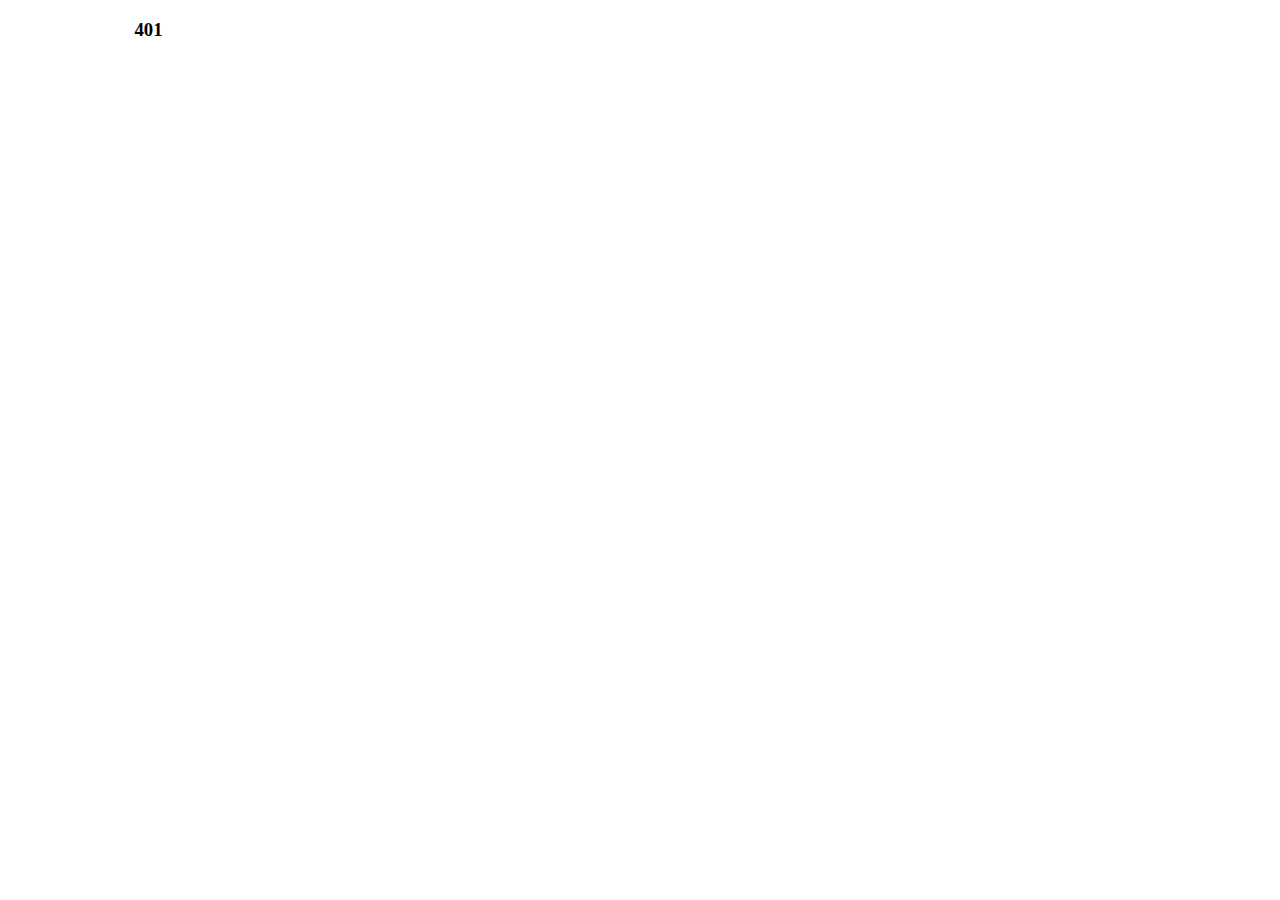
==== api-logging-code-snippets.html @ 9caef31c "mid-sass upgrade" ====
<!DOCTYPE html>
<html lang="en">

<head>
    <meta charset="utf-8">
    <meta http-equiv="X-UA-Compatible" content="IE=edge">
    <meta name="viewport" content="width=device-width, initial-scale=1">
    <!-- The above 3 meta tags *must* come first in the head; any other head content must come *after* these tags -->
    <meta name="description" content="">
    <meta name="author" content="">
    <link rel="icon" href="../../favicon.ico">
    <title>Code coloring</title>
    <!-- <link href='http://fonts.googleapis.com/css?family=Open+Sans' rel='stylesheet' type='text/css'> -->
</head>

<body>
    <div class="mainContent">
        <h3>401</h3>
        <script src="https://gist.github.com/jmaple4/45d76a1ae9958f4e88af.js"></script>
        <script src="https://gist.github.com/jmaple4/33000a785ccfd7c50f60.js"></script>
        <script src="https://gist.github.com/jmaple4/e561bf1ac6dbcde44205.js"></script>
        
        
    </div>
    <link href="css/base-styling.css" rel="stylesheet" type="text/css" />
    <link href="css/docs-syntax.css" rel="stylesheet" type="text/css" />
    <link href="css/layout.css" rel="stylesheet" type="text/css" />
    <!-- <link href="css/docsCss1.css" rel="stylesheet" type="text/css" />  -->
</body>

</html>
---- css/base-styling.css ----
/* line 1, ../scss/base-styling.scss */
.gist {
  color: #000;
}
/* line 7, ../scss/base-styling.scss */
.gist .render-container .render-viewer-error,
.gist .render-container .render-viewer-fatal,
.gist .render-container .octospinner {
  display: none;
}
/* line 11, ../scss/base-styling.scss */
.gist .gist-render iframe {
  width: 100%;
}
/* line 15, ../scss/base-styling.scss */
.gist pre {
  font: inherit;
  line-height: inherit;
  white-space: pre;
}
/* line 21, ../scss/base-styling.scss */
.gist .gist-file {
  border: 1px solid #ddd;
  border-bottom: 1px solid #ccc;
  border-radius: 3px;
  font-family: Consolas, "Liberation Mono", Courier, monospace;
  margin-bottom: 1em;
}
/* line 28, ../scss/base-styling.scss */
.gist .gist-file.gist-render {
  border: none;
}
/* line 32, ../scss/base-styling.scss */
.gist .gist-file .gist-meta {
  font: 12px "Helvetica Neue", Helvetica, arial, freesans, clean, sans-serif;
  text-shadow: 1px 1px rgba(255, 255, 255, 0.8);
  overflow: hidden;
  color: #999;
  padding: 10px;
  background-color: #e8e8e8;
  background-image: -moz-linear-gradient(#fafafa, #e8e8e8);
  background-image: -webkit-linear-gradient(#fafafa, #e8e8e8);
  background-image: linear-gradient(#fafafa, #e8e8e8);
  background-repeat: repeat-x;
}
/* line 44, ../scss/base-styling.scss */
.gist .gist-file .gist-meta a {
  font-weight: bold;
  color: #666;
  text-decoration: none;
}
/* line 51, ../scss/base-styling.scss */
.gist .gist-file .gist-data {
  overflow: auto;
  word-wrap: normal;
  background-color: #f8f8ff;
  border-bottom: 1px solid #ddd;
  font-size: 100%;
}
/* line 60, ../scss/base-styling.scss */
.gist .gist-file.scroll .gist-data {
  position: absolute;
  top: 0;
  right: 0;
  bottom: 30px;
  left: 0;
  overflow: scroll;
}
/* line 69, ../scss/base-styling.scss */
.gist .gist-file.scroll .gist-meta {
  position: absolute;
  bottom: 0;
  right: 0;
  left: 0;
}
/* line 78, ../scss/base-styling.scss */
.gist .gist-file .gist-data .line-data {
  padding: 0.5em !important;
}
/* line 82, ../scss/base-styling.scss */
.gist .gist-file .gist-data .line-pre {
  font-family: Consolas, "Liberation Mono", Courier, monospace;
  background: transparent !important;
  border: none !important;
  margin: 0 !important;
  padding: 0 !important;
}
/* line 90, ../scss/base-styling.scss */
.gist .gist-file .gist-data .gist-highlight {
  background: transparent !important;
}
/* line 94, ../scss/base-styling.scss */
.gist .gist-file .gist-data .line-numbers {
  background-color: #ececec;
  color: #aaa;
  border-right: 1px solid #ddd;
  text-align: right;
  padding: .5em;
}
/* line 101, ../scss/base-styling.scss */
.gist .gist-file .gist-data .line-numbers .line-number {
  clear: right;
  display: block;
}

/* line 111, ../scss/base-styling.scss */
.gist-syntax {
  background: #fff;
}
/* line 114, ../scss/base-styling.scss */
.gist-syntax .err {
  color: #a61717;
  background-color: #e3d2d2;
}
/* line 120, ../scss/base-styling.scss */
.gist-syntax .k,
.gist-syntax .o {
  color: #000;
  font-weight: bold;
}
/* line 127, ../scss/base-styling.scss */
.gist-syntax .c,
.gist-syntax .cm,
.gist-syntax .c1 {
  color: #998;
  font-style: italic;
}
/* line 133, ../scss/base-styling.scss */
.gist-syntax .cp,
.gist-syntax .cs {
  color: #999;
  font-weight: bold;
}
/* line 138, ../scss/base-styling.scss */
.gist-syntax .cs {
  font-style: italic;
}
/* line 142, ../scss/base-styling.scss */
.gist-syntax .gd {
  color: #000;
  background-color: #fdd;
}
/* line 145, ../scss/base-styling.scss */
.gist-syntax .gd .x {
  color: #000;
  background-color: #faa;
}
/* line 151, ../scss/base-styling.scss */
.gist-syntax .ge {
  color: #000;
  font-style: italic;
}
/* line 156, ../scss/base-styling.scss */
.gist-syntax .gr {
  color: #a00;
}
/* line 160, ../scss/base-styling.scss */
.gist-syntax .gh {
  color: #999;
}
/* line 164, ../scss/base-styling.scss */
.gist-syntax .gi {
  color: #000;
  background-color: #dfd;
}
/* line 167, ../scss/base-styling.scss */
.gist-syntax .gi .x {
  color: #000;
  background-color: #afa;
}
/* line 173, ../scss/base-styling.scss */
.gist-syntax .go {
  color: #888;
}
/* line 177, ../scss/base-styling.scss */
.gist-syntax .gp {
  color: #555;
}
/* line 181, ../scss/base-styling.scss */
.gist-syntax .gs {
  font-weight: bold;
}
/* line 185, ../scss/base-styling.scss */
.gist-syntax .gu {
  color: #aaa;
}
/* line 189, ../scss/base-styling.scss */
.gist-syntax .gt {
  color: #a00;
}
/* line 196, ../scss/base-styling.scss */
.gist-syntax .kc,
.gist-syntax .kd,
.gist-syntax .kp,
.gist-syntax .kr {
  color: #000;
  font-weight: bold;
}
/* line 201, ../scss/base-styling.scss */
.gist-syntax .kt {
  color: #445588;
  font-weight: bold;
}
/* line 206, ../scss/base-styling.scss */
.gist-syntax .s {
  color: #d14;
}
/* line 210, ../scss/base-styling.scss */
.gist-syntax .nb {
  color: #0086b3;
}
/* line 214, ../scss/base-styling.scss */
.gist-syntax .nc {
  color: #445588;
  font-weight: bold;
}
/* line 219, ../scss/base-styling.scss */
.gist-syntax .ni {
  color: #800080;
}
/* line 224, ../scss/base-styling.scss */
.gist-syntax .ne,
.gist-syntax .nf {
  color: #900;
  font-weight: bold;
}
/* line 229, ../scss/base-styling.scss */
.gist-syntax .nn {
  color: #555;
}
/* line 233, ../scss/base-styling.scss */
.gist-syntax .nt {
  color: #000080;
}
/* line 237, ../scss/base-styling.scss */
.gist-syntax .ow {
  color: #000;
  font-weight: bold;
}
/* line 242, ../scss/base-styling.scss */
.gist-syntax .w {
  color: #bbb;
}
/* line 251, ../scss/base-styling.scss */
.gist-syntax .il,
.gist-syntax .m,
.gist-syntax .mf,
.gist-syntax .mh,
.gist-syntax .mi,
.gist-syntax .mo {
  color: #099;
}
/* line 265, ../scss/base-styling.scss */
.gist-syntax .sb,
.gist-syntax .sc,
.gist-syntax .s2,
.gist-syntax .se,
.gist-syntax .sh,
.gist-syntax .si,
.gist-syntax .sx,
.gist-syntax .sb,
.gist-syntax .sb,
.gist-syntax .sb,
.gist-syntax .s1 {
  color: #dd1144;
}
/* line 269, ../scss/base-styling.scss */
.gist-syntax .sr {
  color: #009926;
}
/* line 273, ../scss/base-styling.scss */
.gist-syntax .ss {
  color: #990073;
}
/* line 277, ../scss/base-styling.scss */
.gist-syntax .bp {
  color: #999999;
}
/* line 286, ../scss/base-styling.scss */
.gist-syntax .vc,
.gist-syntax .vg,
.gist-syntax .vi,
.gist-syntax .na,
.gist-syntax .nv,
.gist-syntax .no {
  color: #008080;
}
---- css/docs-syntax.css ----
/* line 1, ../scss/docs-syntax.scss */
.highlight, html .gist .gist-file .gist-syntax .gist-highlight {
  border: 1px solid #e1e1e1 !important;
}

/* line 5, ../scss/docs-syntax.scss */
.highlight table td.code, html .gist .gist-file .gist-syntax .gist-highlight table td.code {
  width: 100%;
}

/* line 9, ../scss/docs-syntax.scss */
.highlight .line-numbers, html .gist .gist-file .gist-syntax .gist-highlight .line-numbers {
  text-align: right;
  font-size: 13px;
  background: #EEEEEE;
  border-right: 1px solid #E9E9E9 !important;
  -webkit-box-shadow: white -1px 0 inset;
  -moz-box-shadow: white -1px 0 inset;
  box-shadow: white -1px 0 inset;
  text-shadow: #f3f3f3 0 -1px;
  -webkit-border-radius: 0;
  -moz-border-radius: 0;
  -ms-border-radius: 0;
  -o-border-radius: 0;
  border-radius: 0;
  padding: .8em !important;
}

/* line 26, ../scss/docs-syntax.scss */
figure.code, .gist-file, pre {
  -webkit-box-shadow: rgba(0, 0, 0, 0.06) 0 0 10px;
  -moz-box-shadow: rgba(0, 0, 0, 0.06) 0 0 10px;
  box-shadow: rgba(0, 0, 0, 0.06) 0 0 10px;
}

/* line 32, ../scss/docs-syntax.scss */
figure.code .highlight pre, .gist-file .highlight pre, pre .highlight pre {
  -webkit-box-shadow: none;
  -moz-box-shadow: none;
  box-shadow: none;
}

/* line 38, ../scss/docs-syntax.scss */
html .gist .gist-file {
  margin-bottom: 1.8em;
  position: relative;
  border: none;
  padding-top: 26px !important;
}

/* line 45, ../scss/docs-syntax.scss */
html .gist .gist-file .gist-syntax {
  border-bottom: 0 !important;
  background: none !important;
}

/* line 50, ../scss/docs-syntax.scss */
html .gist .gist-file .gist-syntax .gist-highlight {
  background: #FFFFFF !important;
}

/* line 54, ../scss/docs-syntax.scss */
html .gist .gist-file .gist-meta {
  color: #999999;
  font-size: .7em !important;
  background: #EEEEEE;
  border: 1px solid #E1E1E1 !important;
  border-top: 1px solid #FFFFFF !important;
  line-height: 1.5em;
  padding: .6em .8em;
}

/* line 64, ../scss/docs-syntax.scss */
html .gist .gist-file .gist-meta a[href*="#file"] {
  position: absolute;
  top: 0;
  left: 0;
  right: -10px;
  color: #999999 !important;
}

/* line 72, ../scss/docs-syntax.scss */
html .gist .gist-file .gist-meta a[href*="raw"] {
  top: 7px;
}

/* line 76, ../scss/docs-syntax.scss */
pre {
  background: #FFFFFF;
  -webkit-border-radius: .4em;
  -moz-border-radius: .4em;
  -ms-border-radius: .4em;
  -o-border-radius: .4em;
  border-radius: .4em;
  border: 1px solid #E1E1E1;
  font-size: 13px;
  margin-bottom: 2.1em;
  color: #222222;
  overflow: auto;
  white-space: pre;
  word-wrap: normal;
  padding: .8em 1em;
}

/* line 93, ../scss/docs-syntax.scss */
h3.filename + pre {
  -moz-border-radius-topleft: 0;
  -webkit-border-top-left-radius: 0;
  border-top-left-radius: 0;
  -moz-border-radius-topright: 0;
  -webkit-border-top-right-radius: 0;
  border-top-right-radius: 0;
}

/* line 102, ../scss/docs-syntax.scss */
p code, li code {
  display: inline-block;
  white-space: no-wrap;
  background: #FFFFFF;
  font-size: .8em;
  line-height: 1.5em;
  color: #555555;
  border: 1px solid #DDDDDD;
  -webkit-border-radius: .4em;
  -moz-border-radius: .4em;
  -ms-border-radius: .4em;
  -o-border-radius: .4em;
  border-radius: .4em;
  margin: -1px 0;
  padding: 0 .3em;
}

/* line 119, ../scss/docs-syntax.scss */
p pre code, li pre code {
  font-size: 1em !important;
  background: none;
  border: none;
}

/* line 125, ../scss/docs-syntax.scss */
.pre-code, html .gist .gist-file .gist-syntax .gist-highlight pre, .highlight code {
  font-family: Menlo, Monaco, "Andale Mono", "lucida console", "Courier New", monospace !important;
  overflow: scroll;
  overflow-y: hidden;
  display: block;
  overflow-x: auto;
  background-color: #FFFFFF;
  color: #222222 !important;
  padding: .8em !important;
}

/* line 136, ../scss/docs-syntax.scss */
.pre-code span, html .gist .gist-file .gist-syntax .gist-highlight pre span {
  color: #222222 !important;
  font-style: normal !important;
  font-weight: 400 !important;
}

/* line 142, ../scss/docs-syntax.scss */
.pre-code .cs, html .gist .gist-file .gist-syntax .gist-highlight pre .cs, .highlight code .cs {
  color: #999999 !important;
  font-weight: 700 !important;
  font-style: italic !important;
}

/* line 148, ../scss/docs-syntax.scss */
.pre-code .err, html .gist .gist-file .gist-syntax .gist-highlight pre .err, .highlight code .err {
  color: #DC322F !important;
  background: none !important;
}

/* line 153, ../scss/docs-syntax.scss */
.pre-code .k, html .gist .gist-file .gist-syntax .gist-highlight pre .k, .highlight code .k {
  color: #CB4B16 !important;
}

/* line 157, ../scss/docs-syntax.scss */
.pre-code .p, html .gist .gist-file .gist-syntax .gist-highlight pre .p, .highlight code .p {
  color: #222222 !important;
}

/* line 161, ../scss/docs-syntax.scss */
.pre-code .ow, html .gist .gist-file .gist-syntax .gist-highlight pre .ow, .highlight code .ow {
  color: #2AA198 !important;
  font-weight: 700 !important;
}

/* line 166, ../scss/docs-syntax.scss */
.pre-code .gd, html .gist .gist-file .gist-syntax .gist-highlight pre .gd, .highlight code .gd {
  color: #222222 !important;
  background-color: #F6CBCB !important;
  display: inline-block;
}

/* line 172, ../scss/docs-syntax.scss */
.pre-code .gd .x, html .gist .gist-file .gist-syntax .gist-highlight pre .gd .x, .highlight code .gd .x {
  color: #222222 !important;
  background-color: #F2B7B6 !important;
  display: inline-block;
}

/* line 178, ../scss/docs-syntax.scss */
.pre-code .ge, html .gist .gist-file .gist-syntax .gist-highlight pre .ge, .highlight code .ge {
  color: #222222 !important;
  font-style: italic !important;
}

/* line 183, ../scss/docs-syntax.scss */
.pre-code .gi, html .gist .gist-file .gist-syntax .gist-highlight pre .gi, .highlight code .gi {
  color: #222222 !important;
  background-color: #E6EACC !important;
  display: inline-block;
}

/* line 189, ../scss/docs-syntax.scss */
.pre-code .gi .x, html .gist .gist-file .gist-syntax .gist-highlight pre .gi .x, .highlight code .gi .x {
  color: #222222 !important;
  background-color: #CED699 !important;
  display: inline-block;
}

/* line 195, ../scss/docs-syntax.scss */
.pre-code .gu, html .gist .gist-file .gist-syntax .gist-highlight pre .gu, .highlight code .gu {
  color: #6C71C4 !important;
}

/* line 199, ../scss/docs-syntax.scss */
.pre-code .kc, html .gist .gist-file .gist-syntax .gist-highlight pre .kc, .highlight code .kc {
  color: #859900 !important;
  font-weight: 700 !important;
}

/* line 204, ../scss/docs-syntax.scss */
.pre-code .kp, html .gist .gist-file .gist-syntax .gist-highlight pre .kp, .highlight code .kp {
  color: #CB4B16 !important;
  font-weight: 700 !important;
}

/* line 209, ../scss/docs-syntax.scss */
.pre-code .kr, html .gist .gist-file .gist-syntax .gist-highlight pre .kr, .highlight code .kr {
  color: #D33682 !important;
  font-weight: 700 !important;
}

/* line 214, ../scss/docs-syntax.scss */
.pre-code .nc, html .gist .gist-file .gist-syntax .gist-highlight pre .nc, .highlight code .nc {
  color: #D33682 !important;
}

/* line 218, ../scss/docs-syntax.scss */
.pre-code .se, html .gist .gist-file .gist-syntax .gist-highlight pre .se, .highlight code .se {
  color: #DC322F !important;
}

/* line 222, ../scss/docs-syntax.scss */
.pre-code div .gd, html .gist .gist-file .gist-syntax .gist-highlight pre div .gd, .highlight code div .gd, .pre-code div .gd .x, html .gist .gist-file .gist-syntax .gist-highlight pre div .gd .x, .highlight code div .gd .x, .pre-code div .gi, html .gist .gist-file .gist-syntax .gist-highlight pre div .gi, .highlight code div .gi, .pre-code div .gi .x, html .gist .gist-file .gist-syntax .gist-highlight pre div .gi .x, .highlight code div .gi .x {
  display: inline-block;
  width: 100%;
}

/* line 227, ../scss/docs-syntax.scss */
.highlight, .gist-highlight {
  margin-bottom: 1.8em;
  background-color: #FFFFFF;
  overflow-y: hidden;
  overflow-x: auto;
}

/* line 234, ../scss/docs-syntax.scss */
.highlight pre, .gist-highlight pre {
  background: none;
  -webkit-border-radius: none;
  -moz-border-radius: none;
  -ms-border-radius: none;
  -o-border-radius: none;
  border-radius: none;
  border: none;
  margin-bottom: 0;
  padding: 0;
}

/* line 246, ../scss/docs-syntax.scss */
.highlight code {
  background-color: #FFFFFF;
}

/* line 250, ../scss/docs-syntax.scss */
figure.code {
  background: none;
  border: 0;
  margin-bottom: 1.5em;
  padding: 0;
}

/* line 257, ../scss/docs-syntax.scss */
figure.code figcaption {
  position: relative;
}

/* line 261, ../scss/docs-syntax.scss */
.code-title, html .gist .gist-file .gist-meta a[href*="#file"], h3.filename, figure.code figcaption {
  text-align: center;
  font-size: 13px;
  line-height: 2em;
  font-weight: 400;
  margin-bottom: 0;
  -moz-border-radius-topleft: 5px;
  -webkit-border-top-left-radius: 5px;
  border-top-left-radius: 5px;
  -moz-border-radius-topright: 5px;
  -webkit-border-top-right-radius: 5px;
  border-top-right-radius: 5px;
  font-family: "Helvetica Neue", Arial, "Lucida Grande", "Lucida Sans Unicode", Lucida, sans-serif;
  border: 1px solid #565656;
  border-top-color: #CBCBCB;
  border-left-color: #A5A5A5;
  border-right-color: #A5A5A5;
  border-bottom: 0;
  text-shadow: none;
  color: #999999;
  background: #000000;
}

/* line 284, ../scss/docs-syntax.scss */
.download-source, html .gist .gist-file .gist-meta a[href*="raw"], figure.code figcaption a {
  position: absolute;
  right: .8em;
  text-decoration: none;
  z-index: 1;
  font-size: 13px;
  padding-left: 3em;
  color: #777777 !important;
  text-shadow: none;
}

/* line 295, ../scss/docs-syntax.scss */
.highlight .line-numbers span, html .gist .gist-file .gist-syntax .gist-highlight .line-numbers span, .pre-code .gh, html .gist .gist-file .gist-syntax .gist-highlight pre .gh, .highlight code .gh {
  color: #999999 !important;
}

/* line 299, ../scss/docs-syntax.scss */
html .gist .gist-file .gist-meta a, html .gist .gist-file .gist-meta a:hover {
  color: #1863A1 !important;
  text-decoration: none;
}

/* line 304, ../scss/docs-syntax.scss */
html .gist .gist-file .gist-meta a[href*="#file"]:hover, .download-source:hover, html .gist .gist-file .gist-meta a[href*="raw"]:hover, figure.code figcaption a:hover {
  color: #FFFFFF !important;
  text-decoration: none;
}

/* line 309, ../scss/docs-syntax.scss */
.pre-code ::-moz-selection, html .gist .gist-file .gist-syntax .gist-highlight pre ::-moz-selection, .highlight code ::-moz-selection, .pre-code ::-webkit-selection, html .gist .gist-file .gist-syntax .gist-highlight pre ::-webkit-selection, .highlight code ::-webkit-selection, .pre-code ::selection, html .gist .gist-file .gist-syntax .gist-highlight pre ::selection, .highlight code ::selection {
  background: #E9E9E9;
  color: inherit;
  text-shadow: #FFFFFF 0 1px;
}

/* line 315, ../scss/docs-syntax.scss */
.pre-code .c, html .gist .gist-file .gist-syntax .gist-highlight pre .c, .highlight code .c, .pre-code .cm, html .gist .gist-file .gist-syntax .gist-highlight pre .cm, .highlight code .cm, .pre-code .cp, html .gist .gist-file .gist-syntax .gist-highlight pre .cp, .highlight code .cp, .pre-code .c1, html .gist .gist-file .gist-syntax .gist-highlight pre .c1, .highlight code .c1 {
  color: #999999 !important;
  font-style: italic !important;
}

/* line 320, ../scss/docs-syntax.scss */
.pre-code .o, html .gist .gist-file .gist-syntax .gist-highlight pre .o, .highlight code .o, .pre-code .gs, html .gist .gist-file .gist-syntax .gist-highlight pre .gs, .highlight code .gs {
  color: #222222 !important;
  font-weight: 700 !important;
}

/* line 325, ../scss/docs-syntax.scss */
.pre-code .kd, html .gist .gist-file .gist-syntax .gist-highlight pre .kd, .highlight code .kd, .pre-code .n, html .gist .gist-file .gist-syntax .gist-highlight pre .n, .highlight code .n, .pre-code .na, html .gist .gist-file .gist-syntax .gist-highlight pre .na, .highlight code .na, .pre-code .vg, html .gist .gist-file .gist-syntax .gist-highlight pre .vg, .highlight code .vg, .pre-code .vi, html .gist .gist-file .gist-syntax .gist-highlight pre .vi, .highlight code .vi, .pre-code .nv, html .gist .gist-file .gist-syntax .gist-highlight pre .nv, .highlight code .nv, .pre-code .si, html .gist .gist-file .gist-syntax .gist-highlight pre .si, .highlight code .si {
  color: #268BD2 !important;
}

/* line 329, ../scss/docs-syntax.scss */
.pre-code .kt, html .gist .gist-file .gist-syntax .gist-highlight pre .kt, .highlight code .kt, .pre-code .mf, html .gist .gist-file .gist-syntax .gist-highlight pre .mf, .highlight code .mf, .pre-code .m, html .gist .gist-file .gist-syntax .gist-highlight pre .m, .highlight code .m, .pre-code .mh, html .gist .gist-file .gist-syntax .gist-highlight pre .mh, .highlight code .mh, .pre-code .mi, html .gist .gist-file .gist-syntax .gist-highlight pre .mi, .highlight code .mi, .pre-code .s, html .gist .gist-file .gist-syntax .gist-highlight pre .s, .highlight code .s, .pre-code .sd, html .gist .gist-file .gist-syntax .gist-highlight pre .sd, .highlight code .sd, .pre-code .s2, html .gist .gist-file .gist-syntax .gist-highlight pre .s2, .highlight code .s2, .pre-code .sr, html .gist .gist-file .gist-syntax .gist-highlight pre .sr, .highlight code .sr, .pre-code .s1, html .gist .gist-file .gist-syntax .gist-highlight pre .s1, .highlight code .s1 {
  color: #2AA198 !important;
}

/* line 333, ../scss/docs-syntax.scss */
.pre-code .nb, html .gist .gist-file .gist-syntax .gist-highlight pre .nb, .highlight code .nb, .pre-code .nl, html .gist .gist-file .gist-syntax .gist-highlight pre .nl, .highlight code .nl {
  color: #859900 !important;
}

/* line 337, ../scss/docs-syntax.scss */
.pre-code .no, html .gist .gist-file .gist-syntax .gist-highlight pre .no, .highlight code .no, .pre-code .nn, html .gist .gist-file .gist-syntax .gist-highlight pre .nn, .highlight code .nn, .pre-code .nx, html .gist .gist-file .gist-syntax .gist-highlight pre .nx, .highlight code .nx {
  color: #B58900 !important;
}

/* line 341, ../scss/docs-syntax.scss */
.pre-code .ne, html .gist .gist-file .gist-syntax .gist-highlight pre .ne, .highlight code .ne, .pre-code .nf, html .gist .gist-file .gist-syntax .gist-highlight pre .nf, .highlight code .nf, .pre-code .nt, html .gist .gist-file .gist-syntax .gist-highlight pre .nt, .highlight code .nt {
  color: #268BD2 !important;
  font-weight: 700 !important;
}

/* line 346, ../scss/docs-syntax.scss */
figure.code pre, figure.code .highlight {
  margin-bottom: 0;
}
---- css/layout.css ----
/* line 1, ../scss/layout.scss */
.mainContent {
  width: 1011px;
  margin: 0 auto;
}

/* removing the meta info */
/* line 8, ../scss/layout.scss */
html .gist .gist-file {
  padding-top: 0!important;
  margin-bottom: 58px;
  border-radius: 4px;
}

/* line 14, ../scss/layout.scss */
html .gist .gist-file .gist-meta {
  display: none;
}

/* NICK'S NEW STUFF */
/* line 21, ../scss/layout.scss */
.gist .pl-s {
  color: #5810E0;
}
/* line 25, ../scss/layout.scss */
.gist .pl-c1 {
  color: #F03FFF;
}
/* line 29, ../scss/layout.scss */
.gist .highlight {
  background: #F9F9F9;
}
/* line 33, ../scss/layout.scss */
.gist .blob-num {
  background: rgba(197, 197, 197, 0.18);
}
/* line 38, ../scss/layout.scss */
.gist .blob-wrapper table,
.gist .gist-file,
.gist .gist-file .gist-data {
  border: none!important;
}

/* Removing the box shadow */
/* line 45, ../scss/layout.scss */
figure.code, .gist-file, pre {
  -webkit-box-shadow: none;
  -moz-box-shadow: none;
  box-shadow: none;
}
---- css/docsCss1.css ----
/* line 1, ../scss/docsCss1.scss */
html {
  font-family: sans-serif;
  -ms-text-size-adjust: 100%;
  -webkit-text-size-adjust: 100%;
}

/* line 7, ../scss/docsCss1.scss */
body {
  margin: 0;
}

/* line 22, ../scss/docsCss1.scss */
article,
aside,
details,
figcaption,
figure,
footer,
header,
hgroup,
main,
nav,
section,
summary {
  display: block;
}

/* line 29, ../scss/docsCss1.scss */
audio,
canvas,
progress,
video {
  display: inline-block;
  vertical-align: baseline;
}

/* line 34, ../scss/docsCss1.scss */
audio:not([controls]) {
  display: none;
  height: 0;
}

/* line 40, ../scss/docsCss1.scss */
[hidden],
template {
  display: none;
}

/* line 44, ../scss/docsCss1.scss */
a {
  background: transparent;
}

/* line 49, ../scss/docsCss1.scss */
a:active,
a:hover {
  outline: 0;
}

/* line 53, ../scss/docsCss1.scss */
abbr[title] {
  border-bottom: 1px dotted;
}

/* line 58, ../scss/docsCss1.scss */
b,
strong {
  font-weight: bold;
}

/* line 62, ../scss/docsCss1.scss */
dfn {
  font-style: italic;
}

/* line 66, ../scss/docsCss1.scss */
h1 {
  font-size: 2em;
  margin: 0.67em 0;
}

/* line 71, ../scss/docsCss1.scss */
mark {
  background: #ff0;
  color: #000;
}

/* line 76, ../scss/docsCss1.scss */
small {
  font-size: 80%;
}

/* line 81, ../scss/docsCss1.scss */
sub,
sup {
  font-size: 75%;
  line-height: 0;
  position: relative;
  vertical-align: baseline;
}

/* line 88, ../scss/docsCss1.scss */
sup {
  top: -0.5em;
}

/* line 92, ../scss/docsCss1.scss */
sub {
  bottom: -0.25em;
}

/* line 96, ../scss/docsCss1.scss */
img {
  border: 0;
}

/* line 100, ../scss/docsCss1.scss */
svg:not(:root) {
  overflow: hidden;
}

/* line 104, ../scss/docsCss1.scss */
figure {
  margin: 1em 40px;
}

/* line 108, ../scss/docsCss1.scss */
hr {
  -moz-box-sizing: content-box;
  box-sizing: content-box;
  height: 0;
}

/* line 114, ../scss/docsCss1.scss */
pre {
  overflow: auto;
}

/* line 121, ../scss/docsCss1.scss */
code,
kbd,
pre,
samp {
  font-family: monospace, monospace;
  font-size: 1em;
}

/* line 130, ../scss/docsCss1.scss */
button,
input,
optgroup,
select,
textarea {
  color: inherit;
  font: inherit;
  margin: 0;
}

/* line 136, ../scss/docsCss1.scss */
button {
  overflow: visible;
}

/* line 141, ../scss/docsCss1.scss */
button,
select {
  text-transform: none;
}

/* line 148, ../scss/docsCss1.scss */
button,
html input[type="button"],
input[type="reset"],
input[type="submit"] {
  -webkit-appearance: button;
  cursor: pointer;
}

/* line 154, ../scss/docsCss1.scss */
button[disabled],
html input[disabled] {
  cursor: default;
}

/* line 159, ../scss/docsCss1.scss */
button::-moz-focus-inner,
input::-moz-focus-inner {
  border: 0;
  padding: 0;
}

/* line 164, ../scss/docsCss1.scss */
input {
  line-height: normal;
}

/* line 169, ../scss/docsCss1.scss */
input[type="checkbox"],
input[type="radio"] {
  box-sizing: border-box;
  padding: 0;
}

/* line 175, ../scss/docsCss1.scss */
input[type="number"]::-webkit-inner-spin-button,
input[type="number"]::-webkit-outer-spin-button {
  height: auto;
}

/* line 179, ../scss/docsCss1.scss */
input[type="search"] {
  -webkit-appearance: textfield;
  -moz-box-sizing: content-box;
  -webkit-box-sizing: content-box;
  box-sizing: content-box;
}

/* line 187, ../scss/docsCss1.scss */
input[type="search"]::-webkit-search-cancel-button,
input[type="search"]::-webkit-search-decoration {
  -webkit-appearance: none;
}

/* line 191, ../scss/docsCss1.scss */
fieldset {
  border: 1px solid silver;
  margin: 0 2px;
  padding: 0.35em 0.625em 0.75em;
}

/* line 197, ../scss/docsCss1.scss */
legend {
  border: 0;
  padding: 0;
}

/* line 202, ../scss/docsCss1.scss */
textarea {
  overflow: auto;
}

/* line 206, ../scss/docsCss1.scss */
optgroup {
  font-weight: bold;
}

/* line 210, ../scss/docsCss1.scss */
table {
  border-collapse: collapse;
  border-spacing: 0;
}

/* line 216, ../scss/docsCss1.scss */
td,
th {
  padding: 0;
}

@media print {
  /* line 221, ../scss/docsCss1.scss */
  * {
    text-shadow: none !important;
    color: #000 !important;
    background: transparent !important;
    box-shadow: none !important;
  }

  /* line 229, ../scss/docsCss1.scss */
  a,
  a:visited {
    text-decoration: underline;
  }

  /* line 233, ../scss/docsCss1.scss */
  a[href]:after {
    content: " (" attr(href) ")";
  }

  /* line 237, ../scss/docsCss1.scss */
  abbr[title]:after {
    content: " (" attr(title) ")";
  }

  /* line 242, ../scss/docsCss1.scss */
  a[href^="javascript:"]:after,
  a[href^="#"]:after {
    content: "";
  }

  /* line 247, ../scss/docsCss1.scss */
  pre,
  blockquote {
    border: 1px solid #999;
    page-break-inside: avoid;
  }

  /* line 252, ../scss/docsCss1.scss */
  thead {
    display: table-header-group;
  }

  /* line 257, ../scss/docsCss1.scss */
  tr,
  img {
    page-break-inside: avoid;
  }

  /* line 261, ../scss/docsCss1.scss */
  img {
    max-width: 100% !important;
  }

  /* line 267, ../scss/docsCss1.scss */
  p,
  h2,
  h3 {
    orphans: 3;
    widows: 3;
  }

  /* line 273, ../scss/docsCss1.scss */
  h2,
  h3 {
    page-break-after: avoid;
  }

  /* line 277, ../scss/docsCss1.scss */
  select {
    background: #fff !important;
  }

  /* line 281, ../scss/docsCss1.scss */
  .navbar {
    display: none;
  }

  /* line 286, ../scss/docsCss1.scss */
  .table td,
  .table th {
    background-color: #fff !important;
  }

  /* line 291, ../scss/docsCss1.scss */
  .btn > .caret,
  .dropup > .btn > .caret {
    border-top-color: #000 !important;
  }

  /* line 295, ../scss/docsCss1.scss */
  .label {
    border: 1px solid #000;
  }

  /* line 299, ../scss/docsCss1.scss */
  .table {
    border-collapse: collapse !important;
  }

  /* line 304, ../scss/docsCss1.scss */
  .table-bordered th,
  .table-bordered td {
    border: 1px solid #ddd !important;
  }
}
/* line 309, ../scss/docsCss1.scss */
* {
  -webkit-box-sizing: border-box;
  -moz-box-sizing: border-box;
  box-sizing: border-box;
}

/* line 316, ../scss/docsCss1.scss */
*:before,
*:after {
  -webkit-box-sizing: border-box;
  -moz-box-sizing: border-box;
  box-sizing: border-box;
}

/* line 322, ../scss/docsCss1.scss */
html {
  font-size: 62.5%;
  -webkit-tap-highlight-color: rgba(0, 0, 0, 0);
}

/* line 327, ../scss/docsCss1.scss */
body {
  font-family: "Proxima N W15 Reg", Helvetica, Arial, sans-serif;
  font-size: 14px;
  line-height: 1.42857143;
  color: #222;
  background-color: #fff;
}

/* line 338, ../scss/docsCss1.scss */
input,
button,
select,
textarea {
  font-family: inherit;
  font-size: inherit;
  line-height: inherit;
}

/* line 344, ../scss/docsCss1.scss */
a {
  color: #0070cd;
  text-decoration: none;
}

/* line 350, ../scss/docsCss1.scss */
a:hover,
a:focus {
  color: #004681;
  text-decoration: underline;
}

/* line 355, ../scss/docsCss1.scss */
a:focus {
  outline: thin dotted;
  outline: 5px auto -webkit-focus-ring-color;
  outline-offset: -2px;
}

/* line 361, ../scss/docsCss1.scss */
figure {
  margin: 0;
}

/* line 365, ../scss/docsCss1.scss */
img {
  vertical-align: middle;
}

/* line 373, ../scss/docsCss1.scss */
.img-responsive,
.thumbnail > img,
.thumbnail a > img,
.carousel-inner > .item > img,
.carousel-inner > .item > a > img {
  display: block;
  max-width: 100%;
  height: auto;
}

/* line 379, ../scss/docsCss1.scss */
.img-rounded {
  border-radius: 6px;
}

/* line 383, ../scss/docsCss1.scss */
.img-thumbnail {
  padding: 4px;
  line-height: 1.42857143;
  background-color: #fff;
  border: 1px solid #ddd;
  border-radius: 4px;
  -webkit-transition: all .2s ease-in-out;
  transition: all .2s ease-in-out;
  display: inline-block;
  max-width: 100%;
  height: auto;
}

/* line 396, ../scss/docsCss1.scss */
.img-circle {
  border-radius: 50%;
}

/* line 400, ../scss/docsCss1.scss */
hr {
  margin-top: 20px;
  margin-bottom: 20px;
  border: 0;
  border-top: 1px solid #eee;
}

/* line 407, ../scss/docsCss1.scss */
.sr-only {
  position: absolute;
  width: 1px;
  height: 1px;
  margin: -1px;
  padding: 0;
  overflow: hidden;
  clip: rect(0, 0, 0, 0);
  border: 0;
}

/* line 429, ../scss/docsCss1.scss */
h1,
h2,
h3,
h4,
h5,
h6,
.h1,
.h2,
.h3,
.h4,
.h5,
.h6 {
  font-family: "Proxima N W15 Smbd", Helvetica, Arial, sans-serif;
  font-weight: 500;
  line-height: 1.1;
  color: inherit;
}

/* line 459, ../scss/docsCss1.scss */
h1 small,
h2 small,
h3 small,
h4 small,
h5 small,
h6 small,
.h1 small,
.h2 small,
.h3 small,
.h4 small,
.h5 small,
.h6 small,
h1 .small,
h2 .small,
h3 .small,
h4 .small,
h5 .small,
h6 .small,
.h1 .small,
.h2 .small,
.h3 .small,
.h4 .small,
.h5 .small,
.h6 .small {
  font-weight: normal;
  line-height: 1;
  color: #999;
}

/* line 470, ../scss/docsCss1.scss */
h1,
.h1,
h2,
.h2,
h3,
.h3 {
  margin-top: 20px;
  margin-bottom: 10px;
}

/* line 486, ../scss/docsCss1.scss */
h1 small,
.h1 small,
h2 small,
.h2 small,
h3 small,
.h3 small,
h1 .small,
.h1 .small,
h2 .small,
.h2 .small,
h3 .small,
.h3 .small {
  font-size: 65%;
}

/* line 495, ../scss/docsCss1.scss */
h4,
.h4,
h5,
.h5,
h6,
.h6 {
  margin-top: 10px;
  margin-bottom: 10px;
}

/* line 511, ../scss/docsCss1.scss */
h4 small,
.h4 small,
h5 small,
.h5 small,
h6 small,
.h6 small,
h4 .small,
.h4 .small,
h5 .small,
.h5 .small,
h6 .small,
.h6 .small {
  font-size: 75%;
}

/* line 516, ../scss/docsCss1.scss */
h1,
.h1 {
  font-size: 30px;
}

/* line 521, ../scss/docsCss1.scss */
h2,
.h2 {
  font-size: 23px;
}

/* line 526, ../scss/docsCss1.scss */
h3,
.h3 {
  font-size: 18px;
}

/* line 531, ../scss/docsCss1.scss */
h4,
.h4 {
  font-size: 12px;
}

/* line 536, ../scss/docsCss1.scss */
h5,
.h5 {
  font-size: 14px;
}

/* line 541, ../scss/docsCss1.scss */
h6,
.h6 {
  font-size: 11px;
}

/* line 545, ../scss/docsCss1.scss */
p {
  margin: 0 0 10px;
}

/* line 549, ../scss/docsCss1.scss */
.lead {
  margin-bottom: 20px;
  font-size: 16px;
  font-weight: 200;
  line-height: 1.4;
}

@media (min-width: 768px) {
  /* line 557, ../scss/docsCss1.scss */
  .lead {
    font-size: 21px;
  }
}
/* line 563, ../scss/docsCss1.scss */
small,
.small {
  font-size: 85%;
}

/* line 567, ../scss/docsCss1.scss */
cite {
  font-style: normal;
}

/* line 571, ../scss/docsCss1.scss */
.text-left {
  text-align: left;
}

/* line 575, ../scss/docsCss1.scss */
.text-right {
  text-align: right;
}

/* line 579, ../scss/docsCss1.scss */
.text-center {
  text-align: center;
}

/* line 583, ../scss/docsCss1.scss */
.text-justify {
  text-align: justify;
}

/* line 587, ../scss/docsCss1.scss */
.text-muted {
  color: #999;
}

/* line 591, ../scss/docsCss1.scss */
.text-primary {
  color: #0070cd;
}

/* line 595, ../scss/docsCss1.scss */
a.text-primary:hover {
  color: #00549a;
}

/* line 599, ../scss/docsCss1.scss */
.text-success {
  color: #3c763d;
}

/* line 603, ../scss/docsCss1.scss */
a.text-success:hover {
  color: #2b542c;
}

/* line 607, ../scss/docsCss1.scss */
.text-info {
  color: #31708f;
}

/* line 611, ../scss/docsCss1.scss */
a.text-info:hover {
  color: #245269;
}

/* line 615, ../scss/docsCss1.scss */
.text-warning {
  color: #8a6d3b;
}

/* line 619, ../scss/docsCss1.scss */
a.text-warning:hover {
  color: #66512c;
}

/* line 623, ../scss/docsCss1.scss */
.text-danger {
  color: #a94442;
}

/* line 627, ../scss/docsCss1.scss */
a.text-danger:hover {
  color: #843534;
}

/* line 631, ../scss/docsCss1.scss */
.bg-primary {
  color: #fff;
  background-color: #0070cd;
}

/* line 636, ../scss/docsCss1.scss */
a.bg-primary:hover {
  background-color: #00549a;
}

/* line 640, ../scss/docsCss1.scss */
.bg-success {
  background-color: #dff0d8;
}

/* line 644, ../scss/docsCss1.scss */
a.bg-success:hover {
  background-color: #c1e2b3;
}

/* line 648, ../scss/docsCss1.scss */
.bg-info {
  background-color: #d9edf7;
}

/* line 652, ../scss/docsCss1.scss */
a.bg-info:hover {
  background-color: #afd9ee;
}

/* line 656, ../scss/docsCss1.scss */
.bg-warning {
  background-color: #fcf8e3;
}

/* line 660, ../scss/docsCss1.scss */
a.bg-warning:hover {
  background-color: #f7ecb5;
}

/* line 664, ../scss/docsCss1.scss */
.bg-danger {
  background-color: #f2dede;
}

/* line 668, ../scss/docsCss1.scss */
a.bg-danger:hover {
  background-color: #e4b9b9;
}

/* line 672, ../scss/docsCss1.scss */
.page-header {
  padding-bottom: 9px;
  margin: 40px 0 20px;
  border-bottom: 1px solid #eee;
}

/* line 679, ../scss/docsCss1.scss */
ul,
ol {
  margin-top: 0;
  margin-bottom: 10px;
}

/* line 687, ../scss/docsCss1.scss */
ul ul,
ol ul,
ul ol,
ol ol {
  margin-bottom: 0;
}

/* line 691, ../scss/docsCss1.scss */
.list-unstyled {
  padding-left: 0;
  list-style: none;
}

/* line 696, ../scss/docsCss1.scss */
.list-inline {
  padding-left: 0;
  list-style: none;
  margin-left: -5px;
}

/* line 702, ../scss/docsCss1.scss */
.list-inline > li {
  display: inline-block;
  padding-left: 5px;
  padding-right: 5px;
}

/* line 708, ../scss/docsCss1.scss */
dl {
  margin-top: 0;
  margin-bottom: 20px;
}

/* line 714, ../scss/docsCss1.scss */
dt,
dd {
  line-height: 1.42857;
}

/* line 718, ../scss/docsCss1.scss */
dt {
  font-weight: bold;
}

/* line 722, ../scss/docsCss1.scss */
dd {
  margin-left: 0;
}

@media (min-width: 768px) {
  /* line 727, ../scss/docsCss1.scss */
  .dl-horizontal dt {
    float: left;
    width: 160px;
    clear: left;
    text-align: right;
    overflow: hidden;
    text-overflow: ellipsis;
    white-space: nowrap;
  }

  /* line 737, ../scss/docsCss1.scss */
  .dl-horizontal dd {
    margin-left: 180px;
  }
}
/* line 743, ../scss/docsCss1.scss */
abbr[title],
abbr[data-original-title] {
  cursor: help;
  border-bottom: 1px dotted #999;
}

/* line 748, ../scss/docsCss1.scss */
.initialism {
  font-size: 90%;
  text-transform: uppercase;
}

/* line 753, ../scss/docsCss1.scss */
blockquote {
  padding: 10px 20px;
  margin: 0 0 20px;
  font-size: 17.5px;
  border-left: 5px solid #eee;
}

/* line 762, ../scss/docsCss1.scss */
blockquote p:last-child,
blockquote ul:last-child,
blockquote ol:last-child {
  margin-bottom: 0;
}

/* line 768, ../scss/docsCss1.scss */
blockquote footer,
blockquote small,
blockquote .small {
  display: block;
  font-size: 80%;
  line-height: 1.42857143;
  color: #999;
}

/* line 777, ../scss/docsCss1.scss */
blockquote footer:before,
blockquote small:before,
blockquote .small:before {
  content: "— ";
}

/* line 782, ../scss/docsCss1.scss */
.blockquote-reverse,
blockquote.pull-right {
  padding-right: 15px;
  padding-left: 0;
  border-right: 5px solid #eee;
  border-left: 0;
  text-align: right;
}

/* line 795, ../scss/docsCss1.scss */
.blockquote-reverse footer:before,
blockquote.pull-right footer:before,
.blockquote-reverse small:before,
blockquote.pull-right small:before,
.blockquote-reverse .small:before,
blockquote.pull-right .small:before {
  content: "";
}

/* line 804, ../scss/docsCss1.scss */
.blockquote-reverse footer:after,
blockquote.pull-right footer:after,
.blockquote-reverse small:after,
blockquote.pull-right small:after,
.blockquote-reverse .small:after,
blockquote.pull-right .small:after {
  content: " —";
}

/* line 809, ../scss/docsCss1.scss */
blockquote:before,
blockquote:after {
  content: "";
}

/* line 813, ../scss/docsCss1.scss */
address {
  margin-bottom: 20px;
  font-style: normal;
  line-height: 1.42857;
}

/* line 822, ../scss/docsCss1.scss */
code,
kbd,
pre,
samp {
  font-family: Menlo, Monaco, Consolas, "Courier New", monospace;
}

/* line 826, ../scss/docsCss1.scss */
code {
  padding: 2px 4px;
  font-size: 90%;
  color: #005aa4;
  background-color: #f2f2f9;
  white-space: nowrap;
  border-radius: 4px;
}

/* line 835, ../scss/docsCss1.scss */
kbd {
  padding: 2px 4px;
  font-size: 90%;
  color: #fff;
  background-color: #333;
  border-radius: 3px;
  box-shadow: inset 0 -1px 0 rgba(0, 0, 0, 0.25);
}

/* line 844, ../scss/docsCss1.scss */
pre {
  display: block;
  padding: 9.5px;
  margin: 0 0 10px;
  font-size: 13px;
  line-height: 1.42857143;
  word-break: break-all;
  word-wrap: break-word;
  color: #333;
  background-color: #f5f5f5;
  border: 1px solid #ccc;
  border-radius: 4px;
}

/* line 858, ../scss/docsCss1.scss */
pre code {
  padding: 0;
  font-size: inherit;
  color: inherit;
  white-space: pre-wrap;
  background-color: transparent;
  border-radius: 0;
}

/* line 867, ../scss/docsCss1.scss */
.pre-scrollable {
  max-height: 340px;
  overflow-y: scroll;
}

/* line 872, ../scss/docsCss1.scss */
.container {
  margin-right: auto;
  margin-left: auto;
  padding-left: 15px;
  padding-right: 15px;
}

@media (min-width: 768px) {
  /* line 880, ../scss/docsCss1.scss */
  .container {
    width: 750px;
  }
}
@media (min-width: 992px) {
  /* line 886, ../scss/docsCss1.scss */
  .container {
    width: 970px;
  }
}
@media (min-width: 1200px) {
  /* line 892, ../scss/docsCss1.scss */
  .container {
    width: 1170px;
  }
}
/* line 897, ../scss/docsCss1.scss */
.container-fluid {
  margin-right: auto;
  margin-left: auto;
  padding-left: 15px;
  padding-right: 15px;
}

/* line 904, ../scss/docsCss1.scss */
.row {
  margin-left: -15px;
  margin-right: -15px;
}

/* line 956, ../scss/docsCss1.scss */
.col-xs-1,
.col-sm-1,
.col-md-1,
.col-lg-1,
.col-xs-2,
.col-sm-2,
.col-md-2,
.col-lg-2,
.col-xs-3,
.col-sm-3,
.col-md-3,
.col-lg-3,
.col-xs-4,
.col-sm-4,
.col-md-4,
.col-lg-4,
.col-xs-5,
.col-sm-5,
.col-md-5,
.col-lg-5,
.col-xs-6,
.col-sm-6,
.col-md-6,
.col-lg-6,
.col-xs-7,
.col-sm-7,
.col-md-7,
.col-lg-7,
.col-xs-8,
.col-sm-8,
.col-md-8,
.col-lg-8,
.col-xs-9,
.col-sm-9,
.col-md-9,
.col-lg-9,
.col-xs-10,
.col-sm-10,
.col-md-10,
.col-lg-10,
.col-xs-11,
.col-sm-11,
.col-md-11,
.col-lg-11,
.col-xs-12,
.col-sm-12,
.col-md-12,
.col-lg-12 {
  position: relative;
  min-height: 1px;
  padding-left: 15px;
  padding-right: 15px;
}

/* line 974, ../scss/docsCss1.scss */
.col-xs-1,
.col-xs-2,
.col-xs-3,
.col-xs-4,
.col-xs-5,
.col-xs-6,
.col-xs-7,
.col-xs-8,
.col-xs-9,
.col-xs-10,
.col-xs-11,
.col-xs-12 {
  float: left;
}

/* line 978, ../scss/docsCss1.scss */
.col-xs-12 {
  width: 100%;
}

/* line 982, ../scss/docsCss1.scss */
.col-xs-11 {
  width: 91.66667%;
}

/* line 986, ../scss/docsCss1.scss */
.col-xs-10 {
  width: 83.33333%;
}

/* line 990, ../scss/docsCss1.scss */
.col-xs-9 {
  width: 75%;
}

/* line 994, ../scss/docsCss1.scss */
.col-xs-8 {
  width: 66.66667%;
}

/* line 998, ../scss/docsCss1.scss */
.col-xs-7 {
  width: 58.33333%;
}

/* line 1002, ../scss/docsCss1.scss */
.col-xs-6 {
  width: 50%;
}

/* line 1006, ../scss/docsCss1.scss */
.col-xs-5 {
  width: 41.66667%;
}

/* line 1010, ../scss/docsCss1.scss */
.col-xs-4 {
  width: 33.33333%;
}

/* line 1014, ../scss/docsCss1.scss */
.col-xs-3 {
  width: 25%;
}

/* line 1018, ../scss/docsCss1.scss */
.col-xs-2 {
  width: 16.66667%;
}

/* line 1022, ../scss/docsCss1.scss */
.col-xs-1 {
  width: 8.33333%;
}

/* line 1026, ../scss/docsCss1.scss */
.col-xs-pull-12 {
  right: 100%;
}

/* line 1030, ../scss/docsCss1.scss */
.col-xs-pull-11 {
  right: 91.66667%;
}

/* line 1034, ../scss/docsCss1.scss */
.col-xs-pull-10 {
  right: 83.33333%;
}

/* line 1038, ../scss/docsCss1.scss */
.col-xs-pull-9 {
  right: 75%;
}

/* line 1042, ../scss/docsCss1.scss */
.col-xs-pull-8 {
  right: 66.66667%;
}

/* line 1046, ../scss/docsCss1.scss */
.col-xs-pull-7 {
  right: 58.33333%;
}

/* line 1050, ../scss/docsCss1.scss */
.col-xs-pull-6 {
  right: 50%;
}

/* line 1054, ../scss/docsCss1.scss */
.col-xs-pull-5 {
  right: 41.66667%;
}

/* line 1058, ../scss/docsCss1.scss */
.col-xs-pull-4 {
  right: 33.33333%;
}

/* line 1062, ../scss/docsCss1.scss */
.col-xs-pull-3 {
  right: 25%;
}

/* line 1066, ../scss/docsCss1.scss */
.col-xs-pull-2 {
  right: 16.66667%;
}

/* line 1070, ../scss/docsCss1.scss */
.col-xs-pull-1 {
  right: 8.33333%;
}

/* line 1074, ../scss/docsCss1.scss */
.col-xs-pull-0 {
  right: 0;
}

/* line 1078, ../scss/docsCss1.scss */
.col-xs-push-12 {
  left: 100%;
}

/* line 1082, ../scss/docsCss1.scss */
.col-xs-push-11 {
  left: 91.66667%;
}

/* line 1086, ../scss/docsCss1.scss */
.col-xs-push-10 {
  left: 83.33333%;
}

/* line 1090, ../scss/docsCss1.scss */
.col-xs-push-9 {
  left: 75%;
}

/* line 1094, ../scss/docsCss1.scss */
.col-xs-push-8 {
  left: 66.66667%;
}

/* line 1098, ../scss/docsCss1.scss */
.col-xs-push-7 {
  left: 58.33333%;
}

/* line 1102, ../scss/docsCss1.scss */
.col-xs-push-6 {
  left: 50%;
}

/* line 1106, ../scss/docsCss1.scss */
.col-xs-push-5 {
  left: 41.66667%;
}

/* line 1110, ../scss/docsCss1.scss */
.col-xs-push-4 {
  left: 33.33333%;
}

/* line 1114, ../scss/docsCss1.scss */
.col-xs-push-3 {
  left: 25%;
}

/* line 1118, ../scss/docsCss1.scss */
.col-xs-push-2 {
  left: 16.66667%;
}

/* line 1122, ../scss/docsCss1.scss */
.col-xs-push-1 {
  left: 8.33333%;
}

/* line 1126, ../scss/docsCss1.scss */
.col-xs-push-0 {
  left: 0;
}

/* line 1130, ../scss/docsCss1.scss */
.col-xs-offset-12 {
  margin-left: 100%;
}

/* line 1134, ../scss/docsCss1.scss */
.col-xs-offset-11 {
  margin-left: 91.66667%;
}

/* line 1138, ../scss/docsCss1.scss */
.col-xs-offset-10 {
  margin-left: 83.33333%;
}

/* line 1142, ../scss/docsCss1.scss */
.col-xs-offset-9 {
  margin-left: 75%;
}

/* line 1146, ../scss/docsCss1.scss */
.col-xs-offset-8 {
  margin-left: 66.66667%;
}

/* line 1150, ../scss/docsCss1.scss */
.col-xs-offset-7 {
  margin-left: 58.33333%;
}

/* line 1154, ../scss/docsCss1.scss */
.col-xs-offset-6 {
  margin-left: 50%;
}

/* line 1158, ../scss/docsCss1.scss */
.col-xs-offset-5 {
  margin-left: 41.66667%;
}

/* line 1162, ../scss/docsCss1.scss */
.col-xs-offset-4 {
  margin-left: 33.33333%;
}

/* line 1166, ../scss/docsCss1.scss */
.col-xs-offset-3 {
  margin-left: 25%;
}

/* line 1170, ../scss/docsCss1.scss */
.col-xs-offset-2 {
  margin-left: 16.66667%;
}

/* line 1174, ../scss/docsCss1.scss */
.col-xs-offset-1 {
  margin-left: 8.33333%;
}

/* line 1178, ../scss/docsCss1.scss */
.col-xs-offset-0 {
  margin-left: 0;
}

@media (min-width: 768px) {
  /* line 1194, ../scss/docsCss1.scss */
  .col-sm-1,
  .col-sm-2,
  .col-sm-3,
  .col-sm-4,
  .col-sm-5,
  .col-sm-6,
  .col-sm-7,
  .col-sm-8,
  .col-sm-9,
  .col-sm-10,
  .col-sm-11,
  .col-sm-12 {
    float: left;
  }

  /* line 1198, ../scss/docsCss1.scss */
  .col-sm-12 {
    width: 100%;
  }

  /* line 1202, ../scss/docsCss1.scss */
  .col-sm-11 {
    width: 91.66667%;
  }

  /* line 1206, ../scss/docsCss1.scss */
  .col-sm-10 {
    width: 83.33333%;
  }

  /* line 1210, ../scss/docsCss1.scss */
  .col-sm-9 {
    width: 75%;
  }

  /* line 1214, ../scss/docsCss1.scss */
  .col-sm-8 {
    width: 66.66667%;
  }

  /* line 1218, ../scss/docsCss1.scss */
  .col-sm-7 {
    width: 58.33333%;
  }

  /* line 1222, ../scss/docsCss1.scss */
  .col-sm-6 {
    width: 50%;
  }

  /* line 1226, ../scss/docsCss1.scss */
  .col-sm-5 {
    width: 41.66667%;
  }

  /* line 1230, ../scss/docsCss1.scss */
  .col-sm-4 {
    width: 33.33333%;
  }

  /* line 1234, ../scss/docsCss1.scss */
  .col-sm-3 {
    width: 25%;
  }

  /* line 1238, ../scss/docsCss1.scss */
  .col-sm-2 {
    width: 16.66667%;
  }

  /* line 1242, ../scss/docsCss1.scss */
  .col-sm-1 {
    width: 8.33333%;
  }

  /* line 1246, ../scss/docsCss1.scss */
  .col-sm-pull-12 {
    right: 100%;
  }

  /* line 1250, ../scss/docsCss1.scss */
  .col-sm-pull-11 {
    right: 91.66667%;
  }

  /* line 1254, ../scss/docsCss1.scss */
  .col-sm-pull-10 {
    right: 83.33333%;
  }

  /* line 1258, ../scss/docsCss1.scss */
  .col-sm-pull-9 {
    right: 75%;
  }

  /* line 1262, ../scss/docsCss1.scss */
  .col-sm-pull-8 {
    right: 66.66667%;
  }

  /* line 1266, ../scss/docsCss1.scss */
  .col-sm-pull-7 {
    right: 58.33333%;
  }

  /* line 1270, ../scss/docsCss1.scss */
  .col-sm-pull-6 {
    right: 50%;
  }

  /* line 1274, ../scss/docsCss1.scss */
  .col-sm-pull-5 {
    right: 41.66667%;
  }

  /* line 1278, ../scss/docsCss1.scss */
  .col-sm-pull-4 {
    right: 33.33333%;
  }

  /* line 1282, ../scss/docsCss1.scss */
  .col-sm-pull-3 {
    right: 25%;
  }

  /* line 1286, ../scss/docsCss1.scss */
  .col-sm-pull-2 {
    right: 16.66667%;
  }

  /* line 1290, ../scss/docsCss1.scss */
  .col-sm-pull-1 {
    right: 8.33333%;
  }

  /* line 1294, ../scss/docsCss1.scss */
  .col-sm-pull-0 {
    right: 0;
  }

  /* line 1298, ../scss/docsCss1.scss */
  .col-sm-push-12 {
    left: 100%;
  }

  /* line 1302, ../scss/docsCss1.scss */
  .col-sm-push-11 {
    left: 91.66667%;
  }

  /* line 1306, ../scss/docsCss1.scss */
  .col-sm-push-10 {
    left: 83.33333%;
  }

  /* line 1310, ../scss/docsCss1.scss */
  .col-sm-push-9 {
    left: 75%;
  }

  /* line 1314, ../scss/docsCss1.scss */
  .col-sm-push-8 {
    left: 66.66667%;
  }

  /* line 1318, ../scss/docsCss1.scss */
  .col-sm-push-7 {
    left: 58.33333%;
  }

  /* line 1322, ../scss/docsCss1.scss */
  .col-sm-push-6 {
    left: 50%;
  }

  /* line 1326, ../scss/docsCss1.scss */
  .col-sm-push-5 {
    left: 41.66667%;
  }

  /* line 1330, ../scss/docsCss1.scss */
  .col-sm-push-4 {
    left: 33.33333%;
  }

  /* line 1334, ../scss/docsCss1.scss */
  .col-sm-push-3 {
    left: 25%;
  }

  /* line 1338, ../scss/docsCss1.scss */
  .col-sm-push-2 {
    left: 16.66667%;
  }

  /* line 1342, ../scss/docsCss1.scss */
  .col-sm-push-1 {
    left: 8.33333%;
  }

  /* line 1346, ../scss/docsCss1.scss */
  .col-sm-push-0 {
    left: 0;
  }

  /* line 1350, ../scss/docsCss1.scss */
  .col-sm-offset-12 {
    margin-left: 100%;
  }

  /* line 1354, ../scss/docsCss1.scss */
  .col-sm-offset-11 {
    margin-left: 91.66667%;
  }

  /* line 1358, ../scss/docsCss1.scss */
  .col-sm-offset-10 {
    margin-left: 83.33333%;
  }

  /* line 1362, ../scss/docsCss1.scss */
  .col-sm-offset-9 {
    margin-left: 75%;
  }

  /* line 1366, ../scss/docsCss1.scss */
  .col-sm-offset-8 {
    margin-left: 66.66667%;
  }

  /* line 1370, ../scss/docsCss1.scss */
  .col-sm-offset-7 {
    margin-left: 58.33333%;
  }

  /* line 1374, ../scss/docsCss1.scss */
  .col-sm-offset-6 {
    margin-left: 50%;
  }

  /* line 1378, ../scss/docsCss1.scss */
  .col-sm-offset-5 {
    margin-left: 41.66667%;
  }

  /* line 1382, ../scss/docsCss1.scss */
  .col-sm-offset-4 {
    margin-left: 33.33333%;
  }

  /* line 1386, ../scss/docsCss1.scss */
  .col-sm-offset-3 {
    margin-left: 25%;
  }

  /* line 1390, ../scss/docsCss1.scss */
  .col-sm-offset-2 {
    margin-left: 16.66667%;
  }

  /* line 1394, ../scss/docsCss1.scss */
  .col-sm-offset-1 {
    margin-left: 8.33333%;
  }

  /* line 1398, ../scss/docsCss1.scss */
  .col-sm-offset-0 {
    margin-left: 0;
  }
}
@media (min-width: 992px) {
  /* line 1415, ../scss/docsCss1.scss */
  .col-md-1,
  .col-md-2,
  .col-md-3,
  .col-md-4,
  .col-md-5,
  .col-md-6,
  .col-md-7,
  .col-md-8,
  .col-md-9,
  .col-md-10,
  .col-md-11,
  .col-md-12 {
    float: left;
  }

  /* line 1419, ../scss/docsCss1.scss */
  .col-md-12 {
    width: 100%;
  }

  /* line 1423, ../scss/docsCss1.scss */
  .col-md-11 {
    width: 91.66667%;
  }

  /* line 1427, ../scss/docsCss1.scss */
  .col-md-10 {
    width: 83.33333%;
  }

  /* line 1431, ../scss/docsCss1.scss */
  .col-md-9 {
    width: 75%;
  }

  /* line 1435, ../scss/docsCss1.scss */
  .col-md-8 {
    width: 66.66667%;
  }

  /* line 1439, ../scss/docsCss1.scss */
  .col-md-7 {
    width: 58.33333%;
  }

  /* line 1443, ../scss/docsCss1.scss */
  .col-md-6 {
    width: 50%;
  }

  /* line 1447, ../scss/docsCss1.scss */
  .col-md-5 {
    width: 41.66667%;
  }

  /* line 1451, ../scss/docsCss1.scss */
  .col-md-4 {
    width: 33.33333%;
  }

  /* line 1455, ../scss/docsCss1.scss */
  .col-md-3 {
    width: 25%;
  }

  /* line 1459, ../scss/docsCss1.scss */
  .col-md-2 {
    width: 16.66667%;
  }

  /* line 1463, ../scss/docsCss1.scss */
  .col-md-1 {
    width: 8.33333%;
  }

  /* line 1467, ../scss/docsCss1.scss */
  .col-md-pull-12 {
    right: 100%;
  }

  /* line 1471, ../scss/docsCss1.scss */
  .col-md-pull-11 {
    right: 91.66667%;
  }

  /* line 1475, ../scss/docsCss1.scss */
  .col-md-pull-10 {
    right: 83.33333%;
  }

  /* line 1479, ../scss/docsCss1.scss */
  .col-md-pull-9 {
    right: 75%;
  }

  /* line 1483, ../scss/docsCss1.scss */
  .col-md-pull-8 {
    right: 66.66667%;
  }

  /* line 1487, ../scss/docsCss1.scss */
  .col-md-pull-7 {
    right: 58.33333%;
  }

  /* line 1491, ../scss/docsCss1.scss */
  .col-md-pull-6 {
    right: 50%;
  }

  /* line 1495, ../scss/docsCss1.scss */
  .col-md-pull-5 {
    right: 41.66667%;
  }

  /* line 1499, ../scss/docsCss1.scss */
  .col-md-pull-4 {
    right: 33.33333%;
  }

  /* line 1503, ../scss/docsCss1.scss */
  .col-md-pull-3 {
    right: 25%;
  }

  /* line 1507, ../scss/docsCss1.scss */
  .col-md-pull-2 {
    right: 16.66667%;
  }

  /* line 1511, ../scss/docsCss1.scss */
  .col-md-pull-1 {
    right: 8.33333%;
  }

  /* line 1515, ../scss/docsCss1.scss */
  .col-md-pull-0 {
    right: 0;
  }

  /* line 1519, ../scss/docsCss1.scss */
  .col-md-push-12 {
    left: 100%;
  }

  /* line 1523, ../scss/docsCss1.scss */
  .col-md-push-11 {
    left: 91.66667%;
  }

  /* line 1527, ../scss/docsCss1.scss */
  .col-md-push-10 {
    left: 83.33333%;
  }

  /* line 1531, ../scss/docsCss1.scss */
  .col-md-push-9 {
    left: 75%;
  }

  /* line 1535, ../scss/docsCss1.scss */
  .col-md-push-8 {
    left: 66.66667%;
  }

  /* line 1539, ../scss/docsCss1.scss */
  .col-md-push-7 {
    left: 58.33333%;
  }

  /* line 1543, ../scss/docsCss1.scss */
  .col-md-push-6 {
    left: 50%;
  }

  /* line 1547, ../scss/docsCss1.scss */
  .col-md-push-5 {
    left: 41.66667%;
  }

  /* line 1551, ../scss/docsCss1.scss */
  .col-md-push-4 {
    left: 33.33333%;
  }

  /* line 1555, ../scss/docsCss1.scss */
  .col-md-push-3 {
    left: 25%;
  }

  /* line 1559, ../scss/docsCss1.scss */
  .col-md-push-2 {
    left: 16.66667%;
  }

  /* line 1563, ../scss/docsCss1.scss */
  .col-md-push-1 {
    left: 8.33333%;
  }

  /* line 1567, ../scss/docsCss1.scss */
  .col-md-push-0 {
    left: 0;
  }

  /* line 1571, ../scss/docsCss1.scss */
  .col-md-offset-12 {
    margin-left: 100%;
  }

  /* line 1575, ../scss/docsCss1.scss */
  .col-md-offset-11 {
    margin-left: 91.66667%;
  }

  /* line 1579, ../scss/docsCss1.scss */
  .col-md-offset-10 {
    margin-left: 83.33333%;
  }

  /* line 1583, ../scss/docsCss1.scss */
  .col-md-offset-9 {
    margin-left: 75%;
  }

  /* line 1587, ../scss/docsCss1.scss */
  .col-md-offset-8 {
    margin-left: 66.66667%;
  }

  /* line 1591, ../scss/docsCss1.scss */
  .col-md-offset-7 {
    margin-left: 58.33333%;
  }

  /* line 1595, ../scss/docsCss1.scss */
  .col-md-offset-6 {
    margin-left: 50%;
  }

  /* line 1599, ../scss/docsCss1.scss */
  .col-md-offset-5 {
    margin-left: 41.66667%;
  }

  /* line 1603, ../scss/docsCss1.scss */
  .col-md-offset-4 {
    margin-left: 33.33333%;
  }

  /* line 1607, ../scss/docsCss1.scss */
  .col-md-offset-3 {
    margin-left: 25%;
  }

  /* line 1611, ../scss/docsCss1.scss */
  .col-md-offset-2 {
    margin-left: 16.66667%;
  }

  /* line 1615, ../scss/docsCss1.scss */
  .col-md-offset-1 {
    margin-left: 8.33333%;
  }

  /* line 1619, ../scss/docsCss1.scss */
  .col-md-offset-0 {
    margin-left: 0;
  }
}
@media (min-width: 1200px) {
  /* line 1636, ../scss/docsCss1.scss */
  .col-lg-1,
  .col-lg-2,
  .col-lg-3,
  .col-lg-4,
  .col-lg-5,
  .col-lg-6,
  .col-lg-7,
  .col-lg-8,
  .col-lg-9,
  .col-lg-10,
  .col-lg-11,
  .col-lg-12 {
    float: left;
  }

  /* line 1640, ../scss/docsCss1.scss */
  .col-lg-12 {
    width: 100%;
  }

  /* line 1644, ../scss/docsCss1.scss */
  .col-lg-11 {
    width: 91.66667%;
  }

  /* line 1648, ../scss/docsCss1.scss */
  .col-lg-10 {
    width: 83.33333%;
  }

  /* line 1652, ../scss/docsCss1.scss */
  .col-lg-9 {
    width: 75%;
  }

  /* line 1656, ../scss/docsCss1.scss */
  .col-lg-8 {
    width: 66.66667%;
  }

  /* line 1660, ../scss/docsCss1.scss */
  .col-lg-7 {
    width: 58.33333%;
  }

  /* line 1664, ../scss/docsCss1.scss */
  .col-lg-6 {
    width: 50%;
  }

  /* line 1668, ../scss/docsCss1.scss */
  .col-lg-5 {
    width: 41.66667%;
  }

  /* line 1672, ../scss/docsCss1.scss */
  .col-lg-4 {
    width: 33.33333%;
  }

  /* line 1676, ../scss/docsCss1.scss */
  .col-lg-3 {
    width: 25%;
  }

  /* line 1680, ../scss/docsCss1.scss */
  .col-lg-2 {
    width: 16.66667%;
  }

  /* line 1684, ../scss/docsCss1.scss */
  .col-lg-1 {
    width: 8.33333%;
  }

  /* line 1688, ../scss/docsCss1.scss */
  .col-lg-pull-12 {
    right: 100%;
  }

  /* line 1692, ../scss/docsCss1.scss */
  .col-lg-pull-11 {
    right: 91.66667%;
  }

  /* line 1696, ../scss/docsCss1.scss */
  .col-lg-pull-10 {
    right: 83.33333%;
  }

  /* line 1700, ../scss/docsCss1.scss */
  .col-lg-pull-9 {
    right: 75%;
  }

  /* line 1704, ../scss/docsCss1.scss */
  .col-lg-pull-8 {
    right: 66.66667%;
  }

  /* line 1708, ../scss/docsCss1.scss */
  .col-lg-pull-7 {
    right: 58.33333%;
  }

  /* line 1712, ../scss/docsCss1.scss */
  .col-lg-pull-6 {
    right: 50%;
  }

  /* line 1716, ../scss/docsCss1.scss */
  .col-lg-pull-5 {
    right: 41.66667%;
  }

  /* line 1720, ../scss/docsCss1.scss */
  .col-lg-pull-4 {
    right: 33.33333%;
  }

  /* line 1724, ../scss/docsCss1.scss */
  .col-lg-pull-3 {
    right: 25%;
  }

  /* line 1728, ../scss/docsCss1.scss */
  .col-lg-pull-2 {
    right: 16.66667%;
  }

  /* line 1732, ../scss/docsCss1.scss */
  .col-lg-pull-1 {
    right: 8.33333%;
  }

  /* line 1736, ../scss/docsCss1.scss */
  .col-lg-pull-0 {
    right: 0;
  }

  /* line 1740, ../scss/docsCss1.scss */
  .col-lg-push-12 {
    left: 100%;
  }

  /* line 1744, ../scss/docsCss1.scss */
  .col-lg-push-11 {
    left: 91.66667%;
  }

  /* line 1748, ../scss/docsCss1.scss */
  .col-lg-push-10 {
    left: 83.33333%;
  }

  /* line 1752, ../scss/docsCss1.scss */
  .col-lg-push-9 {
    left: 75%;
  }

  /* line 1756, ../scss/docsCss1.scss */
  .col-lg-push-8 {
    left: 66.66667%;
  }

  /* line 1760, ../scss/docsCss1.scss */
  .col-lg-push-7 {
    left: 58.33333%;
  }

  /* line 1764, ../scss/docsCss1.scss */
  .col-lg-push-6 {
    left: 50%;
  }

  /* line 1768, ../scss/docsCss1.scss */
  .col-lg-push-5 {
    left: 41.66667%;
  }

  /* line 1772, ../scss/docsCss1.scss */
  .col-lg-push-4 {
    left: 33.33333%;
  }

  /* line 1776, ../scss/docsCss1.scss */
  .col-lg-push-3 {
    left: 25%;
  }

  /* line 1780, ../scss/docsCss1.scss */
  .col-lg-push-2 {
    left: 16.66667%;
  }

  /* line 1784, ../scss/docsCss1.scss */
  .col-lg-push-1 {
    left: 8.33333%;
  }

  /* line 1788, ../scss/docsCss1.scss */
  .col-lg-push-0 {
    left: 0;
  }

  /* line 1792, ../scss/docsCss1.scss */
  .col-lg-offset-12 {
    margin-left: 100%;
  }

  /* line 1796, ../scss/docsCss1.scss */
  .col-lg-offset-11 {
    margin-left: 91.66667%;
  }

  /* line 1800, ../scss/docsCss1.scss */
  .col-lg-offset-10 {
    margin-left: 83.33333%;
  }

  /* line 1804, ../scss/docsCss1.scss */
  .col-lg-offset-9 {
    margin-left: 75%;
  }

  /* line 1808, ../scss/docsCss1.scss */
  .col-lg-offset-8 {
    margin-left: 66.66667%;
  }

  /* line 1812, ../scss/docsCss1.scss */
  .col-lg-offset-7 {
    margin-left: 58.33333%;
  }

  /* line 1816, ../scss/docsCss1.scss */
  .col-lg-offset-6 {
    margin-left: 50%;
  }

  /* line 1820, ../scss/docsCss1.scss */
  .col-lg-offset-5 {
    margin-left: 41.66667%;
  }

  /* line 1824, ../scss/docsCss1.scss */
  .col-lg-offset-4 {
    margin-left: 33.33333%;
  }

  /* line 1828, ../scss/docsCss1.scss */
  .col-lg-offset-3 {
    margin-left: 25%;
  }

  /* line 1832, ../scss/docsCss1.scss */
  .col-lg-offset-2 {
    margin-left: 16.66667%;
  }

  /* line 1836, ../scss/docsCss1.scss */
  .col-lg-offset-1 {
    margin-left: 8.33333%;
  }

  /* line 1840, ../scss/docsCss1.scss */
  .col-lg-offset-0 {
    margin-left: 0;
  }
}
/* line 1845, ../scss/docsCss1.scss */
table {
  max-width: 100%;
  background-color: transparent;
}

/* line 1850, ../scss/docsCss1.scss */
th {
  text-align: left;
}

/* line 1854, ../scss/docsCss1.scss */
.table {
  width: 100%;
  margin-bottom: 20px;
}

/* line 1864, ../scss/docsCss1.scss */
.table > thead > tr > th,
.table > tbody > tr > th,
.table > tfoot > tr > th,
.table > thead > tr > td,
.table > tbody > tr > td,
.table > tfoot > tr > td {
  padding: 8px;
  line-height: 1.42857143;
  vertical-align: top;
  border-top: 1px solid #ddd;
}

/* line 1871, ../scss/docsCss1.scss */
.table > thead > tr > th {
  vertical-align: bottom;
  border-bottom: 2px solid #ddd;
}

/* line 1881, ../scss/docsCss1.scss */
.table > caption + thead > tr:first-child > th,
.table > colgroup + thead > tr:first-child > th,
.table > thead:first-child > tr:first-child > th,
.table > caption + thead > tr:first-child > td,
.table > colgroup + thead > tr:first-child > td,
.table > thead:first-child > tr:first-child > td {
  border-top: 0;
}

/* line 1885, ../scss/docsCss1.scss */
.table > tbody + tbody {
  border-top: 2px solid #ddd;
}

/* line 1889, ../scss/docsCss1.scss */
.table .table {
  background-color: #fff;
}

/* line 1898, ../scss/docsCss1.scss */
.table-condensed > thead > tr > th,
.table-condensed > tbody > tr > th,
.table-condensed > tfoot > tr > th,
.table-condensed > thead > tr > td,
.table-condensed > tbody > tr > td,
.table-condensed > tfoot > tr > td {
  padding: 5px;
}

/* line 1902, ../scss/docsCss1.scss */
.table-bordered {
  border: 1px solid #ddd;
}

/* line 1911, ../scss/docsCss1.scss */
.table-bordered > thead > tr > th,
.table-bordered > tbody > tr > th,
.table-bordered > tfoot > tr > th,
.table-bordered > thead > tr > td,
.table-bordered > tbody > tr > td,
.table-bordered > tfoot > tr > td {
  border: 1px solid #ddd;
}

/* line 1916, ../scss/docsCss1.scss */
.table-bordered > thead > tr > th,
.table-bordered > thead > tr > td {
  border-bottom-width: 2px;
}

/* line 1921, ../scss/docsCss1.scss */
.table-striped > tbody > tr:nth-child(odd) > td,
.table-striped > tbody > tr:nth-child(odd) > th {
  background-color: #f9f9f9;
}

/* line 1926, ../scss/docsCss1.scss */
.table-hover > tbody > tr:hover > td,
.table-hover > tbody > tr:hover > th {
  background-color: #f5f5f5;
}

/* line 1930, ../scss/docsCss1.scss */
table col[class*="col-"] {
  position: static;
  float: none;
  display: table-column;
}

/* line 1937, ../scss/docsCss1.scss */
table td[class*="col-"],
table th[class*="col-"] {
  position: static;
  float: none;
  display: table-cell;
}

/* line 1954, ../scss/docsCss1.scss */
.table > thead > tr > td.active,
.table > tbody > tr > td.active,
.table > tfoot > tr > td.active,
.table > thead > tr > th.active,
.table > tbody > tr > th.active,
.table > tfoot > tr > th.active,
.table > thead > tr.active > td,
.table > tbody > tr.active > td,
.table > tfoot > tr.active > td,
.table > thead > tr.active > th,
.table > tbody > tr.active > th,
.table > tfoot > tr.active > th {
  background-color: #f5f5f5;
}

/* line 1961, ../scss/docsCss1.scss */
.table-hover > tbody > tr > td.active:hover,
.table-hover > tbody > tr > th.active:hover,
.table-hover > tbody > tr.active:hover > td,
.table-hover > tbody > tr.active:hover > th {
  background-color: #e8e8e8;
}

/* line 1976, ../scss/docsCss1.scss */
.table > thead > tr > td.success,
.table > tbody > tr > td.success,
.table > tfoot > tr > td.success,
.table > thead > tr > th.success,
.table > tbody > tr > th.success,
.table > tfoot > tr > th.success,
.table > thead > tr.success > td,
.table > tbody > tr.success > td,
.table > tfoot > tr.success > td,
.table > thead > tr.success > th,
.table > tbody > tr.success > th,
.table > tfoot > tr.success > th {
  background-color: #dff0d8;
}

/* line 1983, ../scss/docsCss1.scss */
.table-hover > tbody > tr > td.success:hover,
.table-hover > tbody > tr > th.success:hover,
.table-hover > tbody > tr.success:hover > td,
.table-hover > tbody > tr.success:hover > th {
  background-color: #d0e9c6;
}

/* line 1998, ../scss/docsCss1.scss */
.table > thead > tr > td.info,
.table > tbody > tr > td.info,
.table > tfoot > tr > td.info,
.table > thead > tr > th.info,
.table > tbody > tr > th.info,
.table > tfoot > tr > th.info,
.table > thead > tr.info > td,
.table > tbody > tr.info > td,
.table > tfoot > tr.info > td,
.table > thead > tr.info > th,
.table > tbody > tr.info > th,
.table > tfoot > tr.info > th {
  background-color: #d9edf7;
}

/* line 2005, ../scss/docsCss1.scss */
.table-hover > tbody > tr > td.info:hover,
.table-hover > tbody > tr > th.info:hover,
.table-hover > tbody > tr.info:hover > td,
.table-hover > tbody > tr.info:hover > th {
  background-color: #c4e3f3;
}

/* line 2020, ../scss/docsCss1.scss */
.table > thead > tr > td.warning,
.table > tbody > tr > td.warning,
.table > tfoot > tr > td.warning,
.table > thead > tr > th.warning,
.table > tbody > tr > th.warning,
.table > tfoot > tr > th.warning,
.table > thead > tr.warning > td,
.table > tbody > tr.warning > td,
.table > tfoot > tr.warning > td,
.table > thead > tr.warning > th,
.table > tbody > tr.warning > th,
.table > tfoot > tr.warning > th {
  background-color: #fcf8e3;
}

/* line 2027, ../scss/docsCss1.scss */
.table-hover > tbody > tr > td.warning:hover,
.table-hover > tbody > tr > th.warning:hover,
.table-hover > tbody > tr.warning:hover > td,
.table-hover > tbody > tr.warning:hover > th {
  background-color: #faf2cc;
}

/* line 2042, ../scss/docsCss1.scss */
.table > thead > tr > td.danger,
.table > tbody > tr > td.danger,
.table > tfoot > tr > td.danger,
.table > thead > tr > th.danger,
.table > tbody > tr > th.danger,
.table > tfoot > tr > th.danger,
.table > thead > tr.danger > td,
.table > tbody > tr.danger > td,
.table > tfoot > tr.danger > td,
.table > thead > tr.danger > th,
.table > tbody > tr.danger > th,
.table > tfoot > tr.danger > th {
  background-color: #f2dede;
}

/* line 2049, ../scss/docsCss1.scss */
.table-hover > tbody > tr > td.danger:hover,
.table-hover > tbody > tr > th.danger:hover,
.table-hover > tbody > tr.danger:hover > td,
.table-hover > tbody > tr.danger:hover > th {
  background-color: #ebcccc;
}

@media (max-width: 767px) {
  /* line 2054, ../scss/docsCss1.scss */
  .table-responsive {
    width: 100%;
    margin-bottom: 15px;
    overflow-y: hidden;
    overflow-x: scroll;
    -ms-overflow-style: -ms-autohiding-scrollbar;
    border: 1px solid #ddd;
    -webkit-overflow-scrolling: touch;
  }

  /* line 2064, ../scss/docsCss1.scss */
  .table-responsive > .table {
    margin-bottom: 0;
  }

  /* line 2073, ../scss/docsCss1.scss */
  .table-responsive > .table > thead > tr > th,
  .table-responsive > .table > tbody > tr > th,
  .table-responsive > .table > tfoot > tr > th,
  .table-responsive > .table > thead > tr > td,
  .table-responsive > .table > tbody > tr > td,
  .table-responsive > .table > tfoot > tr > td {
    white-space: nowrap;
  }

  /* line 2077, ../scss/docsCss1.scss */
  .table-responsive > .table-bordered {
    border: 0;
  }

  /* line 2086, ../scss/docsCss1.scss */
  .table-responsive > .table-bordered > thead > tr > th:first-child,
  .table-responsive > .table-bordered > tbody > tr > th:first-child,
  .table-responsive > .table-bordered > tfoot > tr > th:first-child,
  .table-responsive > .table-bordered > thead > tr > td:first-child,
  .table-responsive > .table-bordered > tbody > tr > td:first-child,
  .table-responsive > .table-bordered > tfoot > tr > td:first-child {
    border-left: 0;
  }

  /* line 2095, ../scss/docsCss1.scss */
  .table-responsive > .table-bordered > thead > tr > th:last-child,
  .table-responsive > .table-bordered > tbody > tr > th:last-child,
  .table-responsive > .table-bordered > tfoot > tr > th:last-child,
  .table-responsive > .table-bordered > thead > tr > td:last-child,
  .table-responsive > .table-bordered > tbody > tr > td:last-child,
  .table-responsive > .table-bordered > tfoot > tr > td:last-child {
    border-right: 0;
  }

  /* line 2102, ../scss/docsCss1.scss */
  .table-responsive > .table-bordered > tbody > tr:last-child > th,
  .table-responsive > .table-bordered > tfoot > tr:last-child > th,
  .table-responsive > .table-bordered > tbody > tr:last-child > td,
  .table-responsive > .table-bordered > tfoot > tr:last-child > td {
    border-bottom: 0;
  }
}
/* line 2107, ../scss/docsCss1.scss */
fieldset {
  padding: 0;
  margin: 0;
  border: 0;
  min-width: 0;
}

/* line 2114, ../scss/docsCss1.scss */
legend {
  display: block;
  width: 100%;
  padding: 0;
  margin-bottom: 20px;
  font-size: 21px;
  line-height: inherit;
  color: #333;
  border: 0;
  border-bottom: 1px solid #e5e5e5;
}

/* line 2126, ../scss/docsCss1.scss */
label {
  display: inline-block;
  margin-bottom: 5px;
  font-weight: bold;
}

/* line 2132, ../scss/docsCss1.scss */
input[type="search"] {
  -webkit-box-sizing: border-box;
  -moz-box-sizing: border-box;
  box-sizing: border-box;
}

/* line 2139, ../scss/docsCss1.scss */
input[type="radio"],
input[type="checkbox"] {
  margin: 4px 0 0;
  margin-top: 1px \9;
  line-height: normal;
}

/* line 2145, ../scss/docsCss1.scss */
input[type="file"] {
  display: block;
}

/* line 2149, ../scss/docsCss1.scss */
input[type="range"] {
  display: block;
  width: 100%;
}

/* line 2155, ../scss/docsCss1.scss */
select[multiple],
select[size] {
  height: auto;
}

/* line 2161, ../scss/docsCss1.scss */
input[type="file"]:focus,
input[type="radio"]:focus,
input[type="checkbox"]:focus {
  outline: thin dotted;
  outline: 5px auto -webkit-focus-ring-color;
  outline-offset: -2px;
}

/* line 2167, ../scss/docsCss1.scss */
output {
  display: block;
  padding-top: 7px;
  font-size: 14px;
  line-height: 1.42857143;
  color: #555;
}

/* line 2175, ../scss/docsCss1.scss */
.form-control {
  display: block;
  width: 100%;
  height: 34px;
  padding: 6px 12px;
  font-size: 14px;
  line-height: 1.42857143;
  color: #555;
  background-color: #fff;
  background-image: none;
  border: 1px solid #ccc;
  border-radius: 4px;
  -webkit-box-shadow: inset 0 1px 1px rgba(0, 0, 0, 0.075);
  box-shadow: inset 0 1px 1px rgba(0, 0, 0, 0.075);
  -webkit-transition: border-color ease-in-out .15s, box-shadow ease-in-out .15s;
  transition: border-color ease-in-out 0.15s, box-shadow ease-in-out 0.15s;
}

/* line 2193, ../scss/docsCss1.scss */
.form-control:focus {
  border-color: #66afe9;
  outline: 0;
  -webkit-box-shadow: inset 0 1px 1px rgba(0, 0, 0, 0.075), 0 0 8px rgba(102, 175, 233, 0.6);
  box-shadow: inset 0 1px 1px rgba(0, 0, 0, 0.075), 0 0 8px rgba(102, 175, 233, 0.6);
}

/* line 2200, ../scss/docsCss1.scss */
.form-control::-moz-placeholder {
  color: #999;
  opacity: 1;
}

/* line 2205, ../scss/docsCss1.scss */
.form-control:-ms-input-placeholder {
  color: #999;
}

/* line 2209, ../scss/docsCss1.scss */
.form-control::-webkit-input-placeholder {
  color: #999;
}

/* line 2215, ../scss/docsCss1.scss */
.form-control[disabled],
.form-control[readonly],
fieldset[disabled] .form-control {
  cursor: not-allowed;
  background-color: #eee;
  opacity: 1;
}

/* line 2221, ../scss/docsCss1.scss */
textarea.form-control {
  height: auto;
}

/* line 2225, ../scss/docsCss1.scss */
input[type="search"] {
  -webkit-appearance: none;
}

/* line 2229, ../scss/docsCss1.scss */
input[type="date"] {
  line-height: 34px;
}

/* line 2233, ../scss/docsCss1.scss */
.form-group {
  margin-bottom: 15px;
}

/* line 2238, ../scss/docsCss1.scss */
.radio,
.checkbox {
  display: block;
  min-height: 20px;
  margin-top: 10px;
  margin-bottom: 10px;
  padding-left: 20px;
}

/* line 2247, ../scss/docsCss1.scss */
.radio label,
.checkbox label {
  display: inline;
  font-weight: normal;
  cursor: pointer;
}

/* line 2256, ../scss/docsCss1.scss */
.radio input[type="radio"],
.radio-inline input[type="radio"],
.checkbox input[type="checkbox"],
.checkbox-inline input[type="checkbox"] {
  float: left;
  margin-left: -20px;
}

/* line 2262, ../scss/docsCss1.scss */
.radio + .radio,
.checkbox + .checkbox {
  margin-top: -5px;
}

/* line 2267, ../scss/docsCss1.scss */
.radio-inline,
.checkbox-inline {
  display: inline-block;
  padding-left: 20px;
  margin-bottom: 0;
  vertical-align: middle;
  font-weight: normal;
  cursor: pointer;
}

/* line 2277, ../scss/docsCss1.scss */
.radio-inline + .radio-inline,
.checkbox-inline + .checkbox-inline {
  margin-top: 0;
  margin-left: 10px;
}

/* line 2293, ../scss/docsCss1.scss */
input[type="radio"][disabled],
input[type="checkbox"][disabled],
.radio[disabled],
.radio-inline[disabled],
.checkbox[disabled],
.checkbox-inline[disabled],
fieldset[disabled] input[type="radio"],
fieldset[disabled] input[type="checkbox"],
fieldset[disabled] .radio,
fieldset[disabled] .radio-inline,
fieldset[disabled] .checkbox,
fieldset[disabled] .checkbox-inline {
  cursor: not-allowed;
}

/* line 2297, ../scss/docsCss1.scss */
.input-sm {
  height: 28px;
  padding: 5px 10px;
  font-size: 11px;
  line-height: 1.5;
  border-radius: 3px;
}

/* line 2305, ../scss/docsCss1.scss */
select.input-sm {
  height: 28px;
  line-height: 28px;
}

/* line 2311, ../scss/docsCss1.scss */
textarea.input-sm,
select[multiple].input-sm {
  height: auto;
}

/* line 2315, ../scss/docsCss1.scss */
.input-lg {
  height: 45px;
  padding: 10px 16px;
  font-size: 17px;
  line-height: 1.33;
  border-radius: 6px;
}

/* line 2323, ../scss/docsCss1.scss */
select.input-lg {
  height: 45px;
  line-height: 45px;
}

/* line 2329, ../scss/docsCss1.scss */
textarea.input-lg,
select[multiple].input-lg {
  height: auto;
}

/* line 2333, ../scss/docsCss1.scss */
.has-feedback {
  position: relative;
}

/* line 2337, ../scss/docsCss1.scss */
.has-feedback .form-control {
  padding-right: 42.5px;
}

/* line 2341, ../scss/docsCss1.scss */
.has-feedback .form-control-feedback {
  position: absolute;
  top: 25px;
  right: 0;
  display: block;
  width: 34px;
  height: 34px;
  line-height: 34px;
  text-align: center;
}

/* line 2357, ../scss/docsCss1.scss */
.has-success .help-block,
.has-success .control-label,
.has-success .radio,
.has-success .checkbox,
.has-success .radio-inline,
.has-success .checkbox-inline {
  color: #3c763d;
}

/* line 2361, ../scss/docsCss1.scss */
.has-success .form-control {
  border-color: #3c763d;
  -webkit-box-shadow: inset 0 1px 1px rgba(0, 0, 0, 0.075);
  box-shadow: inset 0 1px 1px rgba(0, 0, 0, 0.075);
}

/* line 2367, ../scss/docsCss1.scss */
.has-success .form-control:focus {
  border-color: #2b542c;
  -webkit-box-shadow: inset 0 1px 1px rgba(0, 0, 0, 0.075), 0 0 6px #67b168;
  box-shadow: inset 0 1px 1px rgba(0, 0, 0, 0.075), 0 0 6px #67b168;
}

/* line 2373, ../scss/docsCss1.scss */
.has-success .input-group-addon {
  color: #3c763d;
  border-color: #3c763d;
  background-color: #dff0d8;
}

/* line 2379, ../scss/docsCss1.scss */
.has-success .form-control-feedback {
  color: #3c763d;
}

/* line 2388, ../scss/docsCss1.scss */
.has-warning .help-block,
.has-warning .control-label,
.has-warning .radio,
.has-warning .checkbox,
.has-warning .radio-inline,
.has-warning .checkbox-inline {
  color: #8a6d3b;
}

/* line 2392, ../scss/docsCss1.scss */
.has-warning .form-control {
  border-color: #8a6d3b;
  -webkit-box-shadow: inset 0 1px 1px rgba(0, 0, 0, 0.075);
  box-shadow: inset 0 1px 1px rgba(0, 0, 0, 0.075);
}

/* line 2398, ../scss/docsCss1.scss */
.has-warning .form-control:focus {
  border-color: #66512c;
  -webkit-box-shadow: inset 0 1px 1px rgba(0, 0, 0, 0.075), 0 0 6px #c0a16b;
  box-shadow: inset 0 1px 1px rgba(0, 0, 0, 0.075), 0 0 6px #c0a16b;
}

/* line 2404, ../scss/docsCss1.scss */
.has-warning .input-group-addon {
  color: #8a6d3b;
  border-color: #8a6d3b;
  background-color: #fcf8e3;
}

/* line 2410, ../scss/docsCss1.scss */
.has-warning .form-control-feedback {
  color: #8a6d3b;
}

/* line 2419, ../scss/docsCss1.scss */
.has-error .help-block,
.has-error .control-label,
.has-error .radio,
.has-error .checkbox,
.has-error .radio-inline,
.has-error .checkbox-inline {
  color: #a94442;
}

/* line 2423, ../scss/docsCss1.scss */
.has-error .form-control {
  border-color: #a94442;
  -webkit-box-shadow: inset 0 1px 1px rgba(0, 0, 0, 0.075);
  box-shadow: inset 0 1px 1px rgba(0, 0, 0, 0.075);
}

/* line 2429, ../scss/docsCss1.scss */
.has-error .form-control:focus {
  border-color: #843534;
  -webkit-box-shadow: inset 0 1px 1px rgba(0, 0, 0, 0.075), 0 0 6px #ce8483;
  box-shadow: inset 0 1px 1px rgba(0, 0, 0, 0.075), 0 0 6px #ce8483;
}

/* line 2435, ../scss/docsCss1.scss */
.has-error .input-group-addon {
  color: #a94442;
  border-color: #a94442;
  background-color: #f2dede;
}

/* line 2441, ../scss/docsCss1.scss */
.has-error .form-control-feedback {
  color: #a94442;
}

/* line 2445, ../scss/docsCss1.scss */
.form-control-static {
  margin-bottom: 0;
}

/* line 2449, ../scss/docsCss1.scss */
.help-block {
  display: block;
  margin-top: 5px;
  margin-bottom: 10px;
  color: #626262;
}

@media (min-width: 768px) {
  /* line 2457, ../scss/docsCss1.scss */
  .form-inline .form-group {
    display: inline-block;
    margin-bottom: 0;
    vertical-align: middle;
  }

  /* line 2463, ../scss/docsCss1.scss */
  .form-inline .form-control {
    display: inline-block;
    width: auto;
    vertical-align: middle;
  }

  /* line 2469, ../scss/docsCss1.scss */
  .form-inline .input-group > .form-control {
    width: 100%;
  }

  /* line 2473, ../scss/docsCss1.scss */
  .form-inline .control-label {
    margin-bottom: 0;
    vertical-align: middle;
  }

  /* line 2479, ../scss/docsCss1.scss */
  .form-inline .radio,
  .form-inline .checkbox {
    display: inline-block;
    margin-top: 0;
    margin-bottom: 0;
    padding-left: 0;
    vertical-align: middle;
  }

  /* line 2488, ../scss/docsCss1.scss */
  .form-inline .radio input[type="radio"],
  .form-inline .checkbox input[type="checkbox"] {
    float: none;
    margin-left: 0;
  }

  /* line 2493, ../scss/docsCss1.scss */
  .form-inline .has-feedback .form-control-feedback {
    top: 0;
  }
}
/* line 2502, ../scss/docsCss1.scss */
.form-horizontal .control-label,
.form-horizontal .radio,
.form-horizontal .checkbox,
.form-horizontal .radio-inline,
.form-horizontal .checkbox-inline {
  margin-top: 0;
  margin-bottom: 0;
  padding-top: 7px;
}

/* line 2509, ../scss/docsCss1.scss */
.form-horizontal .radio,
.form-horizontal .checkbox {
  min-height: 27px;
}

/* line 2513, ../scss/docsCss1.scss */
.form-horizontal .form-group {
  margin-left: -15px;
  margin-right: -15px;
}

/* line 2518, ../scss/docsCss1.scss */
.form-horizontal .form-control-static {
  padding-top: 7px;
}

@media (min-width: 768px) {
  /* line 2523, ../scss/docsCss1.scss */
  .form-horizontal .control-label {
    text-align: right;
  }
}
/* line 2528, ../scss/docsCss1.scss */
.form-horizontal .has-feedback .form-control-feedback {
  top: 0;
  right: 15px;
}

/* line 2533, ../scss/docsCss1.scss */
.btn {
  display: inline-block;
  margin-bottom: 0;
  font-weight: normal;
  text-align: center;
  vertical-align: middle;
  cursor: pointer;
  background-image: none;
  border: 1px solid transparent;
  white-space: nowrap;
  padding: 6px 12px;
  font-size: 14px;
  line-height: 1.42857143;
  border-radius: 4px;
  -webkit-user-select: none;
  -moz-user-select: none;
  -ms-user-select: none;
  user-select: none;
}

/* line 2555, ../scss/docsCss1.scss */
.btn:focus,
.btn:active:focus,
.btn.active:focus {
  outline: thin dotted;
  outline: 5px auto -webkit-focus-ring-color;
  outline-offset: -2px;
}

/* line 2562, ../scss/docsCss1.scss */
.btn:hover,
.btn:focus {
  color: #333;
  text-decoration: none;
}

/* line 2568, ../scss/docsCss1.scss */
.btn:active,
.btn.active {
  outline: 0;
  background-image: none;
  -webkit-box-shadow: inset 0 3px 5px rgba(0, 0, 0, 0.125);
  box-shadow: inset 0 3px 5px rgba(0, 0, 0, 0.125);
}

/* line 2577, ../scss/docsCss1.scss */
.btn.disabled,
.btn[disabled],
fieldset[disabled] .btn {
  cursor: not-allowed;
  pointer-events: none;
  opacity: .65;
  filter: alpha(opacity=65);
  -webkit-box-shadow: none;
  box-shadow: none;
}

/* line 2586, ../scss/docsCss1.scss */
.btn-default {
  color: #333;
  background-color: #fff;
  border-color: #ccc;
}

/* line 2596, ../scss/docsCss1.scss */
.btn-default:hover,
.btn-default:focus,
.btn-default:active,
.btn-default.active,
.open .dropdown-toggle.btn-default {
  color: #333;
  background-color: #ebebeb;
  border-color: #adadad;
}

/* line 2604, ../scss/docsCss1.scss */
.btn-default:active,
.btn-default.active,
.open .dropdown-toggle.btn-default {
  background-image: none;
}

/* line 2622, ../scss/docsCss1.scss */
.btn-default.disabled,
.btn-default[disabled],
fieldset[disabled] .btn-default,
.btn-default.disabled:hover,
.btn-default[disabled]:hover,
fieldset[disabled] .btn-default:hover,
.btn-default.disabled:focus,
.btn-default[disabled]:focus,
fieldset[disabled] .btn-default:focus,
.btn-default.disabled:active,
.btn-default[disabled]:active,
fieldset[disabled] .btn-default:active,
.btn-default.disabled.active,
.btn-default[disabled].active,
fieldset[disabled] .btn-default.active {
  background-color: #fff;
  border-color: #ccc;
}

/* line 2627, ../scss/docsCss1.scss */
.btn-default .badge {
  color: #fff;
  background-color: #333;
}

/* line 2632, ../scss/docsCss1.scss */
.btn-primary {
  color: #fff;
  background-color: #0070cd;
  border-color: #0062b4;
}

/* line 2642, ../scss/docsCss1.scss */
.btn-primary:hover,
.btn-primary:focus,
.btn-primary:active,
.btn-primary.active,
.open .dropdown-toggle.btn-primary {
  color: #fff;
  background-color: #005aa4;
  border-color: #004176;
}

/* line 2650, ../scss/docsCss1.scss */
.btn-primary:active,
.btn-primary.active,
.open .dropdown-toggle.btn-primary {
  background-image: none;
}

/* line 2668, ../scss/docsCss1.scss */
.btn-primary.disabled,
.btn-primary[disabled],
fieldset[disabled] .btn-primary,
.btn-primary.disabled:hover,
.btn-primary[disabled]:hover,
fieldset[disabled] .btn-primary:hover,
.btn-primary.disabled:focus,
.btn-primary[disabled]:focus,
fieldset[disabled] .btn-primary:focus,
.btn-primary.disabled:active,
.btn-primary[disabled]:active,
fieldset[disabled] .btn-primary:active,
.btn-primary.disabled.active,
.btn-primary[disabled].active,
fieldset[disabled] .btn-primary.active {
  background-color: #0070cd;
  border-color: #0062b4;
}

/* line 2673, ../scss/docsCss1.scss */
.btn-primary .badge {
  color: #0070cd;
  background-color: #fff;
}

/* line 2678, ../scss/docsCss1.scss */
.btn-success {
  color: #fff;
  background-color: #488e88;
  border-color: #3f7d78;
}

/* line 2688, ../scss/docsCss1.scss */
.btn-success:hover,
.btn-success:focus,
.btn-success:active,
.btn-success.active,
.open .dropdown-toggle.btn-success {
  color: #fff;
  background-color: #3a736e;
  border-color: #2b5451;
}

/* line 2696, ../scss/docsCss1.scss */
.btn-success:active,
.btn-success.active,
.open .dropdown-toggle.btn-success {
  background-image: none;
}

/* line 2714, ../scss/docsCss1.scss */
.btn-success.disabled,
.btn-success[disabled],
fieldset[disabled] .btn-success,
.btn-success.disabled:hover,
.btn-success[disabled]:hover,
fieldset[disabled] .btn-success:hover,
.btn-success.disabled:focus,
.btn-success[disabled]:focus,
fieldset[disabled] .btn-success:focus,
.btn-success.disabled:active,
.btn-success[disabled]:active,
fieldset[disabled] .btn-success:active,
.btn-success.disabled.active,
.btn-success[disabled].active,
fieldset[disabled] .btn-success.active {
  background-color: #488e88;
  border-color: #3f7d78;
}

/* line 2719, ../scss/docsCss1.scss */
.btn-success .badge {
  color: #488e88;
  background-color: #fff;
}

/* line 2724, ../scss/docsCss1.scss */
.btn-info {
  color: #fff;
  background-color: #5bc0de;
  border-color: #46b8da;
}

/* line 2734, ../scss/docsCss1.scss */
.btn-info:hover,
.btn-info:focus,
.btn-info:active,
.btn-info.active,
.open .dropdown-toggle.btn-info {
  color: #fff;
  background-color: #39b3d7;
  border-color: #269abc;
}

/* line 2742, ../scss/docsCss1.scss */
.btn-info:active,
.btn-info.active,
.open .dropdown-toggle.btn-info {
  background-image: none;
}

/* line 2760, ../scss/docsCss1.scss */
.btn-info.disabled,
.btn-info[disabled],
fieldset[disabled] .btn-info,
.btn-info.disabled:hover,
.btn-info[disabled]:hover,
fieldset[disabled] .btn-info:hover,
.btn-info.disabled:focus,
.btn-info[disabled]:focus,
fieldset[disabled] .btn-info:focus,
.btn-info.disabled:active,
.btn-info[disabled]:active,
fieldset[disabled] .btn-info:active,
.btn-info.disabled.active,
.btn-info[disabled].active,
fieldset[disabled] .btn-info.active {
  background-color: #5bc0de;
  border-color: #46b8da;
}

/* line 2765, ../scss/docsCss1.scss */
.btn-info .badge {
  color: #5bc0de;
  background-color: #fff;
}

/* line 2770, ../scss/docsCss1.scss */
.btn-warning {
  color: #fff;
  background-color: #f0ad4e;
  border-color: #eea236;
}

/* line 2780, ../scss/docsCss1.scss */
.btn-warning:hover,
.btn-warning:focus,
.btn-warning:active,
.btn-warning.active,
.open .dropdown-toggle.btn-warning {
  color: #fff;
  background-color: #ed9c28;
  border-color: #d58512;
}

/* line 2788, ../scss/docsCss1.scss */
.btn-warning:active,
.btn-warning.active,
.open .dropdown-toggle.btn-warning {
  background-image: none;
}

/* line 2806, ../scss/docsCss1.scss */
.btn-warning.disabled,
.btn-warning[disabled],
fieldset[disabled] .btn-warning,
.btn-warning.disabled:hover,
.btn-warning[disabled]:hover,
fieldset[disabled] .btn-warning:hover,
.btn-warning.disabled:focus,
.btn-warning[disabled]:focus,
fieldset[disabled] .btn-warning:focus,
.btn-warning.disabled:active,
.btn-warning[disabled]:active,
fieldset[disabled] .btn-warning:active,
.btn-warning.disabled.active,
.btn-warning[disabled].active,
fieldset[disabled] .btn-warning.active {
  background-color: #f0ad4e;
  border-color: #eea236;
}

/* line 2811, ../scss/docsCss1.scss */
.btn-warning .badge {
  color: #f0ad4e;
  background-color: #fff;
}

/* line 2816, ../scss/docsCss1.scss */
.btn-danger {
  color: #fff;
  background-color: #d9534f;
  border-color: #d43f3a;
}

/* line 2826, ../scss/docsCss1.scss */
.btn-danger:hover,
.btn-danger:focus,
.btn-danger:active,
.btn-danger.active,
.open .dropdown-toggle.btn-danger {
  color: #fff;
  background-color: #d2322d;
  border-color: #ac2925;
}

/* line 2834, ../scss/docsCss1.scss */
.btn-danger:active,
.btn-danger.active,
.open .dropdown-toggle.btn-danger {
  background-image: none;
}

/* line 2852, ../scss/docsCss1.scss */
.btn-danger.disabled,
.btn-danger[disabled],
fieldset[disabled] .btn-danger,
.btn-danger.disabled:hover,
.btn-danger[disabled]:hover,
fieldset[disabled] .btn-danger:hover,
.btn-danger.disabled:focus,
.btn-danger[disabled]:focus,
fieldset[disabled] .btn-danger:focus,
.btn-danger.disabled:active,
.btn-danger[disabled]:active,
fieldset[disabled] .btn-danger:active,
.btn-danger.disabled.active,
.btn-danger[disabled].active,
fieldset[disabled] .btn-danger.active {
  background-color: #d9534f;
  border-color: #d43f3a;
}

/* line 2857, ../scss/docsCss1.scss */
.btn-danger .badge {
  color: #d9534f;
  background-color: #fff;
}

/* line 2862, ../scss/docsCss1.scss */
.btn-link {
  color: #0070cd;
  font-weight: normal;
  cursor: pointer;
  border-radius: 0;
}

/* line 2872, ../scss/docsCss1.scss */
.btn-link,
.btn-link:active,
.btn-link[disabled],
fieldset[disabled] .btn-link {
  background-color: transparent;
  -webkit-box-shadow: none;
  box-shadow: none;
}

/* line 2881, ../scss/docsCss1.scss */
.btn-link,
.btn-link:hover,
.btn-link:focus,
.btn-link:active {
  border-color: transparent;
}

/* line 2886, ../scss/docsCss1.scss */
.btn-link:hover,
.btn-link:focus {
  color: #004681;
  text-decoration: underline;
  background-color: transparent;
}

/* line 2895, ../scss/docsCss1.scss */
.btn-link[disabled]:hover,
fieldset[disabled] .btn-link:hover,
.btn-link[disabled]:focus,
fieldset[disabled] .btn-link:focus {
  color: #999;
  text-decoration: none;
}

/* line 2901, ../scss/docsCss1.scss */
.btn-lg,
.btn-group-lg > .btn {
  padding: 10px 16px;
  font-size: 17px;
  line-height: 1.33;
  border-radius: 6px;
}

/* line 2909, ../scss/docsCss1.scss */
.btn-sm,
.btn-group-sm > .btn {
  padding: 5px 10px;
  font-size: 11px;
  line-height: 1.5;
  border-radius: 3px;
}

/* line 2917, ../scss/docsCss1.scss */
.btn-xs,
.btn-group-xs > .btn {
  padding: 1px 5px;
  font-size: 11px;
  line-height: 1.5;
  border-radius: 3px;
}

/* line 2924, ../scss/docsCss1.scss */
.btn-block {
  display: block;
  width: 100%;
  padding-left: 0;
  padding-right: 0;
}

/* line 2931, ../scss/docsCss1.scss */
.btn-block + .btn-block {
  margin-top: 5px;
}

/* line 2937, ../scss/docsCss1.scss */
input[type="submit"].btn-block,
input[type="reset"].btn-block,
input[type="button"].btn-block {
  width: 100%;
}

/* line 2941, ../scss/docsCss1.scss */
.fade {
  opacity: 0;
  -webkit-transition: opacity .15s linear;
  transition: opacity 0.15s linear;
}

/* line 2947, ../scss/docsCss1.scss */
.fade.in {
  opacity: 1;
}

/* line 2951, ../scss/docsCss1.scss */
.collapse {
  display: none;
}

/* line 2955, ../scss/docsCss1.scss */
.collapse.in {
  display: block;
}

/* line 2959, ../scss/docsCss1.scss */
.collapsing {
  position: relative;
  height: 0;
  overflow: hidden;
  -webkit-transition: height .35s ease;
  transition: height 0.35s ease;
}

@font-face {
  font-family: 'Glyphicons Halflings';
  src: url("../bower_components/bootstrap/fonts/glyphicons-halflings-regular.eot");
  src: url("../bower_components/bootstrap/fonts/glyphicons-halflings-regular.eot?#iefix") format("embedded-opentype"), url("../bower_components/bootstrap/fonts/glyphicons-halflings-regular.woff") format("woff"), url("../bower_components/bootstrap/fonts/glyphicons-halflings-regular.ttf") format("truetype"), url("../bower_components/bootstrap/fonts/glyphicons-halflings-regular.svg#glyphicons_halflingsregular") format("svg");
}

/* line 2973, ../scss/docsCss1.scss */
.glyphicon {
  position: relative;
  top: 1px;
  display: inline-block;
  font-family: 'Glyphicons Halflings';
  font-style: normal;
  font-weight: normal;
  line-height: 1;
  -webkit-font-smoothing: antialiased;
  -moz-osx-font-smoothing: grayscale;
}

/* line 2985, ../scss/docsCss1.scss */
.glyphicon-asterisk:before {
  content: "*";
}

/* line 2989, ../scss/docsCss1.scss */
.glyphicon-plus:before {
  content: "+";
}

/* line 2993, ../scss/docsCss1.scss */
.glyphicon-euro:before {
  content: "€";
}

/* line 2997, ../scss/docsCss1.scss */
.glyphicon-minus:before {
  content: "−";
}

/* line 3001, ../scss/docsCss1.scss */
.glyphicon-cloud:before {
  content: "☁";
}

/* line 3005, ../scss/docsCss1.scss */
.glyphicon-envelope:before {
  content: "✉";
}

/* line 3009, ../scss/docsCss1.scss */
.glyphicon-pencil:before {
  content: "✏";
}

/* line 3013, ../scss/docsCss1.scss */
.glyphicon-glass:before {
  content: "";
}

/* line 3017, ../scss/docsCss1.scss */
.glyphicon-music:before {
  content: "";
}

/* line 3021, ../scss/docsCss1.scss */
.glyphicon-search:before {
  content: "";
}

/* line 3025, ../scss/docsCss1.scss */
.glyphicon-heart:before {
  content: "";
}

/* line 3029, ../scss/docsCss1.scss */
.glyphicon-star:before {
  content: "";
}

/* line 3033, ../scss/docsCss1.scss */
.glyphicon-star-empty:before {
  content: "";
}

/* line 3037, ../scss/docsCss1.scss */
.glyphicon-user:before {
  content: "";
}

/* line 3041, ../scss/docsCss1.scss */
.glyphicon-film:before {
  content: "";
}

/* line 3045, ../scss/docsCss1.scss */
.glyphicon-th-large:before {
  content: "";
}

/* line 3049, ../scss/docsCss1.scss */
.glyphicon-th:before {
  content: "";
}

/* line 3053, ../scss/docsCss1.scss */
.glyphicon-th-list:before {
  content: "";
}

/* line 3057, ../scss/docsCss1.scss */
.glyphicon-ok:before {
  content: "";
}

/* line 3061, ../scss/docsCss1.scss */
.glyphicon-remove:before {
  content: "";
}

/* line 3065, ../scss/docsCss1.scss */
.glyphicon-zoom-in:before {
  content: "";
}

/* line 3069, ../scss/docsCss1.scss */
.glyphicon-zoom-out:before {
  content: "";
}

/* line 3073, ../scss/docsCss1.scss */
.glyphicon-off:before {
  content: "";
}

/* line 3077, ../scss/docsCss1.scss */
.glyphicon-signal:before {
  content: "";
}

/* line 3081, ../scss/docsCss1.scss */
.glyphicon-cog:before {
  content: "";
}

/* line 3085, ../scss/docsCss1.scss */
.glyphicon-trash:before {
  content: "";
}

/* line 3089, ../scss/docsCss1.scss */
.glyphicon-home:before {
  content: "";
}

/* line 3093, ../scss/docsCss1.scss */
.glyphicon-file:before {
  content: "";
}

/* line 3097, ../scss/docsCss1.scss */
.glyphicon-time:before {
  content: "";
}

/* line 3101, ../scss/docsCss1.scss */
.glyphicon-road:before {
  content: "";
}

/* line 3105, ../scss/docsCss1.scss */
.glyphicon-download-alt:before {
  content: "";
}

/* line 3109, ../scss/docsCss1.scss */
.glyphicon-download:before {
  content: "";
}

/* line 3113, ../scss/docsCss1.scss */
.glyphicon-upload:before {
  content: "";
}

/* line 3117, ../scss/docsCss1.scss */
.glyphicon-inbox:before {
  content: "";
}

/* line 3121, ../scss/docsCss1.scss */
.glyphicon-play-circle:before {
  content: "";
}

/* line 3125, ../scss/docsCss1.scss */
.glyphicon-repeat:before {
  content: "";
}

/* line 3129, ../scss/docsCss1.scss */
.glyphicon-refresh:before {
  content: "";
}

/* line 3133, ../scss/docsCss1.scss */
.glyphicon-list-alt:before {
  content: "";
}

/* line 3137, ../scss/docsCss1.scss */
.glyphicon-lock:before {
  content: "";
}

/* line 3141, ../scss/docsCss1.scss */
.glyphicon-flag:before {
  content: "";
}

/* line 3145, ../scss/docsCss1.scss */
.glyphicon-headphones:before {
  content: "";
}

/* line 3149, ../scss/docsCss1.scss */
.glyphicon-volume-off:before {
  content: "";
}

/* line 3153, ../scss/docsCss1.scss */
.glyphicon-volume-down:before {
  content: "";
}

/* line 3157, ../scss/docsCss1.scss */
.glyphicon-volume-up:before {
  content: "";
}

/* line 3161, ../scss/docsCss1.scss */
.glyphicon-qrcode:before {
  content: "";
}

/* line 3165, ../scss/docsCss1.scss */
.glyphicon-barcode:before {
  content: "";
}

/* line 3169, ../scss/docsCss1.scss */
.glyphicon-tag:before {
  content: "";
}

/* line 3173, ../scss/docsCss1.scss */
.glyphicon-tags:before {
  content: "";
}

/* line 3177, ../scss/docsCss1.scss */
.glyphicon-book:before {
  content: "";
}

/* line 3181, ../scss/docsCss1.scss */
.glyphicon-bookmark:before {
  content: "";
}

/* line 3185, ../scss/docsCss1.scss */
.glyphicon-print:before {
  content: "";
}

/* line 3189, ../scss/docsCss1.scss */
.glyphicon-camera:before {
  content: "";
}

/* line 3193, ../scss/docsCss1.scss */
.glyphicon-font:before {
  content: "";
}

/* line 3197, ../scss/docsCss1.scss */
.glyphicon-bold:before {
  content: "";
}

/* line 3201, ../scss/docsCss1.scss */
.glyphicon-italic:before {
  content: "";
}

/* line 3205, ../scss/docsCss1.scss */
.glyphicon-text-height:before {
  content: "";
}

/* line 3209, ../scss/docsCss1.scss */
.glyphicon-text-width:before {
  content: "";
}

/* line 3213, ../scss/docsCss1.scss */
.glyphicon-align-left:before {
  content: "";
}

/* line 3217, ../scss/docsCss1.scss */
.glyphicon-align-center:before {
  content: "";
}

/* line 3221, ../scss/docsCss1.scss */
.glyphicon-align-right:before {
  content: "";
}

/* line 3225, ../scss/docsCss1.scss */
.glyphicon-align-justify:before {
  content: "";
}

/* line 3229, ../scss/docsCss1.scss */
.glyphicon-list:before {
  content: "";
}

/* line 3233, ../scss/docsCss1.scss */
.glyphicon-indent-left:before {
  content: "";
}

/* line 3237, ../scss/docsCss1.scss */
.glyphicon-indent-right:before {
  content: "";
}

/* line 3241, ../scss/docsCss1.scss */
.glyphicon-facetime-video:before {
  content: "";
}

/* line 3245, ../scss/docsCss1.scss */
.glyphicon-picture:before {
  content: "";
}

/* line 3249, ../scss/docsCss1.scss */
.glyphicon-map-marker:before {
  content: "";
}

/* line 3253, ../scss/docsCss1.scss */
.glyphicon-adjust:before {
  content: "";
}

/* line 3257, ../scss/docsCss1.scss */
.glyphicon-tint:before {
  content: "";
}

/* line 3261, ../scss/docsCss1.scss */
.glyphicon-edit:before {
  content: "";
}

/* line 3265, ../scss/docsCss1.scss */
.glyphicon-share:before {
  content: "";
}

/* line 3269, ../scss/docsCss1.scss */
.glyphicon-check:before {
  content: "";
}

/* line 3273, ../scss/docsCss1.scss */
.glyphicon-move:before {
  content: "";
}

/* line 3277, ../scss/docsCss1.scss */
.glyphicon-step-backward:before {
  content: "";
}

/* line 3281, ../scss/docsCss1.scss */
.glyphicon-fast-backward:before {
  content: "";
}

/* line 3285, ../scss/docsCss1.scss */
.glyphicon-backward:before {
  content: "";
}

/* line 3289, ../scss/docsCss1.scss */
.glyphicon-play:before {
  content: "";
}

/* line 3293, ../scss/docsCss1.scss */
.glyphicon-pause:before {
  content: "";
}

/* line 3297, ../scss/docsCss1.scss */
.glyphicon-stop:before {
  content: "";
}

/* line 3301, ../scss/docsCss1.scss */
.glyphicon-forward:before {
  content: "";
}

/* line 3305, ../scss/docsCss1.scss */
.glyphicon-fast-forward:before {
  content: "";
}

/* line 3309, ../scss/docsCss1.scss */
.glyphicon-step-forward:before {
  content: "";
}

/* line 3313, ../scss/docsCss1.scss */
.glyphicon-eject:before {
  content: "";
}

/* line 3317, ../scss/docsCss1.scss */
.glyphicon-chevron-left:before {
  content: "";
}

/* line 3321, ../scss/docsCss1.scss */
.glyphicon-chevron-right:before {
  content: "";
}

/* line 3325, ../scss/docsCss1.scss */
.glyphicon-plus-sign:before {
  content: "";
}

/* line 3329, ../scss/docsCss1.scss */
.glyphicon-minus-sign:before {
  content: "";
}

/* line 3333, ../scss/docsCss1.scss */
.glyphicon-remove-sign:before {
  content: "";
}

/* line 3337, ../scss/docsCss1.scss */
.glyphicon-ok-sign:before {
  content: "";
}

/* line 3341, ../scss/docsCss1.scss */
.glyphicon-question-sign:before {
  content: "";
}

/* line 3345, ../scss/docsCss1.scss */
.glyphicon-info-sign:before {
  content: "";
}

/* line 3349, ../scss/docsCss1.scss */
.glyphicon-screenshot:before {
  content: "";
}

/* line 3353, ../scss/docsCss1.scss */
.glyphicon-remove-circle:before {
  content: "";
}

/* line 3357, ../scss/docsCss1.scss */
.glyphicon-ok-circle:before {
  content: "";
}

/* line 3361, ../scss/docsCss1.scss */
.glyphicon-ban-circle:before {
  content: "";
}

/* line 3365, ../scss/docsCss1.scss */
.glyphicon-arrow-left:before {
  content: "";
}

/* line 3369, ../scss/docsCss1.scss */
.glyphicon-arrow-right:before {
  content: "";
}

/* line 3373, ../scss/docsCss1.scss */
.glyphicon-arrow-up:before {
  content: "";
}

/* line 3377, ../scss/docsCss1.scss */
.glyphicon-arrow-down:before {
  content: "";
}

/* line 3381, ../scss/docsCss1.scss */
.glyphicon-share-alt:before {
  content: "";
}

/* line 3385, ../scss/docsCss1.scss */
.glyphicon-resize-full:before {
  content: "";
}

/* line 3389, ../scss/docsCss1.scss */
.glyphicon-resize-small:before {
  content: "";
}

/* line 3393, ../scss/docsCss1.scss */
.glyphicon-exclamation-sign:before {
  content: "";
}

/* line 3397, ../scss/docsCss1.scss */
.glyphicon-gift:before {
  content: "";
}

/* line 3401, ../scss/docsCss1.scss */
.glyphicon-leaf:before {
  content: "";
}

/* line 3405, ../scss/docsCss1.scss */
.glyphicon-fire:before {
  content: "";
}

/* line 3409, ../scss/docsCss1.scss */
.glyphicon-eye-open:before {
  content: "";
}

/* line 3413, ../scss/docsCss1.scss */
.glyphicon-eye-close:before {
  content: "";
}

/* line 3417, ../scss/docsCss1.scss */
.glyphicon-warning-sign:before {
  content: "";
}

/* line 3421, ../scss/docsCss1.scss */
.glyphicon-plane:before {
  content: "";
}

/* line 3425, ../scss/docsCss1.scss */
.glyphicon-calendar:before {
  content: "";
}

/* line 3429, ../scss/docsCss1.scss */
.glyphicon-random:before {
  content: "";
}

/* line 3433, ../scss/docsCss1.scss */
.glyphicon-comment:before {
  content: "";
}

/* line 3437, ../scss/docsCss1.scss */
.glyphicon-magnet:before {
  content: "";
}

/* line 3441, ../scss/docsCss1.scss */
.glyphicon-chevron-up:before {
  content: "";
}

/* line 3445, ../scss/docsCss1.scss */
.glyphicon-chevron-down:before {
  content: "";
}

/* line 3449, ../scss/docsCss1.scss */
.glyphicon-retweet:before {
  content: "";
}

/* line 3453, ../scss/docsCss1.scss */
.glyphicon-shopping-cart:before {
  content: "";
}

/* line 3457, ../scss/docsCss1.scss */
.glyphicon-folder-close:before {
  content: "";
}

/* line 3461, ../scss/docsCss1.scss */
.glyphicon-folder-open:before {
  content: "";
}

/* line 3465, ../scss/docsCss1.scss */
.glyphicon-resize-vertical:before {
  content: "";
}

/* line 3469, ../scss/docsCss1.scss */
.glyphicon-resize-horizontal:before {
  content: "";
}

/* line 3473, ../scss/docsCss1.scss */
.glyphicon-hdd:before {
  content: "";
}

/* line 3477, ../scss/docsCss1.scss */
.glyphicon-bullhorn:before {
  content: "";
}

/* line 3481, ../scss/docsCss1.scss */
.glyphicon-bell:before {
  content: "";
}

/* line 3485, ../scss/docsCss1.scss */
.glyphicon-certificate:before {
  content: "";
}

/* line 3489, ../scss/docsCss1.scss */
.glyphicon-thumbs-up:before {
  content: "";
}

/* line 3493, ../scss/docsCss1.scss */
.glyphicon-thumbs-down:before {
  content: "";
}

/* line 3497, ../scss/docsCss1.scss */
.glyphicon-hand-right:before {
  content: "";
}

/* line 3501, ../scss/docsCss1.scss */
.glyphicon-hand-left:before {
  content: "";
}

/* line 3505, ../scss/docsCss1.scss */
.glyphicon-hand-up:before {
  content: "";
}

/* line 3509, ../scss/docsCss1.scss */
.glyphicon-hand-down:before {
  content: "";
}

/* line 3513, ../scss/docsCss1.scss */
.glyphicon-circle-arrow-right:before {
  content: "";
}

/* line 3517, ../scss/docsCss1.scss */
.glyphicon-circle-arrow-left:before {
  content: "";
}

/* line 3521, ../scss/docsCss1.scss */
.glyphicon-circle-arrow-up:before {
  content: "";
}

/* line 3525, ../scss/docsCss1.scss */
.glyphicon-circle-arrow-down:before {
  content: "";
}

/* line 3529, ../scss/docsCss1.scss */
.glyphicon-globe:before {
  content: "";
}

/* line 3533, ../scss/docsCss1.scss */
.glyphicon-wrench:before {
  content: "";
}

/* line 3537, ../scss/docsCss1.scss */
.glyphicon-tasks:before {
  content: "";
}

/* line 3541, ../scss/docsCss1.scss */
.glyphicon-filter:before {
  content: "";
}

/* line 3545, ../scss/docsCss1.scss */
.glyphicon-briefcase:before {
  content: "";
}

/* line 3549, ../scss/docsCss1.scss */
.glyphicon-fullscreen:before {
  content: "";
}

/* line 3553, ../scss/docsCss1.scss */
.glyphicon-dashboard:before {
  content: "";
}

/* line 3557, ../scss/docsCss1.scss */
.glyphicon-paperclip:before {
  content: "";
}

/* line 3561, ../scss/docsCss1.scss */
.glyphicon-heart-empty:before {
  content: "";
}

/* line 3565, ../scss/docsCss1.scss */
.glyphicon-link:before {
  content: "";
}

/* line 3569, ../scss/docsCss1.scss */
.glyphicon-phone:before {
  content: "";
}

/* line 3573, ../scss/docsCss1.scss */
.glyphicon-pushpin:before {
  content: "";
}

/* line 3577, ../scss/docsCss1.scss */
.glyphicon-usd:before {
  content: "";
}

/* line 3581, ../scss/docsCss1.scss */
.glyphicon-gbp:before {
  content: "";
}

/* line 3585, ../scss/docsCss1.scss */
.glyphicon-sort:before {
  content: "";
}

/* line 3589, ../scss/docsCss1.scss */
.glyphicon-sort-by-alphabet:before {
  content: "";
}

/* line 3593, ../scss/docsCss1.scss */
.glyphicon-sort-by-alphabet-alt:before {
  content: "";
}

/* line 3597, ../scss/docsCss1.scss */
.glyphicon-sort-by-order:before {
  content: "";
}

/* line 3601, ../scss/docsCss1.scss */
.glyphicon-sort-by-order-alt:before {
  content: "";
}

/* line 3605, ../scss/docsCss1.scss */
.glyphicon-sort-by-attributes:before {
  content: "";
}

/* line 3609, ../scss/docsCss1.scss */
.glyphicon-sort-by-attributes-alt:before {
  content: "";
}

/* line 3613, ../scss/docsCss1.scss */
.glyphicon-unchecked:before {
  content: "";
}

/* line 3617, ../scss/docsCss1.scss */
.glyphicon-expand:before {
  content: "";
}

/* line 3621, ../scss/docsCss1.scss */
.glyphicon-collapse-down:before {
  content: "";
}

/* line 3625, ../scss/docsCss1.scss */
.glyphicon-collapse-up:before {
  content: "";
}

/* line 3629, ../scss/docsCss1.scss */
.glyphicon-log-in:before {
  content: "";
}

/* line 3633, ../scss/docsCss1.scss */
.glyphicon-flash:before {
  content: "";
}

/* line 3637, ../scss/docsCss1.scss */
.glyphicon-log-out:before {
  content: "";
}

/* line 3641, ../scss/docsCss1.scss */
.glyphicon-new-window:before {
  content: "";
}

/* line 3645, ../scss/docsCss1.scss */
.glyphicon-record:before {
  content: "";
}

/* line 3649, ../scss/docsCss1.scss */
.glyphicon-save:before {
  content: "";
}

/* line 3653, ../scss/docsCss1.scss */
.glyphicon-open:before {
  content: "";
}

/* line 3657, ../scss/docsCss1.scss */
.glyphicon-saved:before {
  content: "";
}

/* line 3661, ../scss/docsCss1.scss */
.glyphicon-import:before {
  content: "";
}

/* line 3665, ../scss/docsCss1.scss */
.glyphicon-export:before {
  content: "";
}

/* line 3669, ../scss/docsCss1.scss */
.glyphicon-send:before {
  content: "";
}

/* line 3673, ../scss/docsCss1.scss */
.glyphicon-floppy-disk:before {
  content: "";
}

/* line 3677, ../scss/docsCss1.scss */
.glyphicon-floppy-saved:before {
  content: "";
}

/* line 3681, ../scss/docsCss1.scss */
.glyphicon-floppy-remove:before {
  content: "";
}

/* line 3685, ../scss/docsCss1.scss */
.glyphicon-floppy-save:before {
  content: "";
}

/* line 3689, ../scss/docsCss1.scss */
.glyphicon-floppy-open:before {
  content: "";
}

/* line 3693, ../scss/docsCss1.scss */
.glyphicon-credit-card:before {
  content: "";
}

/* line 3697, ../scss/docsCss1.scss */
.glyphicon-transfer:before {
  content: "";
}

/* line 3701, ../scss/docsCss1.scss */
.glyphicon-cutlery:before {
  content: "";
}

/* line 3705, ../scss/docsCss1.scss */
.glyphicon-header:before {
  content: "";
}

/* line 3709, ../scss/docsCss1.scss */
.glyphicon-compressed:before {
  content: "";
}

/* line 3713, ../scss/docsCss1.scss */
.glyphicon-earphone:before {
  content: "";
}

/* line 3717, ../scss/docsCss1.scss */
.glyphicon-phone-alt:before {
  content: "";
}

/* line 3721, ../scss/docsCss1.scss */
.glyphicon-tower:before {
  content: "";
}

/* line 3725, ../scss/docsCss1.scss */
.glyphicon-stats:before {
  content: "";
}

/* line 3729, ../scss/docsCss1.scss */
.glyphicon-sd-video:before {
  content: "";
}

/* line 3733, ../scss/docsCss1.scss */
.glyphicon-hd-video:before {
  content: "";
}

/* line 3737, ../scss/docsCss1.scss */
.glyphicon-subtitles:before {
  content: "";
}

/* line 3741, ../scss/docsCss1.scss */
.glyphicon-sound-stereo:before {
  content: "";
}

/* line 3745, ../scss/docsCss1.scss */
.glyphicon-sound-dolby:before {
  content: "";
}

/* line 3749, ../scss/docsCss1.scss */
.glyphicon-sound-5-1:before {
  content: "";
}

/* line 3753, ../scss/docsCss1.scss */
.glyphicon-sound-6-1:before {
  content: "";
}

/* line 3757, ../scss/docsCss1.scss */
.glyphicon-sound-7-1:before {
  content: "";
}

/* line 3761, ../scss/docsCss1.scss */
.glyphicon-copyright-mark:before {
  content: "";
}

/* line 3765, ../scss/docsCss1.scss */
.glyphicon-registration-mark:before {
  content: "";
}

/* line 3769, ../scss/docsCss1.scss */
.glyphicon-cloud-download:before {
  content: "";
}

/* line 3773, ../scss/docsCss1.scss */
.glyphicon-cloud-upload:before {
  content: "";
}

/* line 3777, ../scss/docsCss1.scss */
.glyphicon-tree-conifer:before {
  content: "";
}

/* line 3781, ../scss/docsCss1.scss */
.glyphicon-tree-deciduous:before {
  content: "";
}

/* line 3785, ../scss/docsCss1.scss */
.caret {
  display: inline-block;
  width: 0;
  height: 0;
  margin-left: 2px;
  vertical-align: middle;
  border-top: 4px solid;
  border-right: 4px solid transparent;
  border-left: 4px solid transparent;
}

/* line 3796, ../scss/docsCss1.scss */
.dropdown {
  position: relative;
}

/* line 3800, ../scss/docsCss1.scss */
.dropdown-toggle:focus {
  outline: 0;
}

/* line 3804, ../scss/docsCss1.scss */
.dropdown-menu {
  position: absolute;
  top: 100%;
  left: 0;
  z-index: 1000;
  display: none;
  float: left;
  min-width: 160px;
  padding: 5px 0;
  margin: 2px 0 0;
  list-style: none;
  font-size: 14px;
  background-color: #fff;
  border: 1px solid #ccc;
  border: 1px solid rgba(0, 0, 0, 0.15);
  border-radius: 4px;
  -webkit-box-shadow: 0 6px 12px rgba(0, 0, 0, 0.175);
  box-shadow: 0 6px 12px rgba(0, 0, 0, 0.175);
  background-clip: padding-box;
}

/* line 3825, ../scss/docsCss1.scss */
.dropdown-menu.pull-right {
  right: 0;
  left: auto;
}

/* line 3830, ../scss/docsCss1.scss */
.dropdown-menu .divider {
  height: 1px;
  margin: 9px 0;
  overflow: hidden;
  background-color: #e5e5e5;
}

/* line 3837, ../scss/docsCss1.scss */
.dropdown-menu > li > a {
  display: block;
  padding: 3px 20px;
  clear: both;
  font-weight: normal;
  line-height: 1.42857143;
  color: #333;
  white-space: nowrap;
}

/* line 3848, ../scss/docsCss1.scss */
.dropdown-menu > li > a:hover,
.dropdown-menu > li > a:focus {
  text-decoration: none;
  color: #262626;
  background-color: #f5f5f5;
}

/* line 3856, ../scss/docsCss1.scss */
.dropdown-menu > .active > a,
.dropdown-menu > .active > a:hover,
.dropdown-menu > .active > a:focus {
  color: #fff;
  text-decoration: none;
  outline: 0;
  background-color: #0070cd;
}

/* line 3865, ../scss/docsCss1.scss */
.dropdown-menu > .disabled > a,
.dropdown-menu > .disabled > a:hover,
.dropdown-menu > .disabled > a:focus {
  color: #999;
}

/* line 3870, ../scss/docsCss1.scss */
.dropdown-menu > .disabled > a:hover,
.dropdown-menu > .disabled > a:focus {
  text-decoration: none;
  background-color: transparent;
  background-image: none;
  cursor: not-allowed;
}

/* line 3877, ../scss/docsCss1.scss */
.open > .dropdown-menu {
  display: block;
}

/* line 3881, ../scss/docsCss1.scss */
.open > a {
  outline: 0;
}

/* line 3885, ../scss/docsCss1.scss */
.dropdown-menu-right {
  left: auto;
  right: 0;
}

/* line 3890, ../scss/docsCss1.scss */
.dropdown-menu-left {
  left: 0;
  right: auto;
}

/* line 3895, ../scss/docsCss1.scss */
.dropdown-header {
  display: block;
  padding: 3px 20px;
  font-size: 11px;
  line-height: 1.42857143;
  color: #999;
}

/* line 3903, ../scss/docsCss1.scss */
.dropdown-backdrop {
  position: fixed;
  left: 0;
  right: 0;
  bottom: 0;
  top: 0;
  z-index: 990;
}

/* line 3912, ../scss/docsCss1.scss */
.pull-right > .dropdown-menu {
  right: 0;
  left: auto;
}

/* line 3918, ../scss/docsCss1.scss */
.dropup .caret,
.navbar-fixed-bottom .dropdown .caret {
  border-top: 0;
  border-bottom: 4px solid;
  content: "";
}

/* line 3925, ../scss/docsCss1.scss */
.dropup .dropdown-menu,
.navbar-fixed-bottom .dropdown .dropdown-menu {
  top: auto;
  bottom: 100%;
  margin-bottom: 1px;
}

@media (min-width: 768px) {
  /* line 3932, ../scss/docsCss1.scss */
  .navbar-right .dropdown-menu {
    left: auto;
    right: 0;
  }

  /* line 3937, ../scss/docsCss1.scss */
  .navbar-right .dropdown-menu-left {
    left: 0;
    right: auto;
  }
}
/* line 3944, ../scss/docsCss1.scss */
.btn-group,
.btn-group-vertical {
  position: relative;
  display: inline-block;
  vertical-align: middle;
}

/* line 3951, ../scss/docsCss1.scss */
.btn-group > .btn,
.btn-group-vertical > .btn {
  position: relative;
  float: left;
}

/* line 3963, ../scss/docsCss1.scss */
.btn-group > .btn:hover,
.btn-group-vertical > .btn:hover,
.btn-group > .btn:focus,
.btn-group-vertical > .btn:focus,
.btn-group > .btn:active,
.btn-group-vertical > .btn:active,
.btn-group > .btn.active,
.btn-group-vertical > .btn.active {
  z-index: 2;
}

/* line 3968, ../scss/docsCss1.scss */
.btn-group > .btn:focus,
.btn-group-vertical > .btn:focus {
  outline: 0;
}

/* line 3975, ../scss/docsCss1.scss */
.btn-group .btn + .btn,
.btn-group .btn + .btn-group,
.btn-group .btn-group + .btn,
.btn-group .btn-group + .btn-group {
  margin-left: -1px;
}

/* line 3979, ../scss/docsCss1.scss */
.btn-toolbar {
  margin-left: -5px;
}

/* line 3984, ../scss/docsCss1.scss */
.btn-toolbar .btn-group,
.btn-toolbar .input-group {
  float: left;
}

/* line 3990, ../scss/docsCss1.scss */
.btn-toolbar > .btn,
.btn-toolbar > .btn-group,
.btn-toolbar > .input-group {
  margin-left: 5px;
}

/* line 3994, ../scss/docsCss1.scss */
.btn-group > .btn:not(:first-child):not(:last-child):not(.dropdown-toggle) {
  border-radius: 0;
}

/* line 3998, ../scss/docsCss1.scss */
.btn-group > .btn:first-child {
  margin-left: 0;
}

/* line 4002, ../scss/docsCss1.scss */
.btn-group > .btn:first-child:not(:last-child):not(.dropdown-toggle) {
  border-bottom-right-radius: 0;
  border-top-right-radius: 0;
}

/* line 4008, ../scss/docsCss1.scss */
.btn-group > .btn:last-child:not(:first-child),
.btn-group > .dropdown-toggle:not(:first-child) {
  border-bottom-left-radius: 0;
  border-top-left-radius: 0;
}

/* line 4013, ../scss/docsCss1.scss */
.btn-group > .btn-group {
  float: left;
}

/* line 4017, ../scss/docsCss1.scss */
.btn-group > .btn-group:not(:first-child):not(:last-child) > .btn {
  border-radius: 0;
}

/* line 4022, ../scss/docsCss1.scss */
.btn-group > .btn-group:first-child > .btn:last-child,
.btn-group > .btn-group:first-child > .dropdown-toggle {
  border-bottom-right-radius: 0;
  border-top-right-radius: 0;
}

/* line 4027, ../scss/docsCss1.scss */
.btn-group > .btn-group:last-child > .btn:first-child {
  border-bottom-left-radius: 0;
  border-top-left-radius: 0;
}

/* line 4033, ../scss/docsCss1.scss */
.btn-group .dropdown-toggle:active,
.btn-group.open .dropdown-toggle {
  outline: 0;
}

/* line 4037, ../scss/docsCss1.scss */
.btn-group > .btn + .dropdown-toggle {
  padding-left: 8px;
  padding-right: 8px;
}

/* line 4042, ../scss/docsCss1.scss */
.btn-group > .btn-lg + .dropdown-toggle {
  padding-left: 12px;
  padding-right: 12px;
}

/* line 4047, ../scss/docsCss1.scss */
.btn-group.open .dropdown-toggle {
  -webkit-box-shadow: inset 0 3px 5px rgba(0, 0, 0, 0.125);
  box-shadow: inset 0 3px 5px rgba(0, 0, 0, 0.125);
}

/* line 4052, ../scss/docsCss1.scss */
.btn-group.open .dropdown-toggle.btn-link {
  -webkit-box-shadow: none;
  box-shadow: none;
}

/* line 4057, ../scss/docsCss1.scss */
.btn .caret {
  margin-left: 0;
}

/* line 4061, ../scss/docsCss1.scss */
.btn-lg .caret {
  border-width: 5px 5px 0;
  border-bottom-width: 0;
}

/* line 4066, ../scss/docsCss1.scss */
.dropup .btn-lg .caret {
  border-width: 0 5px 5px;
}

/* line 4072, ../scss/docsCss1.scss */
.btn-group-vertical > .btn,
.btn-group-vertical > .btn-group,
.btn-group-vertical > .btn-group > .btn {
  display: block;
  float: none;
  width: 100%;
  max-width: 100%;
}

/* line 4079, ../scss/docsCss1.scss */
.btn-group-vertical > .btn-group > .btn {
  float: none;
}

/* line 4086, ../scss/docsCss1.scss */
.btn-group-vertical > .btn + .btn,
.btn-group-vertical > .btn + .btn-group,
.btn-group-vertical > .btn-group + .btn,
.btn-group-vertical > .btn-group + .btn-group {
  margin-top: -1px;
  margin-left: 0;
}

/* line 4091, ../scss/docsCss1.scss */
.btn-group-vertical > .btn:not(:first-child):not(:last-child) {
  border-radius: 0;
}

/* line 4095, ../scss/docsCss1.scss */
.btn-group-vertical > .btn:first-child:not(:last-child) {
  border-top-right-radius: 4px;
  border-bottom-right-radius: 0;
  border-bottom-left-radius: 0;
}

/* line 4101, ../scss/docsCss1.scss */
.btn-group-vertical > .btn:last-child:not(:first-child) {
  border-bottom-left-radius: 4px;
  border-top-right-radius: 0;
  border-top-left-radius: 0;
}

/* line 4107, ../scss/docsCss1.scss */
.btn-group-vertical > .btn-group:not(:first-child):not(:last-child) > .btn {
  border-radius: 0;
}

/* line 4112, ../scss/docsCss1.scss */
.btn-group-vertical > .btn-group:first-child:not(:last-child) > .btn:last-child,
.btn-group-vertical > .btn-group:first-child:not(:last-child) > .dropdown-toggle {
  border-bottom-right-radius: 0;
  border-bottom-left-radius: 0;
}

/* line 4117, ../scss/docsCss1.scss */
.btn-group-vertical > .btn-group:last-child:not(:first-child) > .btn:first-child {
  border-top-right-radius: 0;
  border-top-left-radius: 0;
}

/* line 4122, ../scss/docsCss1.scss */
.btn-group-justified {
  display: table;
  width: 100%;
  table-layout: fixed;
  border-collapse: separate;
}

/* line 4130, ../scss/docsCss1.scss */
.btn-group-justified > .btn,
.btn-group-justified > .btn-group {
  float: none;
  display: table-cell;
  width: 1%;
}

/* line 4136, ../scss/docsCss1.scss */
.btn-group-justified > .btn-group .btn {
  width: 100%;
}

/* line 4141, ../scss/docsCss1.scss */
[data-toggle="buttons"] > .btn > input[type="radio"],
[data-toggle="buttons"] > .btn > input[type="checkbox"] {
  display: none;
}

/* line 4145, ../scss/docsCss1.scss */
.input-group {
  position: relative;
  display: table;
  border-collapse: separate;
}

/* line 4151, ../scss/docsCss1.scss */
.input-group[class*="col-"] {
  float: none;
  padding-left: 0;
  padding-right: 0;
}

/* line 4157, ../scss/docsCss1.scss */
.input-group .form-control {
  position: relative;
  z-index: 2;
  float: left;
  width: 100%;
  margin-bottom: 0;
}

/* line 4167, ../scss/docsCss1.scss */
.input-group-lg > .form-control,
.input-group-lg > .input-group-addon,
.input-group-lg > .input-group-btn > .btn {
  height: 45px;
  padding: 10px 16px;
  font-size: 17px;
  line-height: 1.33;
  border-radius: 6px;
}

/* line 4177, ../scss/docsCss1.scss */
select.input-group-lg > .form-control,
select.input-group-lg > .input-group-addon,
select.input-group-lg > .input-group-btn > .btn {
  height: 45px;
  line-height: 45px;
}

/* line 4187, ../scss/docsCss1.scss */
textarea.input-group-lg > .form-control,
textarea.input-group-lg > .input-group-addon,
textarea.input-group-lg > .input-group-btn > .btn,
select[multiple].input-group-lg > .form-control,
select[multiple].input-group-lg > .input-group-addon,
select[multiple].input-group-lg > .input-group-btn > .btn {
  height: auto;
}

/* line 4193, ../scss/docsCss1.scss */
.input-group-sm > .form-control,
.input-group-sm > .input-group-addon,
.input-group-sm > .input-group-btn > .btn {
  height: 28px;
  padding: 5px 10px;
  font-size: 11px;
  line-height: 1.5;
  border-radius: 3px;
}

/* line 4203, ../scss/docsCss1.scss */
select.input-group-sm > .form-control,
select.input-group-sm > .input-group-addon,
select.input-group-sm > .input-group-btn > .btn {
  height: 28px;
  line-height: 28px;
}

/* line 4213, ../scss/docsCss1.scss */
textarea.input-group-sm > .form-control,
textarea.input-group-sm > .input-group-addon,
textarea.input-group-sm > .input-group-btn > .btn,
select[multiple].input-group-sm > .form-control,
select[multiple].input-group-sm > .input-group-addon,
select[multiple].input-group-sm > .input-group-btn > .btn {
  height: auto;
}

/* line 4219, ../scss/docsCss1.scss */
.input-group-addon,
.input-group-btn,
.input-group .form-control {
  display: table-cell;
}

/* line 4225, ../scss/docsCss1.scss */
.input-group-addon:not(:first-child):not(:last-child),
.input-group-btn:not(:first-child):not(:last-child),
.input-group .form-control:not(:first-child):not(:last-child) {
  border-radius: 0;
}

/* line 4230, ../scss/docsCss1.scss */
.input-group-addon,
.input-group-btn {
  width: 1%;
  white-space: nowrap;
  vertical-align: middle;
}

/* line 4236, ../scss/docsCss1.scss */
.input-group-addon {
  padding: 6px 12px;
  font-size: 14px;
  font-weight: normal;
  line-height: 1;
  color: #555;
  text-align: center;
  background-color: #eee;
  border: 1px solid #ccc;
  border-radius: 4px;
}

/* line 4248, ../scss/docsCss1.scss */
.input-group-addon.input-sm {
  padding: 5px 10px;
  font-size: 11px;
  border-radius: 3px;
}

/* line 4254, ../scss/docsCss1.scss */
.input-group-addon.input-lg {
  padding: 10px 16px;
  font-size: 17px;
  border-radius: 6px;
}

/* line 4261, ../scss/docsCss1.scss */
.input-group-addon input[type="radio"],
.input-group-addon input[type="checkbox"] {
  margin-top: 0;
}

/* line 4271, ../scss/docsCss1.scss */
.input-group .form-control:first-child,
.input-group-addon:first-child,
.input-group-btn:first-child > .btn,
.input-group-btn:first-child > .btn-group > .btn,
.input-group-btn:first-child > .dropdown-toggle,
.input-group-btn:last-child > .btn:not(:last-child):not(.dropdown-toggle),
.input-group-btn:last-child > .btn-group:not(:last-child) > .btn {
  border-bottom-right-radius: 0;
  border-top-right-radius: 0;
}

/* line 4276, ../scss/docsCss1.scss */
.input-group-addon:first-child {
  border-right: 0;
}

/* line 4286, ../scss/docsCss1.scss */
.input-group .form-control:last-child,
.input-group-addon:last-child,
.input-group-btn:last-child > .btn,
.input-group-btn:last-child > .btn-group > .btn,
.input-group-btn:last-child > .dropdown-toggle,
.input-group-btn:first-child > .btn:not(:first-child),
.input-group-btn:first-child > .btn-group:not(:first-child) > .btn {
  border-bottom-left-radius: 0;
  border-top-left-radius: 0;
}

/* line 4291, ../scss/docsCss1.scss */
.input-group-addon:last-child {
  border-left: 0;
}

/* line 4295, ../scss/docsCss1.scss */
.input-group-btn {
  position: relative;
  font-size: 0;
  white-space: nowrap;
}

/* line 4301, ../scss/docsCss1.scss */
.input-group-btn > .btn {
  position: relative;
}

/* line 4305, ../scss/docsCss1.scss */
.input-group-btn > .btn + .btn {
  margin-left: -1px;
}

/* line 4311, ../scss/docsCss1.scss */
.input-group-btn > .btn:hover,
.input-group-btn > .btn:focus,
.input-group-btn > .btn:active {
  z-index: 2;
}

/* line 4316, ../scss/docsCss1.scss */
.input-group-btn:first-child > .btn,
.input-group-btn:first-child > .btn-group {
  margin-right: -1px;
}

/* line 4321, ../scss/docsCss1.scss */
.input-group-btn:last-child > .btn,
.input-group-btn:last-child > .btn-group {
  margin-left: -1px;
}

/* line 4325, ../scss/docsCss1.scss */
.nav {
  margin-bottom: 0;
  padding-left: 0;
  list-style: none;
}

/* line 4331, ../scss/docsCss1.scss */
.nav > li {
  position: relative;
  display: block;
}

/* line 4336, ../scss/docsCss1.scss */
.nav > li > a {
  position: relative;
  display: block;
  padding: 10px 15px;
}

/* line 4343, ../scss/docsCss1.scss */
.nav > li > a:hover,
.nav > li > a:focus {
  text-decoration: none;
  background-color: #eee;
}

/* line 4348, ../scss/docsCss1.scss */
.nav > li.disabled > a {
  color: #999;
}

/* line 4353, ../scss/docsCss1.scss */
.nav > li.disabled > a:hover,
.nav > li.disabled > a:focus {
  color: #999;
  text-decoration: none;
  background-color: transparent;
  cursor: not-allowed;
}

/* line 4362, ../scss/docsCss1.scss */
.nav .open > a,
.nav .open > a:hover,
.nav .open > a:focus {
  background-color: #eee;
  border-color: #0070cd;
}

/* line 4367, ../scss/docsCss1.scss */
.nav .nav-divider {
  height: 1px;
  margin: 9px 0;
  overflow: hidden;
  background-color: #e5e5e5;
}

/* line 4374, ../scss/docsCss1.scss */
.nav > li > a > img {
  max-width: none;
}

/* line 4378, ../scss/docsCss1.scss */
.nav-tabs {
  border-bottom: 1px solid #ddd;
}

/* line 4382, ../scss/docsCss1.scss */
.nav-tabs > li {
  float: left;
  margin-bottom: -1px;
}

/* line 4387, ../scss/docsCss1.scss */
.nav-tabs > li > a {
  margin-right: 2px;
  line-height: 1.42857143;
  border: 1px solid transparent;
  border-radius: 4px 4px 0 0;
}

/* line 4394, ../scss/docsCss1.scss */
.nav-tabs > li > a:hover {
  border-color: #eee #eee #ddd;
}

/* line 4400, ../scss/docsCss1.scss */
.nav-tabs > li.active > a,
.nav-tabs > li.active > a:hover,
.nav-tabs > li.active > a:focus {
  color: #555;
  background-color: #fff;
  border: 1px solid #ddd;
  border-bottom-color: transparent;
  cursor: default;
}

/* line 4408, ../scss/docsCss1.scss */
.nav-tabs.nav-justified {
  width: 100%;
  border-bottom: 0;
}

/* line 4413, ../scss/docsCss1.scss */
.nav-tabs.nav-justified > li {
  float: none;
}

/* line 4417, ../scss/docsCss1.scss */
.nav-tabs.nav-justified > li > a {
  text-align: center;
  margin-bottom: 5px;
}

/* line 4422, ../scss/docsCss1.scss */
.nav-tabs.nav-justified > .dropdown .dropdown-menu {
  top: auto;
  left: auto;
}

@media (min-width: 768px) {
  /* line 4428, ../scss/docsCss1.scss */
  .nav-tabs.nav-justified > li {
    display: table-cell;
    width: 1%;
  }

  /* line 4433, ../scss/docsCss1.scss */
  .nav-tabs.nav-justified > li > a {
    margin-bottom: 0;
  }
}
/* line 4438, ../scss/docsCss1.scss */
.nav-tabs.nav-justified > li > a {
  margin-right: 0;
  border-radius: 4px;
}

/* line 4445, ../scss/docsCss1.scss */
.nav-tabs.nav-justified > .active > a,
.nav-tabs.nav-justified > .active > a:hover,
.nav-tabs.nav-justified > .active > a:focus {
  border: 1px solid #ddd;
}

@media (min-width: 768px) {
  /* line 4450, ../scss/docsCss1.scss */
  .nav-tabs.nav-justified > li > a {
    border-bottom: 1px solid #ddd;
    border-radius: 4px 4px 0 0;
  }

  /* line 4457, ../scss/docsCss1.scss */
  .nav-tabs.nav-justified > .active > a,
  .nav-tabs.nav-justified > .active > a:hover,
  .nav-tabs.nav-justified > .active > a:focus {
    border-bottom-color: #fff;
  }
}
/* line 4462, ../scss/docsCss1.scss */
.nav-pills > li {
  float: left;
}

/* line 4466, ../scss/docsCss1.scss */
.nav-pills > li > a {
  border-radius: 4px;
}

/* line 4470, ../scss/docsCss1.scss */
.nav-pills > li + li {
  margin-left: 2px;
}

/* line 4476, ../scss/docsCss1.scss */
.nav-pills > li.active > a,
.nav-pills > li.active > a:hover,
.nav-pills > li.active > a:focus {
  color: #fff;
  background-color: #0070cd;
}

/* line 4481, ../scss/docsCss1.scss */
.nav-stacked > li {
  float: none;
}

/* line 4485, ../scss/docsCss1.scss */
.nav-stacked > li + li {
  margin-top: 2px;
  margin-left: 0;
}

/* line 4490, ../scss/docsCss1.scss */
.nav-justified {
  width: 100%;
}

/* line 4494, ../scss/docsCss1.scss */
.nav-justified > li {
  float: none;
}

/* line 4498, ../scss/docsCss1.scss */
.nav-justified > li > a {
  text-align: center;
  margin-bottom: 5px;
}

/* line 4503, ../scss/docsCss1.scss */
.nav-justified > .dropdown .dropdown-menu {
  top: auto;
  left: auto;
}

@media (min-width: 768px) {
  /* line 4509, ../scss/docsCss1.scss */
  .nav-justified > li {
    display: table-cell;
    width: 1%;
  }

  /* line 4514, ../scss/docsCss1.scss */
  .nav-justified > li > a {
    margin-bottom: 0;
  }
}
/* line 4519, ../scss/docsCss1.scss */
.nav-tabs-justified {
  border-bottom: 0;
}

/* line 4523, ../scss/docsCss1.scss */
.nav-tabs-justified > li > a {
  margin-right: 0;
  border-radius: 4px;
}

/* line 4530, ../scss/docsCss1.scss */
.nav-tabs-justified > .active > a,
.nav-tabs-justified > .active > a:hover,
.nav-tabs-justified > .active > a:focus {
  border: 1px solid #ddd;
}

@media (min-width: 768px) {
  /* line 4535, ../scss/docsCss1.scss */
  .nav-tabs-justified > li > a {
    border-bottom: 1px solid #ddd;
    border-radius: 4px 4px 0 0;
  }

  /* line 4542, ../scss/docsCss1.scss */
  .nav-tabs-justified > .active > a,
  .nav-tabs-justified > .active > a:hover,
  .nav-tabs-justified > .active > a:focus {
    border-bottom-color: #fff;
  }
}
/* line 4547, ../scss/docsCss1.scss */
.tab-content > .tab-pane {
  display: none;
}

/* line 4551, ../scss/docsCss1.scss */
.tab-content > .active {
  display: block;
}

/* line 4555, ../scss/docsCss1.scss */
.nav-tabs .dropdown-menu {
  margin-top: -1px;
  border-top-right-radius: 0;
  border-top-left-radius: 0;
}

/* line 4561, ../scss/docsCss1.scss */
.navbar {
  position: relative;
  min-height: 50px;
  margin-bottom: 20px;
  border: 1px solid transparent;
}

@media (min-width: 768px) {
  /* line 4569, ../scss/docsCss1.scss */
  .navbar {
    border-radius: 4px;
  }
}
@media (min-width: 768px) {
  /* line 4575, ../scss/docsCss1.scss */
  .navbar-header {
    float: left;
  }
}
/* line 4580, ../scss/docsCss1.scss */
.navbar-collapse {
  max-height: 340px;
  overflow-x: visible;
  padding-right: 15px;
  padding-left: 15px;
  border-top: 1px solid transparent;
  box-shadow: inset 0 1px 0 rgba(255, 255, 255, 0.1);
  -webkit-overflow-scrolling: touch;
}

/* line 4590, ../scss/docsCss1.scss */
.navbar-collapse.in {
  overflow-y: auto;
}

@media (min-width: 768px) {
  /* line 4595, ../scss/docsCss1.scss */
  .navbar-collapse {
    width: auto;
    border-top: 0;
    box-shadow: none;
  }

  /* line 4601, ../scss/docsCss1.scss */
  .navbar-collapse.collapse {
    display: block !important;
    height: auto !important;
    padding-bottom: 0;
    overflow: visible !important;
  }

  /* line 4608, ../scss/docsCss1.scss */
  .navbar-collapse.in {
    overflow-y: visible;
  }

  /* line 4614, ../scss/docsCss1.scss */
  .navbar-fixed-top .navbar-collapse,
  .navbar-static-top .navbar-collapse,
  .navbar-fixed-bottom .navbar-collapse {
    padding-left: 0;
    padding-right: 0;
  }
}
/* line 4623, ../scss/docsCss1.scss */
.container > .navbar-header,
.container-fluid > .navbar-header,
.container > .navbar-collapse,
.container-fluid > .navbar-collapse {
  margin-right: -15px;
  margin-left: -15px;
}

@media (min-width: 768px) {
  /* line 4632, ../scss/docsCss1.scss */
  .container > .navbar-header,
  .container-fluid > .navbar-header,
  .container > .navbar-collapse,
  .container-fluid > .navbar-collapse {
    margin-right: 0;
    margin-left: 0;
  }
}
/* line 4638, ../scss/docsCss1.scss */
.navbar-static-top {
  z-index: 1000;
  border-width: 0 0 1px;
}

@media (min-width: 768px) {
  /* line 4644, ../scss/docsCss1.scss */
  .navbar-static-top {
    border-radius: 0;
  }
}
/* line 4650, ../scss/docsCss1.scss */
.navbar-fixed-top,
.navbar-fixed-bottom {
  position: fixed;
  right: 0;
  left: 0;
  z-index: 1030;
}

@media (min-width: 768px) {
  /* line 4659, ../scss/docsCss1.scss */
  .navbar-fixed-top,
  .navbar-fixed-bottom {
    border-radius: 0;
  }
}
/* line 4664, ../scss/docsCss1.scss */
.navbar-fixed-top {
  top: 0;
  border-width: 0 0 1px;
}

/* line 4669, ../scss/docsCss1.scss */
.navbar-fixed-bottom {
  bottom: 0;
  margin-bottom: 0;
  border-width: 1px 0 0;
}

/* line 4675, ../scss/docsCss1.scss */
.navbar-brand {
  float: left;
  padding: 15px 15px;
  font-size: 17px;
  line-height: 20px;
  height: 50px;
}

/* line 4684, ../scss/docsCss1.scss */
.navbar-brand:hover,
.navbar-brand:focus {
  text-decoration: none;
}

@media (min-width: 768px) {
  /* line 4690, ../scss/docsCss1.scss */
  .navbar > .container .navbar-brand,
  .navbar > .container-fluid .navbar-brand {
    margin-left: -15px;
  }
}
/* line 4695, ../scss/docsCss1.scss */
.navbar-toggle {
  position: relative;
  float: right;
  margin-right: 15px;
  padding: 9px 10px;
  margin-top: 8px;
  margin-bottom: 8px;
  background-color: transparent;
  background-image: none;
  border: 1px solid transparent;
  border-radius: 4px;
}

/* line 4708, ../scss/docsCss1.scss */
.navbar-toggle:focus {
  outline: 0;
}

/* line 4712, ../scss/docsCss1.scss */
.navbar-toggle .icon-bar {
  display: block;
  width: 22px;
  height: 2px;
  border-radius: 1px;
}

/* line 4719, ../scss/docsCss1.scss */
.navbar-toggle .icon-bar + .icon-bar {
  margin-top: 4px;
}

@media (min-width: 768px) {
  /* line 4724, ../scss/docsCss1.scss */
  .navbar-toggle {
    display: none;
  }
}
/* line 4729, ../scss/docsCss1.scss */
.navbar-nav {
  margin: 7.5px -15px;
}

/* line 4733, ../scss/docsCss1.scss */
.navbar-nav > li > a {
  padding-top: 10px;
  padding-bottom: 10px;
  line-height: 20px;
}

@media (max-width: 767px) {
  /* line 4740, ../scss/docsCss1.scss */
  .navbar-nav .open .dropdown-menu {
    position: static;
    float: none;
    width: auto;
    margin-top: 0;
    background-color: transparent;
    border: 0;
    box-shadow: none;
  }

  /* line 4751, ../scss/docsCss1.scss */
  .navbar-nav .open .dropdown-menu > li > a,
  .navbar-nav .open .dropdown-menu .dropdown-header {
    padding: 5px 15px 5px 25px;
  }

  /* line 4755, ../scss/docsCss1.scss */
  .navbar-nav .open .dropdown-menu > li > a {
    line-height: 20px;
  }

  /* line 4760, ../scss/docsCss1.scss */
  .navbar-nav .open .dropdown-menu > li > a:hover,
  .navbar-nav .open .dropdown-menu > li > a:focus {
    background-image: none;
  }
}
@media (min-width: 768px) {
  /* line 4766, ../scss/docsCss1.scss */
  .navbar-nav {
    float: left;
    margin: 0;
  }

  /* line 4771, ../scss/docsCss1.scss */
  .navbar-nav > li {
    float: left;
  }

  /* line 4775, ../scss/docsCss1.scss */
  .navbar-nav > li > a {
    padding-top: 15px;
    padding-bottom: 15px;
  }

  /* line 4780, ../scss/docsCss1.scss */
  .navbar-nav.navbar-right:last-child {
    margin-right: -15px;
  }
}
@media (min-width: 768px) {
  /* line 4786, ../scss/docsCss1.scss */
  .navbar-left {
    float: left !important;
  }

  /* line 4790, ../scss/docsCss1.scss */
  .navbar-right {
    float: right !important;
  }
}
/* line 4795, ../scss/docsCss1.scss */
.navbar-form {
  margin-left: -15px;
  margin-right: -15px;
  padding: 10px 15px;
  border-top: 1px solid transparent;
  border-bottom: 1px solid transparent;
  -webkit-box-shadow: inset 0 1px 0 rgba(255, 255, 255, 0.1), 0 1px 0 rgba(255, 255, 255, 0.1);
  box-shadow: inset 0 1px 0 rgba(255, 255, 255, 0.1), 0 1px 0 rgba(255, 255, 255, 0.1);
  margin-top: 8px;
  margin-bottom: 8px;
}

@media (min-width: 768px) {
  /* line 4808, ../scss/docsCss1.scss */
  .navbar-form .form-group {
    display: inline-block;
    margin-bottom: 0;
    vertical-align: middle;
  }

  /* line 4814, ../scss/docsCss1.scss */
  .navbar-form .form-control {
    display: inline-block;
    width: auto;
    vertical-align: middle;
  }

  /* line 4820, ../scss/docsCss1.scss */
  .navbar-form .input-group > .form-control {
    width: 100%;
  }

  /* line 4824, ../scss/docsCss1.scss */
  .navbar-form .control-label {
    margin-bottom: 0;
    vertical-align: middle;
  }

  /* line 4830, ../scss/docsCss1.scss */
  .navbar-form .radio,
  .navbar-form .checkbox {
    display: inline-block;
    margin-top: 0;
    margin-bottom: 0;
    padding-left: 0;
    vertical-align: middle;
  }

  /* line 4839, ../scss/docsCss1.scss */
  .navbar-form .radio input[type="radio"],
  .navbar-form .checkbox input[type="checkbox"] {
    float: none;
    margin-left: 0;
  }

  /* line 4844, ../scss/docsCss1.scss */
  .navbar-form .has-feedback .form-control-feedback {
    top: 0;
  }
}
@media (max-width: 767px) {
  /* line 4850, ../scss/docsCss1.scss */
  .navbar-form .form-group {
    margin-bottom: 5px;
  }
}
@media (min-width: 768px) {
  /* line 4856, ../scss/docsCss1.scss */
  .navbar-form {
    width: auto;
    border: 0;
    margin-left: 0;
    margin-right: 0;
    padding-top: 0;
    padding-bottom: 0;
    -webkit-box-shadow: none;
    box-shadow: none;
  }

  /* line 4867, ../scss/docsCss1.scss */
  .navbar-form.navbar-right:last-child {
    margin-right: -15px;
  }
}
/* line 4872, ../scss/docsCss1.scss */
.navbar-nav > li > .dropdown-menu {
  margin-top: 0;
  border-top-right-radius: 0;
  border-top-left-radius: 0;
}

/* line 4878, ../scss/docsCss1.scss */
.navbar-fixed-bottom .navbar-nav > li > .dropdown-menu {
  border-bottom-right-radius: 0;
  border-bottom-left-radius: 0;
}

/* line 4883, ../scss/docsCss1.scss */
.navbar-btn {
  margin-top: 8px;
  margin-bottom: 8px;
}

/* line 4888, ../scss/docsCss1.scss */
.navbar-btn.btn-sm {
  margin-top: 11px;
  margin-bottom: 11px;
}

/* line 4893, ../scss/docsCss1.scss */
.navbar-btn.btn-xs {
  margin-top: 14px;
  margin-bottom: 14px;
}

/* line 4898, ../scss/docsCss1.scss */
.navbar-text {
  margin-top: 15px;
  margin-bottom: 15px;
}

@media (min-width: 768px) {
  /* line 4904, ../scss/docsCss1.scss */
  .navbar-text {
    float: left;
    margin-left: 15px;
    margin-right: 15px;
  }

  /* line 4910, ../scss/docsCss1.scss */
  .navbar-text.navbar-right:last-child {
    margin-right: 0;
  }
}
/* line 4915, ../scss/docsCss1.scss */
.navbar-default {
  background-color: #f8f8f8;
  border-color: #e7e7e7;
}

/* line 4920, ../scss/docsCss1.scss */
.navbar-default .navbar-brand {
  color: #777;
}

/* line 4925, ../scss/docsCss1.scss */
.navbar-default .navbar-brand:hover,
.navbar-default .navbar-brand:focus {
  color: #5e5e5e;
  background-color: transparent;
}

/* line 4930, ../scss/docsCss1.scss */
.navbar-default .navbar-text {
  color: #777;
}

/* line 4934, ../scss/docsCss1.scss */
.navbar-default .navbar-nav > li > a {
  color: #777;
}

/* line 4939, ../scss/docsCss1.scss */
.navbar-default .navbar-nav > li > a:hover,
.navbar-default .navbar-nav > li > a:focus {
  color: #333;
  background-color: transparent;
}

/* line 4946, ../scss/docsCss1.scss */
.navbar-default .navbar-nav > .active > a,
.navbar-default .navbar-nav > .active > a:hover,
.navbar-default .navbar-nav > .active > a:focus {
  color: #555;
  background-color: #e7e7e7;
}

/* line 4953, ../scss/docsCss1.scss */
.navbar-default .navbar-nav > .disabled > a,
.navbar-default .navbar-nav > .disabled > a:hover,
.navbar-default .navbar-nav > .disabled > a:focus {
  color: #ccc;
  background-color: transparent;
}

/* line 4958, ../scss/docsCss1.scss */
.navbar-default .navbar-toggle {
  border-color: #ddd;
}

/* line 4963, ../scss/docsCss1.scss */
.navbar-default .navbar-toggle:hover,
.navbar-default .navbar-toggle:focus {
  background-color: #ddd;
}

/* line 4967, ../scss/docsCss1.scss */
.navbar-default .navbar-toggle .icon-bar {
  background-color: #888;
}

/* line 4972, ../scss/docsCss1.scss */
.navbar-default .navbar-collapse,
.navbar-default .navbar-form {
  border-color: #e7e7e7;
}

/* line 4978, ../scss/docsCss1.scss */
.navbar-default .navbar-nav > .open > a,
.navbar-default .navbar-nav > .open > a:hover,
.navbar-default .navbar-nav > .open > a:focus {
  background-color: #e7e7e7;
  color: #555;
}

@media (max-width: 767px) {
  /* line 4984, ../scss/docsCss1.scss */
  .navbar-default .navbar-nav .open .dropdown-menu > li > a {
    color: #777;
  }

  /* line 4989, ../scss/docsCss1.scss */
  .navbar-default .navbar-nav .open .dropdown-menu > li > a:hover,
  .navbar-default .navbar-nav .open .dropdown-menu > li > a:focus {
    color: #333;
    background-color: transparent;
  }

  /* line 4996, ../scss/docsCss1.scss */
  .navbar-default .navbar-nav .open .dropdown-menu > .active > a,
  .navbar-default .navbar-nav .open .dropdown-menu > .active > a:hover,
  .navbar-default .navbar-nav .open .dropdown-menu > .active > a:focus {
    color: #555;
    background-color: #e7e7e7;
  }

  /* line 5003, ../scss/docsCss1.scss */
  .navbar-default .navbar-nav .open .dropdown-menu > .disabled > a,
  .navbar-default .navbar-nav .open .dropdown-menu > .disabled > a:hover,
  .navbar-default .navbar-nav .open .dropdown-menu > .disabled > a:focus {
    color: #ccc;
    background-color: transparent;
  }
}
/* line 5009, ../scss/docsCss1.scss */
.navbar-default .navbar-link {
  color: #777;
}

/* line 5013, ../scss/docsCss1.scss */
.navbar-default .navbar-link:hover {
  color: #333;
}

/* line 5017, ../scss/docsCss1.scss */
.navbar-inverse {
  background-color: #222;
  border-color: #080808;
}

/* line 5022, ../scss/docsCss1.scss */
.navbar-inverse .navbar-brand {
  color: #999;
}

/* line 5027, ../scss/docsCss1.scss */
.navbar-inverse .navbar-brand:hover,
.navbar-inverse .navbar-brand:focus {
  color: #fff;
  background-color: transparent;
}

/* line 5032, ../scss/docsCss1.scss */
.navbar-inverse .navbar-text {
  color: #999;
}

/* line 5036, ../scss/docsCss1.scss */
.navbar-inverse .navbar-nav > li > a {
  color: #999;
}

/* line 5041, ../scss/docsCss1.scss */
.navbar-inverse .navbar-nav > li > a:hover,
.navbar-inverse .navbar-nav > li > a:focus {
  color: #fff;
  background-color: transparent;
}

/* line 5048, ../scss/docsCss1.scss */
.navbar-inverse .navbar-nav > .active > a,
.navbar-inverse .navbar-nav > .active > a:hover,
.navbar-inverse .navbar-nav > .active > a:focus {
  color: #fff;
  background-color: #080808;
}

/* line 5055, ../scss/docsCss1.scss */
.navbar-inverse .navbar-nav > .disabled > a,
.navbar-inverse .navbar-nav > .disabled > a:hover,
.navbar-inverse .navbar-nav > .disabled > a:focus {
  color: #444;
  background-color: transparent;
}

/* line 5060, ../scss/docsCss1.scss */
.navbar-inverse .navbar-toggle {
  border-color: #333;
}

/* line 5065, ../scss/docsCss1.scss */
.navbar-inverse .navbar-toggle:hover,
.navbar-inverse .navbar-toggle:focus {
  background-color: #333;
}

/* line 5069, ../scss/docsCss1.scss */
.navbar-inverse .navbar-toggle .icon-bar {
  background-color: #fff;
}

/* line 5074, ../scss/docsCss1.scss */
.navbar-inverse .navbar-collapse,
.navbar-inverse .navbar-form {
  border-color: #101010;
}

/* line 5080, ../scss/docsCss1.scss */
.navbar-inverse .navbar-nav > .open > a,
.navbar-inverse .navbar-nav > .open > a:hover,
.navbar-inverse .navbar-nav > .open > a:focus {
  background-color: #080808;
  color: #fff;
}

@media (max-width: 767px) {
  /* line 5086, ../scss/docsCss1.scss */
  .navbar-inverse .navbar-nav .open .dropdown-menu > .dropdown-header {
    border-color: #080808;
  }

  /* line 5090, ../scss/docsCss1.scss */
  .navbar-inverse .navbar-nav .open .dropdown-menu .divider {
    background-color: #080808;
  }

  /* line 5094, ../scss/docsCss1.scss */
  .navbar-inverse .navbar-nav .open .dropdown-menu > li > a {
    color: #999;
  }

  /* line 5099, ../scss/docsCss1.scss */
  .navbar-inverse .navbar-nav .open .dropdown-menu > li > a:hover,
  .navbar-inverse .navbar-nav .open .dropdown-menu > li > a:focus {
    color: #fff;
    background-color: transparent;
  }

  /* line 5106, ../scss/docsCss1.scss */
  .navbar-inverse .navbar-nav .open .dropdown-menu > .active > a,
  .navbar-inverse .navbar-nav .open .dropdown-menu > .active > a:hover,
  .navbar-inverse .navbar-nav .open .dropdown-menu > .active > a:focus {
    color: #fff;
    background-color: #080808;
  }

  /* line 5113, ../scss/docsCss1.scss */
  .navbar-inverse .navbar-nav .open .dropdown-menu > .disabled > a,
  .navbar-inverse .navbar-nav .open .dropdown-menu > .disabled > a:hover,
  .navbar-inverse .navbar-nav .open .dropdown-menu > .disabled > a:focus {
    color: #444;
    background-color: transparent;
  }
}
/* line 5119, ../scss/docsCss1.scss */
.navbar-inverse .navbar-link {
  color: #999;
}

/* line 5123, ../scss/docsCss1.scss */
.navbar-inverse .navbar-link:hover {
  color: #fff;
}

/* line 5127, ../scss/docsCss1.scss */
.breadcrumb {
  padding: 8px 15px;
  margin-bottom: 20px;
  list-style: none;
  background-color: #f5f5f5;
  border-radius: 4px;
}

/* line 5135, ../scss/docsCss1.scss */
.breadcrumb > li {
  display: inline-block;
}

/* line 5139, ../scss/docsCss1.scss */
.breadcrumb > li + li:before {
  content: ">\00a0";
  padding: 0 5px;
  color: #ccc;
}

/* line 5145, ../scss/docsCss1.scss */
.breadcrumb > .active {
  color: #999;
}

/* line 5149, ../scss/docsCss1.scss */
.pagination {
  display: inline-block;
  padding-left: 0;
  margin: 20px 0;
  border-radius: 4px;
}

/* line 5156, ../scss/docsCss1.scss */
.pagination > li {
  display: inline;
}

/* line 5161, ../scss/docsCss1.scss */
.pagination > li > a,
.pagination > li > span {
  position: relative;
  float: left;
  padding: 6px 12px;
  line-height: 1.42857143;
  text-decoration: none;
  color: #0070cd;
  background-color: #fff;
  border: 1px solid #ddd;
  margin-left: -1px;
}

/* line 5174, ../scss/docsCss1.scss */
.pagination > li:first-child > a,
.pagination > li:first-child > span {
  margin-left: 0;
  border-bottom-left-radius: 4px;
  border-top-left-radius: 4px;
}

/* line 5181, ../scss/docsCss1.scss */
.pagination > li:last-child > a,
.pagination > li:last-child > span {
  border-bottom-right-radius: 4px;
  border-top-right-radius: 4px;
}

/* line 5189, ../scss/docsCss1.scss */
.pagination > li > a:hover,
.pagination > li > span:hover,
.pagination > li > a:focus,
.pagination > li > span:focus {
  color: #004681;
  background-color: #eee;
  border-color: #ddd;
}

/* line 5200, ../scss/docsCss1.scss */
.pagination > .active > a,
.pagination > .active > span,
.pagination > .active > a:hover,
.pagination > .active > span:hover,
.pagination > .active > a:focus,
.pagination > .active > span:focus {
  z-index: 2;
  color: #fff;
  background-color: #0070cd;
  border-color: #0070cd;
  cursor: default;
}

/* line 5213, ../scss/docsCss1.scss */
.pagination > .disabled > span,
.pagination > .disabled > span:hover,
.pagination > .disabled > span:focus,
.pagination > .disabled > a,
.pagination > .disabled > a:hover,
.pagination > .disabled > a:focus {
  color: #999;
  background-color: #fff;
  border-color: #ddd;
  cursor: not-allowed;
}

/* line 5221, ../scss/docsCss1.scss */
.pagination-lg > li > a,
.pagination-lg > li > span {
  padding: 10px 16px;
  font-size: 17px;
}

/* line 5227, ../scss/docsCss1.scss */
.pagination-lg > li:first-child > a,
.pagination-lg > li:first-child > span {
  border-bottom-left-radius: 6px;
  border-top-left-radius: 6px;
}

/* line 5233, ../scss/docsCss1.scss */
.pagination-lg > li:last-child > a,
.pagination-lg > li:last-child > span {
  border-bottom-right-radius: 6px;
  border-top-right-radius: 6px;
}

/* line 5239, ../scss/docsCss1.scss */
.pagination-sm > li > a,
.pagination-sm > li > span {
  padding: 5px 10px;
  font-size: 11px;
}

/* line 5245, ../scss/docsCss1.scss */
.pagination-sm > li:first-child > a,
.pagination-sm > li:first-child > span {
  border-bottom-left-radius: 3px;
  border-top-left-radius: 3px;
}

/* line 5251, ../scss/docsCss1.scss */
.pagination-sm > li:last-child > a,
.pagination-sm > li:last-child > span {
  border-bottom-right-radius: 3px;
  border-top-right-radius: 3px;
}

/* line 5256, ../scss/docsCss1.scss */
.pager {
  padding-left: 0;
  margin: 20px 0;
  list-style: none;
  text-align: center;
}

/* line 5263, ../scss/docsCss1.scss */
.pager li {
  display: inline;
}

/* line 5268, ../scss/docsCss1.scss */
.pager li > a,
.pager li > span {
  display: inline-block;
  padding: 5px 14px;
  background-color: #fff;
  border: 1px solid #ddd;
  border-radius: 15px;
}

/* line 5277, ../scss/docsCss1.scss */
.pager li > a:hover,
.pager li > a:focus {
  text-decoration: none;
  background-color: #eee;
}

/* line 5283, ../scss/docsCss1.scss */
.pager .next > a,
.pager .next > span {
  float: right;
}

/* line 5288, ../scss/docsCss1.scss */
.pager .previous > a,
.pager .previous > span {
  float: left;
}

/* line 5295, ../scss/docsCss1.scss */
.pager .disabled > a,
.pager .disabled > a:hover,
.pager .disabled > a:focus,
.pager .disabled > span {
  color: #999;
  background-color: #fff;
  cursor: not-allowed;
}

/* line 5301, ../scss/docsCss1.scss */
.label {
  display: inline;
  padding: .2em .6em .3em;
  font-size: 75%;
  font-weight: bold;
  line-height: 1;
  color: #fff;
  text-align: center;
  white-space: nowrap;
  vertical-align: baseline;
  border-radius: 0.25em;
}

/* line 5315, ../scss/docsCss1.scss */
.label[href]:hover,
.label[href]:focus {
  color: #fff;
  text-decoration: none;
  cursor: pointer;
}

/* line 5321, ../scss/docsCss1.scss */
.label:empty {
  display: none;
}

/* line 5325, ../scss/docsCss1.scss */
.btn .label {
  position: relative;
  top: -1px;
}

/* line 5330, ../scss/docsCss1.scss */
.label-default {
  background-color: #999;
}

/* line 5335, ../scss/docsCss1.scss */
.label-default[href]:hover,
.label-default[href]:focus {
  background-color: gray;
}

/* line 5339, ../scss/docsCss1.scss */
.label-primary {
  background-color: #0070cd;
}

/* line 5344, ../scss/docsCss1.scss */
.label-primary[href]:hover,
.label-primary[href]:focus {
  background-color: #00549a;
}

/* line 5348, ../scss/docsCss1.scss */
.label-success {
  background-color: #488e88;
}

/* line 5353, ../scss/docsCss1.scss */
.label-success[href]:hover,
.label-success[href]:focus {
  background-color: #376c68;
}

/* line 5357, ../scss/docsCss1.scss */
.label-info {
  background-color: #5bc0de;
}

/* line 5362, ../scss/docsCss1.scss */
.label-info[href]:hover,
.label-info[href]:focus {
  background-color: #31b0d5;
}

/* line 5366, ../scss/docsCss1.scss */
.label-warning {
  background-color: #f0ad4e;
}

/* line 5371, ../scss/docsCss1.scss */
.label-warning[href]:hover,
.label-warning[href]:focus {
  background-color: #ec971f;
}

/* line 5375, ../scss/docsCss1.scss */
.label-danger {
  background-color: #d9534f;
}

/* line 5380, ../scss/docsCss1.scss */
.label-danger[href]:hover,
.label-danger[href]:focus {
  background-color: #c9302c;
}

/* line 5384, ../scss/docsCss1.scss */
.badge {
  display: inline-block;
  min-width: 10px;
  padding: 3px 7px;
  font-size: 11px;
  font-weight: bold;
  color: #fff;
  line-height: 1;
  vertical-align: baseline;
  white-space: nowrap;
  text-align: center;
  background-color: #999;
  border-radius: 10px;
}

/* line 5399, ../scss/docsCss1.scss */
.badge:empty {
  display: none;
}

/* line 5403, ../scss/docsCss1.scss */
.btn .badge {
  position: relative;
  top: -1px;
}

/* line 5408, ../scss/docsCss1.scss */
.btn-xs .badge {
  top: 0;
  padding: 1px 5px;
}

/* line 5414, ../scss/docsCss1.scss */
a.badge:hover,
a.badge:focus {
  color: #fff;
  text-decoration: none;
  cursor: pointer;
}

/* line 5421, ../scss/docsCss1.scss */
a.list-group-item.active > .badge,
.nav-pills > .active > a > .badge {
  color: #0070cd;
  background-color: #fff;
}

/* line 5426, ../scss/docsCss1.scss */
.nav-pills > li > a > .badge {
  margin-left: 3px;
}

/* line 5430, ../scss/docsCss1.scss */
.jumbotron {
  padding: 30px;
  margin-bottom: 30px;
  color: inherit;
  background-color: #eee;
}

/* line 5438, ../scss/docsCss1.scss */
.jumbotron h1,
.jumbotron .h1 {
  color: inherit;
}

/* line 5442, ../scss/docsCss1.scss */
.jumbotron p {
  margin-bottom: 15px;
  font-size: 21px;
  font-weight: 200;
}

/* line 5448, ../scss/docsCss1.scss */
.container .jumbotron {
  border-radius: 6px;
}

/* line 5452, ../scss/docsCss1.scss */
.jumbotron .container {
  max-width: 100%;
}

@media screen and (min-width: 768px) {
  /* line 5457, ../scss/docsCss1.scss */
  .jumbotron {
    padding-top: 48px;
    padding-bottom: 48px;
  }

  /* line 5462, ../scss/docsCss1.scss */
  .container .jumbotron {
    padding-left: 60px;
    padding-right: 60px;
  }

  /* line 5468, ../scss/docsCss1.scss */
  .jumbotron h1,
  .jumbotron .h1 {
    font-size: 63px;
  }
}
/* line 5473, ../scss/docsCss1.scss */
.thumbnail {
  display: block;
  padding: 4px;
  margin-bottom: 20px;
  line-height: 1.42857143;
  background-color: #fff;
  border: 1px solid #ddd;
  border-radius: 4px;
  -webkit-transition: all .2s ease-in-out;
  transition: all 0.2s ease-in-out;
}

/* line 5486, ../scss/docsCss1.scss */
.thumbnail > img,
.thumbnail a > img {
  margin-left: auto;
  margin-right: auto;
}

/* line 5493, ../scss/docsCss1.scss */
a.thumbnail:hover,
a.thumbnail:focus,
a.thumbnail.active {
  border-color: #0070cd;
}

/* line 5497, ../scss/docsCss1.scss */
.thumbnail .caption {
  padding: 9px;
  color: #222;
}

/* line 5502, ../scss/docsCss1.scss */
.alert {
  padding: 15px;
  margin-bottom: 20px;
  border: 1px solid transparent;
  border-radius: 4px;
}

/* line 5509, ../scss/docsCss1.scss */
.alert h4 {
  margin-top: 0;
  color: inherit;
}

/* line 5514, ../scss/docsCss1.scss */
.alert .alert-link {
  font-weight: bold;
}

/* line 5519, ../scss/docsCss1.scss */
.alert > p,
.alert > ul {
  margin-bottom: 0;
}

/* line 5523, ../scss/docsCss1.scss */
.alert > p + p {
  margin-top: 5px;
}

/* line 5527, ../scss/docsCss1.scss */
.alert-dismissable {
  padding-right: 35px;
}

/* line 5531, ../scss/docsCss1.scss */
.alert-dismissable .close {
  position: relative;
  top: -2px;
  right: -21px;
  color: inherit;
}

/* line 5538, ../scss/docsCss1.scss */
.alert-success {
  background-color: #dff0d8;
  border-color: #d6e9c6;
  color: #3c763d;
}

/* line 5544, ../scss/docsCss1.scss */
.alert-success hr {
  border-top-color: #c9e2b3;
}

/* line 5548, ../scss/docsCss1.scss */
.alert-success .alert-link {
  color: #2b542c;
}

/* line 5552, ../scss/docsCss1.scss */
.alert-info {
  background-color: #d9edf7;
  border-color: #bce8f1;
  color: #31708f;
}

/* line 5558, ../scss/docsCss1.scss */
.alert-info hr {
  border-top-color: #a6e1ec;
}

/* line 5562, ../scss/docsCss1.scss */
.alert-info .alert-link {
  color: #245269;
}

/* line 5566, ../scss/docsCss1.scss */
.alert-warning {
  background-color: #fcf8e3;
  border-color: #faebcc;
  color: #8a6d3b;
}

/* line 5572, ../scss/docsCss1.scss */
.alert-warning hr {
  border-top-color: #f7e1b5;
}

/* line 5576, ../scss/docsCss1.scss */
.alert-warning .alert-link {
  color: #66512c;
}

/* line 5580, ../scss/docsCss1.scss */
.alert-danger {
  background-color: #f2dede;
  border-color: #ebccd1;
  color: #a94442;
}

/* line 5586, ../scss/docsCss1.scss */
.alert-danger hr {
  border-top-color: #e4b9c0;
}

/* line 5590, ../scss/docsCss1.scss */
.alert-danger .alert-link {
  color: #843534;
}

@-webkit-keyframes progress-bar-stripes {
  /* line 5595, ../scss/docsCss1.scss */
  from {
    background-position: 40px 0;
  }

  /* line 5599, ../scss/docsCss1.scss */
  to {
    background-position: 0 0;
  }
}

@keyframes progress-bar-stripes {
  /* line 5605, ../scss/docsCss1.scss */
  from {
    background-position: 40px 0;
  }

  /* line 5609, ../scss/docsCss1.scss */
  to {
    background-position: 0 0;
  }
}

/* line 5614, ../scss/docsCss1.scss */
.progress {
  overflow: hidden;
  height: 20px;
  margin-bottom: 20px;
  background-color: #f5f5f5;
  border-radius: 4px;
  -webkit-box-shadow: inset 0 1px 2px rgba(0, 0, 0, 0.1);
  box-shadow: inset 0 1px 2px rgba(0, 0, 0, 0.1);
}

/* line 5624, ../scss/docsCss1.scss */
.progress-bar {
  float: left;
  width: 0;
  height: 100%;
  font-size: 11px;
  line-height: 20px;
  color: #fff;
  text-align: center;
  background-color: #0070cd;
  -webkit-box-shadow: inset 0 -1px 0 rgba(0, 0, 0, 0.15);
  box-shadow: inset 0 -1px 0 rgba(0, 0, 0, 0.15);
  -webkit-transition: width .6s ease;
  transition: width 0.6s ease;
}

/* line 5639, ../scss/docsCss1.scss */
.progress-striped .progress-bar {
  background-image: -webkit-linear-gradient(45deg, rgba(255, 255, 255, 0.15) 25%, transparent 25%, transparent 50%, rgba(255, 255, 255, 0.15) 50%, rgba(255, 255, 255, 0.15) 75%, transparent 75%, transparent);
  background-image: linear-gradient(45deg, rgba(255, 255, 255, 0.15) 25%, transparent 25%, transparent 50%, rgba(255, 255, 255, 0.15) 50%, rgba(255, 255, 255, 0.15) 75%, transparent 75%, transparent);
  background-size: 40px 40px;
}

/* line 5645, ../scss/docsCss1.scss */
.progress.active .progress-bar {
  -webkit-animation: progress-bar-stripes 2s linear infinite;
  animation: progress-bar-stripes 2s linear infinite;
}

/* line 5650, ../scss/docsCss1.scss */
.progress-bar-success {
  background-color: #488e88;
}

/* line 5654, ../scss/docsCss1.scss */
.progress-striped .progress-bar-success {
  background-image: -webkit-linear-gradient(45deg, rgba(255, 255, 255, 0.15) 25%, transparent 25%, transparent 50%, rgba(255, 255, 255, 0.15) 50%, rgba(255, 255, 255, 0.15) 75%, transparent 75%, transparent);
  background-image: linear-gradient(45deg, rgba(255, 255, 255, 0.15) 25%, transparent 25%, transparent 50%, rgba(255, 255, 255, 0.15) 50%, rgba(255, 255, 255, 0.15) 75%, transparent 75%, transparent);
}

/* line 5659, ../scss/docsCss1.scss */
.progress-bar-info {
  background-color: #5bc0de;
}

/* line 5663, ../scss/docsCss1.scss */
.progress-striped .progress-bar-info {
  background-image: -webkit-linear-gradient(45deg, rgba(255, 255, 255, 0.15) 25%, transparent 25%, transparent 50%, rgba(255, 255, 255, 0.15) 50%, rgba(255, 255, 255, 0.15) 75%, transparent 75%, transparent);
  background-image: linear-gradient(45deg, rgba(255, 255, 255, 0.15) 25%, transparent 25%, transparent 50%, rgba(255, 255, 255, 0.15) 50%, rgba(255, 255, 255, 0.15) 75%, transparent 75%, transparent);
}

/* line 5668, ../scss/docsCss1.scss */
.progress-bar-warning {
  background-color: #f0ad4e;
}

/* line 5672, ../scss/docsCss1.scss */
.progress-striped .progress-bar-warning {
  background-image: -webkit-linear-gradient(45deg, rgba(255, 255, 255, 0.15) 25%, transparent 25%, transparent 50%, rgba(255, 255, 255, 0.15) 50%, rgba(255, 255, 255, 0.15) 75%, transparent 75%, transparent);
  background-image: linear-gradient(45deg, rgba(255, 255, 255, 0.15) 25%, transparent 25%, transparent 50%, rgba(255, 255, 255, 0.15) 50%, rgba(255, 255, 255, 0.15) 75%, transparent 75%, transparent);
}

/* line 5677, ../scss/docsCss1.scss */
.progress-bar-danger {
  background-color: #d9534f;
}

/* line 5681, ../scss/docsCss1.scss */
.progress-striped .progress-bar-danger {
  background-image: -webkit-linear-gradient(45deg, rgba(255, 255, 255, 0.15) 25%, transparent 25%, transparent 50%, rgba(255, 255, 255, 0.15) 50%, rgba(255, 255, 255, 0.15) 75%, transparent 75%, transparent);
  background-image: linear-gradient(45deg, rgba(255, 255, 255, 0.15) 25%, transparent 25%, transparent 50%, rgba(255, 255, 255, 0.15) 50%, rgba(255, 255, 255, 0.15) 75%, transparent 75%, transparent);
}

/* line 5687, ../scss/docsCss1.scss */
.media,
.media-body {
  overflow: hidden;
  zoom: 1;
}

/* line 5693, ../scss/docsCss1.scss */
.media,
.media .media {
  margin-top: 15px;
}

/* line 5697, ../scss/docsCss1.scss */
.media:first-child {
  margin-top: 0;
}

/* line 5701, ../scss/docsCss1.scss */
.media-object {
  display: block;
}

/* line 5705, ../scss/docsCss1.scss */
.media-heading {
  margin: 0 0 5px;
}

/* line 5709, ../scss/docsCss1.scss */
.media > .pull-left {
  margin-right: 10px;
}

/* line 5713, ../scss/docsCss1.scss */
.media > .pull-right {
  margin-left: 10px;
}

/* line 5717, ../scss/docsCss1.scss */
.media-list {
  padding-left: 0;
  list-style: none;
}

/* line 5722, ../scss/docsCss1.scss */
.list-group {
  margin-bottom: 20px;
  padding-left: 0;
}

/* line 5727, ../scss/docsCss1.scss */
.list-group-item {
  position: relative;
  display: block;
  padding: 10px 15px;
  margin-bottom: -1px;
  background-color: #fff;
  border: 1px solid #ddd;
}

/* line 5736, ../scss/docsCss1.scss */
.list-group-item:first-child {
  border-top-right-radius: 4px;
  border-top-left-radius: 4px;
}

/* line 5741, ../scss/docsCss1.scss */
.list-group-item:last-child {
  margin-bottom: 0;
  border-bottom-right-radius: 4px;
  border-bottom-left-radius: 4px;
}

/* line 5747, ../scss/docsCss1.scss */
.list-group-item > .badge {
  float: right;
}

/* line 5751, ../scss/docsCss1.scss */
.list-group-item > .badge + .badge {
  margin-right: 5px;
}

/* line 5755, ../scss/docsCss1.scss */
a.list-group-item {
  color: #555;
}

/* line 5759, ../scss/docsCss1.scss */
a.list-group-item .list-group-item-heading {
  color: #333;
}

/* line 5764, ../scss/docsCss1.scss */
a.list-group-item:hover,
a.list-group-item:focus {
  text-decoration: none;
  background-color: #f5f5f5;
}

/* line 5771, ../scss/docsCss1.scss */
a.list-group-item.active,
a.list-group-item.active:hover,
a.list-group-item.active:focus {
  z-index: 2;
  color: #fff;
  background-color: #0070cd;
  border-color: #0070cd;
}

/* line 5780, ../scss/docsCss1.scss */
a.list-group-item.active .list-group-item-heading,
a.list-group-item.active:hover .list-group-item-heading,
a.list-group-item.active:focus .list-group-item-heading {
  color: inherit;
}

/* line 5786, ../scss/docsCss1.scss */
a.list-group-item.active .list-group-item-text,
a.list-group-item.active:hover .list-group-item-text,
a.list-group-item.active:focus .list-group-item-text {
  color: #9ad1ff;
}

/* line 5790, ../scss/docsCss1.scss */
.list-group-item-success {
  color: #3c763d;
  background-color: #dff0d8;
}

/* line 5795, ../scss/docsCss1.scss */
a.list-group-item-success {
  color: #3c763d;
}

/* line 5799, ../scss/docsCss1.scss */
a.list-group-item-success .list-group-item-heading {
  color: inherit;
}

/* line 5804, ../scss/docsCss1.scss */
a.list-group-item-success:hover,
a.list-group-item-success:focus {
  color: #3c763d;
  background-color: #d0e9c6;
}

/* line 5811, ../scss/docsCss1.scss */
a.list-group-item-success.active,
a.list-group-item-success.active:hover,
a.list-group-item-success.active:focus {
  color: #fff;
  background-color: #3c763d;
  border-color: #3c763d;
}

/* line 5817, ../scss/docsCss1.scss */
.list-group-item-info {
  color: #31708f;
  background-color: #d9edf7;
}

/* line 5822, ../scss/docsCss1.scss */
a.list-group-item-info {
  color: #31708f;
}

/* line 5826, ../scss/docsCss1.scss */
a.list-group-item-info .list-group-item-heading {
  color: inherit;
}

/* line 5831, ../scss/docsCss1.scss */
a.list-group-item-info:hover,
a.list-group-item-info:focus {
  color: #31708f;
  background-color: #c4e3f3;
}

/* line 5838, ../scss/docsCss1.scss */
a.list-group-item-info.active,
a.list-group-item-info.active:hover,
a.list-group-item-info.active:focus {
  color: #fff;
  background-color: #31708f;
  border-color: #31708f;
}

/* line 5844, ../scss/docsCss1.scss */
.list-group-item-warning {
  color: #8a6d3b;
  background-color: #fcf8e3;
}

/* line 5849, ../scss/docsCss1.scss */
a.list-group-item-warning {
  color: #8a6d3b;
}

/* line 5853, ../scss/docsCss1.scss */
a.list-group-item-warning .list-group-item-heading {
  color: inherit;
}

/* line 5858, ../scss/docsCss1.scss */
a.list-group-item-warning:hover,
a.list-group-item-warning:focus {
  color: #8a6d3b;
  background-color: #faf2cc;
}

/* line 5865, ../scss/docsCss1.scss */
a.list-group-item-warning.active,
a.list-group-item-warning.active:hover,
a.list-group-item-warning.active:focus {
  color: #fff;
  background-color: #8a6d3b;
  border-color: #8a6d3b;
}

/* line 5871, ../scss/docsCss1.scss */
.list-group-item-danger {
  color: #a94442;
  background-color: #f2dede;
}

/* line 5876, ../scss/docsCss1.scss */
a.list-group-item-danger {
  color: #a94442;
}

/* line 5880, ../scss/docsCss1.scss */
a.list-group-item-danger .list-group-item-heading {
  color: inherit;
}

/* line 5885, ../scss/docsCss1.scss */
a.list-group-item-danger:hover,
a.list-group-item-danger:focus {
  color: #a94442;
  background-color: #ebcccc;
}

/* line 5892, ../scss/docsCss1.scss */
a.list-group-item-danger.active,
a.list-group-item-danger.active:hover,
a.list-group-item-danger.active:focus {
  color: #fff;
  background-color: #a94442;
  border-color: #a94442;
}

/* line 5898, ../scss/docsCss1.scss */
.list-group-item-heading {
  margin-top: 0;
  margin-bottom: 5px;
}

/* line 5903, ../scss/docsCss1.scss */
.list-group-item-text {
  margin-bottom: 0;
  line-height: 1.3;
}

/* line 5908, ../scss/docsCss1.scss */
.panel {
  margin-bottom: 20px;
  background-color: #fff;
  border: 1px solid transparent;
  border-radius: 4px;
  -webkit-box-shadow: 0 1px 1px rgba(0, 0, 0, 0.05);
  box-shadow: 0 1px 1px rgba(0, 0, 0, 0.05);
}

/* line 5917, ../scss/docsCss1.scss */
.panel-body {
  padding: 15px;
}

/* line 5921, ../scss/docsCss1.scss */
.panel-heading {
  padding: 10px 15px;
  border-bottom: 1px solid transparent;
  border-top-right-radius: 3px;
  border-top-left-radius: 3px;
}

/* line 5928, ../scss/docsCss1.scss */
.panel-heading > .dropdown .dropdown-toggle {
  color: inherit;
}

/* line 5932, ../scss/docsCss1.scss */
.panel-title {
  margin-top: 0;
  margin-bottom: 0;
  font-size: 16px;
  color: inherit;
}

/* line 5939, ../scss/docsCss1.scss */
.panel-title > a {
  color: inherit;
}

/* line 5943, ../scss/docsCss1.scss */
.panel-footer {
  padding: 10px 15px;
  background-color: #f5f5f5;
  border-top: 1px solid #ddd;
  border-bottom-right-radius: 3px;
  border-bottom-left-radius: 3px;
}

/* line 5951, ../scss/docsCss1.scss */
.panel > .list-group {
  margin-bottom: 0;
}

/* line 5955, ../scss/docsCss1.scss */
.panel > .list-group .list-group-item {
  border-width: 1px 0;
  border-radius: 0;
}

/* line 5960, ../scss/docsCss1.scss */
.panel > .list-group:first-child .list-group-item:first-child {
  border-top: 0;
  border-top-right-radius: 3px;
  border-top-left-radius: 3px;
}

/* line 5966, ../scss/docsCss1.scss */
.panel > .list-group:last-child .list-group-item:last-child {
  border-bottom: 0;
  border-bottom-right-radius: 3px;
  border-bottom-left-radius: 3px;
}

/* line 5972, ../scss/docsCss1.scss */
.panel-heading + .list-group .list-group-item:first-child {
  border-top-width: 0;
}

/* line 5977, ../scss/docsCss1.scss */
.panel > .table,
.panel > .table-responsive > .table {
  margin-bottom: 0;
}

/* line 5982, ../scss/docsCss1.scss */
.panel > .table:first-child,
.panel > .table-responsive:first-child > .table:first-child {
  border-top-right-radius: 3px;
  border-top-left-radius: 3px;
}

/* line 5994, ../scss/docsCss1.scss */
.panel > .table:first-child > thead:first-child > tr:first-child td:first-child,
.panel > .table-responsive:first-child > .table:first-child > thead:first-child > tr:first-child td:first-child,
.panel > .table:first-child > tbody:first-child > tr:first-child td:first-child,
.panel > .table-responsive:first-child > .table:first-child > tbody:first-child > tr:first-child td:first-child,
.panel > .table:first-child > thead:first-child > tr:first-child th:first-child,
.panel > .table-responsive:first-child > .table:first-child > thead:first-child > tr:first-child th:first-child,
.panel > .table:first-child > tbody:first-child > tr:first-child th:first-child,
.panel > .table-responsive:first-child > .table:first-child > tbody:first-child > tr:first-child th:first-child {
  border-top-left-radius: 3px;
}

/* line 6005, ../scss/docsCss1.scss */
.panel > .table:first-child > thead:first-child > tr:first-child td:last-child,
.panel > .table-responsive:first-child > .table:first-child > thead:first-child > tr:first-child td:last-child,
.panel > .table:first-child > tbody:first-child > tr:first-child td:last-child,
.panel > .table-responsive:first-child > .table:first-child > tbody:first-child > tr:first-child td:last-child,
.panel > .table:first-child > thead:first-child > tr:first-child th:last-child,
.panel > .table-responsive:first-child > .table:first-child > thead:first-child > tr:first-child th:last-child,
.panel > .table:first-child > tbody:first-child > tr:first-child th:last-child,
.panel > .table-responsive:first-child > .table:first-child > tbody:first-child > tr:first-child th:last-child {
  border-top-right-radius: 3px;
}

/* line 6010, ../scss/docsCss1.scss */
.panel > .table:last-child,
.panel > .table-responsive:last-child > .table:last-child {
  border-bottom-right-radius: 3px;
  border-bottom-left-radius: 3px;
}

/* line 6022, ../scss/docsCss1.scss */
.panel > .table:last-child > tbody:last-child > tr:last-child td:first-child,
.panel > .table-responsive:last-child > .table:last-child > tbody:last-child > tr:last-child td:first-child,
.panel > .table:last-child > tfoot:last-child > tr:last-child td:first-child,
.panel > .table-responsive:last-child > .table:last-child > tfoot:last-child > tr:last-child td:first-child,
.panel > .table:last-child > tbody:last-child > tr:last-child th:first-child,
.panel > .table-responsive:last-child > .table:last-child > tbody:last-child > tr:last-child th:first-child,
.panel > .table:last-child > tfoot:last-child > tr:last-child th:first-child,
.panel > .table-responsive:last-child > .table:last-child > tfoot:last-child > tr:last-child th:first-child {
  border-bottom-left-radius: 3px;
}

/* line 6033, ../scss/docsCss1.scss */
.panel > .table:last-child > tbody:last-child > tr:last-child td:last-child,
.panel > .table-responsive:last-child > .table:last-child > tbody:last-child > tr:last-child td:last-child,
.panel > .table:last-child > tfoot:last-child > tr:last-child td:last-child,
.panel > .table-responsive:last-child > .table:last-child > tfoot:last-child > tr:last-child td:last-child,
.panel > .table:last-child > tbody:last-child > tr:last-child th:last-child,
.panel > .table-responsive:last-child > .table:last-child > tbody:last-child > tr:last-child th:last-child,
.panel > .table:last-child > tfoot:last-child > tr:last-child th:last-child,
.panel > .table-responsive:last-child > .table:last-child > tfoot:last-child > tr:last-child th:last-child {
  border-bottom-right-radius: 3px;
}

/* line 6038, ../scss/docsCss1.scss */
.panel > .panel-body + .table,
.panel > .panel-body + .table-responsive {
  border-top: 1px solid #ddd;
}

/* line 6043, ../scss/docsCss1.scss */
.panel > .table > tbody:first-child > tr:first-child th,
.panel > .table > tbody:first-child > tr:first-child td {
  border-top: 0;
}

/* line 6048, ../scss/docsCss1.scss */
.panel > .table-bordered,
.panel > .table-responsive > .table-bordered {
  border: 0;
}

/* line 6063, ../scss/docsCss1.scss */
.panel > .table-bordered > thead > tr > th:first-child,
.panel > .table-responsive > .table-bordered > thead > tr > th:first-child,
.panel > .table-bordered > tbody > tr > th:first-child,
.panel > .table-responsive > .table-bordered > tbody > tr > th:first-child,
.panel > .table-bordered > tfoot > tr > th:first-child,
.panel > .table-responsive > .table-bordered > tfoot > tr > th:first-child,
.panel > .table-bordered > thead > tr > td:first-child,
.panel > .table-responsive > .table-bordered > thead > tr > td:first-child,
.panel > .table-bordered > tbody > tr > td:first-child,
.panel > .table-responsive > .table-bordered > tbody > tr > td:first-child,
.panel > .table-bordered > tfoot > tr > td:first-child,
.panel > .table-responsive > .table-bordered > tfoot > tr > td:first-child {
  border-left: 0;
}

/* line 6078, ../scss/docsCss1.scss */
.panel > .table-bordered > thead > tr > th:last-child,
.panel > .table-responsive > .table-bordered > thead > tr > th:last-child,
.panel > .table-bordered > tbody > tr > th:last-child,
.panel > .table-responsive > .table-bordered > tbody > tr > th:last-child,
.panel > .table-bordered > tfoot > tr > th:last-child,
.panel > .table-responsive > .table-bordered > tfoot > tr > th:last-child,
.panel > .table-bordered > thead > tr > td:last-child,
.panel > .table-responsive > .table-bordered > thead > tr > td:last-child,
.panel > .table-bordered > tbody > tr > td:last-child,
.panel > .table-responsive > .table-bordered > tbody > tr > td:last-child,
.panel > .table-bordered > tfoot > tr > td:last-child,
.panel > .table-responsive > .table-bordered > tfoot > tr > td:last-child {
  border-right: 0;
}

/* line 6089, ../scss/docsCss1.scss */
.panel > .table-bordered > thead > tr:first-child > td,
.panel > .table-responsive > .table-bordered > thead > tr:first-child > td,
.panel > .table-bordered > tbody > tr:first-child > td,
.panel > .table-responsive > .table-bordered > tbody > tr:first-child > td,
.panel > .table-bordered > thead > tr:first-child > th,
.panel > .table-responsive > .table-bordered > thead > tr:first-child > th,
.panel > .table-bordered > tbody > tr:first-child > th,
.panel > .table-responsive > .table-bordered > tbody > tr:first-child > th {
  border-bottom: 0;
}

/* line 6100, ../scss/docsCss1.scss */
.panel > .table-bordered > tbody > tr:last-child > td,
.panel > .table-responsive > .table-bordered > tbody > tr:last-child > td,
.panel > .table-bordered > tfoot > tr:last-child > td,
.panel > .table-responsive > .table-bordered > tfoot > tr:last-child > td,
.panel > .table-bordered > tbody > tr:last-child > th,
.panel > .table-responsive > .table-bordered > tbody > tr:last-child > th,
.panel > .table-bordered > tfoot > tr:last-child > th,
.panel > .table-responsive > .table-bordered > tfoot > tr:last-child > th {
  border-bottom: 0;
}

/* line 6104, ../scss/docsCss1.scss */
.panel > .table-responsive {
  border: 0;
  margin-bottom: 0;
}

/* line 6109, ../scss/docsCss1.scss */
.panel-group {
  margin-bottom: 20px;
}

/* line 6113, ../scss/docsCss1.scss */
.panel-group .panel {
  margin-bottom: 0;
  border-radius: 4px;
  overflow: hidden;
}

/* line 6119, ../scss/docsCss1.scss */
.panel-group .panel + .panel {
  margin-top: 5px;
}

/* line 6123, ../scss/docsCss1.scss */
.panel-group .panel-heading {
  border-bottom: 0;
}

/* line 6127, ../scss/docsCss1.scss */
.panel-group .panel-heading + .panel-collapse .panel-body {
  border-top: 1px solid #ddd;
}

/* line 6131, ../scss/docsCss1.scss */
.panel-group .panel-footer {
  border-top: 0;
}

/* line 6135, ../scss/docsCss1.scss */
.panel-group .panel-footer + .panel-collapse .panel-body {
  border-bottom: 1px solid #ddd;
}

/* line 6139, ../scss/docsCss1.scss */
.panel-default {
  border-color: #ddd;
}

/* line 6143, ../scss/docsCss1.scss */
.panel-default > .panel-heading {
  color: #333;
  background-color: #f5f5f5;
  border-color: #ddd;
}

/* line 6149, ../scss/docsCss1.scss */
.panel-default > .panel-heading + .panel-collapse .panel-body {
  border-top-color: #ddd;
}

/* line 6153, ../scss/docsCss1.scss */
.panel-default > .panel-footer + .panel-collapse .panel-body {
  border-bottom-color: #ddd;
}

/* line 6157, ../scss/docsCss1.scss */
.panel-primary {
  border-color: #0070cd;
}

/* line 6161, ../scss/docsCss1.scss */
.panel-primary > .panel-heading {
  color: #fff;
  background-color: #0070cd;
  border-color: #0070cd;
}

/* line 6167, ../scss/docsCss1.scss */
.panel-primary > .panel-heading + .panel-collapse .panel-body {
  border-top-color: #0070cd;
}

/* line 6171, ../scss/docsCss1.scss */
.panel-primary > .panel-footer + .panel-collapse .panel-body {
  border-bottom-color: #0070cd;
}

/* line 6175, ../scss/docsCss1.scss */
.panel-success {
  border-color: #d6e9c6;
}

/* line 6179, ../scss/docsCss1.scss */
.panel-success > .panel-heading {
  color: #3c763d;
  background-color: #dff0d8;
  border-color: #d6e9c6;
}

/* line 6185, ../scss/docsCss1.scss */
.panel-success > .panel-heading + .panel-collapse .panel-body {
  border-top-color: #d6e9c6;
}

/* line 6189, ../scss/docsCss1.scss */
.panel-success > .panel-footer + .panel-collapse .panel-body {
  border-bottom-color: #d6e9c6;
}

/* line 6193, ../scss/docsCss1.scss */
.panel-info {
  border-color: #bce8f1;
}

/* line 6197, ../scss/docsCss1.scss */
.panel-info > .panel-heading {
  color: #31708f;
  background-color: #d9edf7;
  border-color: #bce8f1;
}

/* line 6203, ../scss/docsCss1.scss */
.panel-info > .panel-heading + .panel-collapse .panel-body {
  border-top-color: #bce8f1;
}

/* line 6207, ../scss/docsCss1.scss */
.panel-info > .panel-footer + .panel-collapse .panel-body {
  border-bottom-color: #bce8f1;
}

/* line 6211, ../scss/docsCss1.scss */
.panel-warning {
  border-color: #faebcc;
}

/* line 6215, ../scss/docsCss1.scss */
.panel-warning > .panel-heading {
  color: #8a6d3b;
  background-color: #fcf8e3;
  border-color: #faebcc;
}

/* line 6221, ../scss/docsCss1.scss */
.panel-warning > .panel-heading + .panel-collapse .panel-body {
  border-top-color: #faebcc;
}

/* line 6225, ../scss/docsCss1.scss */
.panel-warning > .panel-footer + .panel-collapse .panel-body {
  border-bottom-color: #faebcc;
}

/* line 6229, ../scss/docsCss1.scss */
.panel-danger {
  border-color: #ebccd1;
}

/* line 6233, ../scss/docsCss1.scss */
.panel-danger > .panel-heading {
  color: #a94442;
  background-color: #f2dede;
  border-color: #ebccd1;
}

/* line 6239, ../scss/docsCss1.scss */
.panel-danger > .panel-heading + .panel-collapse .panel-body {
  border-top-color: #ebccd1;
}

/* line 6243, ../scss/docsCss1.scss */
.panel-danger > .panel-footer + .panel-collapse .panel-body {
  border-bottom-color: #ebccd1;
}

/* line 6247, ../scss/docsCss1.scss */
.well {
  min-height: 20px;
  padding: 19px;
  margin-bottom: 20px;
  background-color: #f5f5f5;
  border: 1px solid #e3e3e3;
  border-radius: 4px;
  -webkit-box-shadow: inset 0 1px 1px rgba(0, 0, 0, 0.05);
  box-shadow: inset 0 1px 1px rgba(0, 0, 0, 0.05);
}

/* line 6258, ../scss/docsCss1.scss */
.well blockquote {
  border-color: #ddd;
  border-color: rgba(0, 0, 0, 0.15);
}

/* line 6263, ../scss/docsCss1.scss */
.well-lg {
  padding: 24px;
  border-radius: 6px;
}

/* line 6268, ../scss/docsCss1.scss */
.well-sm {
  padding: 9px;
  border-radius: 3px;
}

/* line 6273, ../scss/docsCss1.scss */
.close {
  float: right;
  font-size: 21px;
  font-weight: bold;
  line-height: 1;
  color: #000;
  text-shadow: 0 1px 0 #fff;
  opacity: .2;
  filter: alpha(opacity=20);
}

/* line 6285, ../scss/docsCss1.scss */
.close:hover,
.close:focus {
  color: #000;
  text-decoration: none;
  cursor: pointer;
  opacity: .5;
  filter: alpha(opacity=50);
}

/* line 6293, ../scss/docsCss1.scss */
button.close {
  padding: 0;
  cursor: pointer;
  background: transparent;
  border: 0;
  -webkit-appearance: none;
}

/* line 6301, ../scss/docsCss1.scss */
.modal-open {
  overflow: hidden;
}

/* line 6305, ../scss/docsCss1.scss */
.modal {
  display: none;
  overflow: auto;
  overflow-y: scroll;
  position: fixed;
  top: 0;
  right: 0;
  bottom: 0;
  left: 0;
  z-index: 1050;
  -webkit-overflow-scrolling: touch;
  outline: 0;
}

/* line 6319, ../scss/docsCss1.scss */
.modal.fade .modal-dialog {
  -webkit-transform: translate(0, -25%);
  -ms-transform: translate(0, -25%);
  transform: translate(0, -25%);
  -webkit-transition: -webkit-transform .3s ease-out;
  -moz-transition: -moz-transform .3s ease-out;
  -o-transition: -o-transform .3s ease-out;
  transition: transform 0.3s ease-out;
}

/* line 6329, ../scss/docsCss1.scss */
.modal.in .modal-dialog {
  -webkit-transform: translate(0, 0);
  -ms-transform: translate(0, 0);
  transform: translate(0, 0);
}

/* line 6335, ../scss/docsCss1.scss */
.modal-dialog {
  position: relative;
  width: auto;
  margin: 10px;
}

/* line 6341, ../scss/docsCss1.scss */
.modal-content {
  position: relative;
  background-color: #fff;
  border: 1px solid #999;
  border: 1px solid rgba(0, 0, 0, 0.2);
  border-radius: 6px;
  -webkit-box-shadow: 0 3px 9px rgba(0, 0, 0, 0.5);
  box-shadow: 0 3px 9px rgba(0, 0, 0, 0.5);
  background-clip: padding-box;
  outline: 0;
}

/* line 6353, ../scss/docsCss1.scss */
.modal-backdrop {
  position: fixed;
  top: 0;
  right: 0;
  bottom: 0;
  left: 0;
  z-index: 1040;
  background-color: #000;
}

/* line 6363, ../scss/docsCss1.scss */
.modal-backdrop.fade {
  opacity: 0;
  filter: alpha(opacity=0);
}

/* line 6368, ../scss/docsCss1.scss */
.modal-backdrop.in {
  opacity: .5;
  filter: alpha(opacity=50);
}

/* line 6373, ../scss/docsCss1.scss */
.modal-header {
  padding: 15px;
  border-bottom: 1px solid #e5e5e5;
  min-height: 16.42857px;
}

/* line 6379, ../scss/docsCss1.scss */
.modal-header .close {
  margin-top: -2px;
}

/* line 6383, ../scss/docsCss1.scss */
.modal-title {
  margin: 0;
  line-height: 1.42857;
}

/* line 6388, ../scss/docsCss1.scss */
.modal-body {
  position: relative;
  padding: 20px;
}

/* line 6393, ../scss/docsCss1.scss */
.modal-footer {
  margin-top: 15px;
  padding: 19px 20px 20px;
  text-align: right;
  border-top: 1px solid #e5e5e5;
}

/* line 6400, ../scss/docsCss1.scss */
.modal-footer .btn + .btn {
  margin-left: 5px;
  margin-bottom: 0;
}

/* line 6405, ../scss/docsCss1.scss */
.modal-footer .btn-group .btn + .btn {
  margin-left: -1px;
}

/* line 6409, ../scss/docsCss1.scss */
.modal-footer .btn-block + .btn-block {
  margin-left: 0;
}

@media (min-width: 768px) {
  /* line 6414, ../scss/docsCss1.scss */
  .modal-dialog {
    width: 600px;
    margin: 30px auto;
  }

  /* line 6419, ../scss/docsCss1.scss */
  .modal-content {
    -webkit-box-shadow: 0 5px 15px rgba(0, 0, 0, 0.5);
    box-shadow: 0 5px 15px rgba(0, 0, 0, 0.5);
  }

  /* line 6424, ../scss/docsCss1.scss */
  .modal-sm {
    width: 300px;
  }
}
@media (min-width: 992px) {
  /* line 6430, ../scss/docsCss1.scss */
  .modal-lg {
    width: 900px;
  }
}
/* line 6435, ../scss/docsCss1.scss */
.tooltip {
  position: absolute;
  z-index: 1030;
  display: block;
  visibility: visible;
  font-size: 11px;
  line-height: 1.4;
  opacity: 0;
  filter: alpha(opacity=0);
}

/* line 6446, ../scss/docsCss1.scss */
.tooltip.in {
  opacity: .9;
  filter: alpha(opacity=90);
}

/* line 6451, ../scss/docsCss1.scss */
.tooltip.top {
  margin-top: -3px;
  padding: 5px 0;
}

/* line 6456, ../scss/docsCss1.scss */
.tooltip.right {
  margin-left: 3px;
  padding: 0 5px;
}

/* line 6461, ../scss/docsCss1.scss */
.tooltip.bottom {
  margin-top: 3px;
  padding: 5px 0;
}

/* line 6466, ../scss/docsCss1.scss */
.tooltip.left {
  margin-left: -3px;
  padding: 0 5px;
}

/* line 6471, ../scss/docsCss1.scss */
.tooltip-inner {
  max-width: 200px;
  padding: 3px 8px;
  color: #fff;
  text-align: center;
  text-decoration: none;
  background-color: #000;
  border-radius: 4px;
}

/* line 6481, ../scss/docsCss1.scss */
.tooltip-arrow {
  position: absolute;
  width: 0;
  height: 0;
  border-color: transparent;
  border-style: solid;
}

/* line 6489, ../scss/docsCss1.scss */
.tooltip.top .tooltip-arrow {
  bottom: 0;
  left: 50%;
  margin-left: -5px;
  border-width: 5px 5px 0;
  border-top-color: #000;
}

/* line 6497, ../scss/docsCss1.scss */
.tooltip.top-left .tooltip-arrow {
  bottom: 0;
  left: 5px;
  border-width: 5px 5px 0;
  border-top-color: #000;
}

/* line 6504, ../scss/docsCss1.scss */
.tooltip.top-right .tooltip-arrow {
  bottom: 0;
  right: 5px;
  border-width: 5px 5px 0;
  border-top-color: #000;
}

/* line 6511, ../scss/docsCss1.scss */
.tooltip.right .tooltip-arrow {
  top: 50%;
  left: 0;
  margin-top: -5px;
  border-width: 5px 5px 5px 0;
  border-right-color: #000;
}

/* line 6519, ../scss/docsCss1.scss */
.tooltip.left .tooltip-arrow {
  top: 50%;
  right: 0;
  margin-top: -5px;
  border-width: 5px 0 5px 5px;
  border-left-color: #000;
}

/* line 6527, ../scss/docsCss1.scss */
.tooltip.bottom .tooltip-arrow {
  top: 0;
  left: 50%;
  margin-left: -5px;
  border-width: 0 5px 5px;
  border-bottom-color: #000;
}

/* line 6535, ../scss/docsCss1.scss */
.tooltip.bottom-left .tooltip-arrow {
  top: 0;
  left: 5px;
  border-width: 0 5px 5px;
  border-bottom-color: #000;
}

/* line 6542, ../scss/docsCss1.scss */
.tooltip.bottom-right .tooltip-arrow {
  top: 0;
  right: 5px;
  border-width: 0 5px 5px;
  border-bottom-color: #000;
}

/* line 6549, ../scss/docsCss1.scss */
.popover {
  position: absolute;
  top: 0;
  left: 0;
  z-index: 1010;
  display: none;
  max-width: 276px;
  padding: 1px;
  text-align: left;
  background-color: #fff;
  background-clip: padding-box;
  border: 1px solid #ccc;
  border: 1px solid rgba(0, 0, 0, 0.2);
  border-radius: 6px;
  -webkit-box-shadow: 0 5px 10px rgba(0, 0, 0, 0.2);
  box-shadow: 0 5px 10px rgba(0, 0, 0, 0.2);
  white-space: normal;
}

/* line 6568, ../scss/docsCss1.scss */
.popover.top {
  margin-top: -10px;
}

/* line 6572, ../scss/docsCss1.scss */
.popover.right {
  margin-left: 10px;
}

/* line 6576, ../scss/docsCss1.scss */
.popover.bottom {
  margin-top: 10px;
}

/* line 6580, ../scss/docsCss1.scss */
.popover.left {
  margin-left: -10px;
}

/* line 6584, ../scss/docsCss1.scss */
.popover-title {
  margin: 0;
  padding: 8px 14px;
  font-size: 14px;
  font-weight: normal;
  line-height: 18px;
  background-color: #f7f7f7;
  border-bottom: 1px solid #ebebeb;
  border-radius: 5px 5px 0 0;
}

/* line 6595, ../scss/docsCss1.scss */
.popover-content {
  padding: 9px 14px;
}

/* line 6600, ../scss/docsCss1.scss */
.popover > .arrow,
.popover > .arrow:after {
  position: absolute;
  display: block;
  width: 0;
  height: 0;
  border-color: transparent;
  border-style: solid;
}

/* line 6609, ../scss/docsCss1.scss */
.popover > .arrow {
  border-width: 11px;
}

/* line 6613, ../scss/docsCss1.scss */
.popover > .arrow:after {
  border-width: 10px;
  content: "";
}

/* line 6618, ../scss/docsCss1.scss */
.popover.top > .arrow {
  left: 50%;
  margin-left: -11px;
  border-bottom-width: 0;
  border-top-color: #999;
  border-top-color: rgba(0, 0, 0, 0.25);
  bottom: -11px;
}

/* line 6627, ../scss/docsCss1.scss */
.popover.top > .arrow:after {
  content: " ";
  bottom: 1px;
  margin-left: -10px;
  border-bottom-width: 0;
  border-top-color: #fff;
}

/* line 6635, ../scss/docsCss1.scss */
.popover.right > .arrow {
  top: 50%;
  left: -11px;
  margin-top: -11px;
  border-left-width: 0;
  border-right-color: #999;
  border-right-color: rgba(0, 0, 0, 0.25);
}

/* line 6644, ../scss/docsCss1.scss */
.popover.right > .arrow:after {
  content: " ";
  left: 1px;
  bottom: -10px;
  border-left-width: 0;
  border-right-color: #fff;
}

/* line 6652, ../scss/docsCss1.scss */
.popover.bottom > .arrow {
  left: 50%;
  margin-left: -11px;
  border-top-width: 0;
  border-bottom-color: #999;
  border-bottom-color: rgba(0, 0, 0, 0.25);
  top: -11px;
}

/* line 6661, ../scss/docsCss1.scss */
.popover.bottom > .arrow:after {
  content: " ";
  top: 1px;
  margin-left: -10px;
  border-top-width: 0;
  border-bottom-color: #fff;
}

/* line 6669, ../scss/docsCss1.scss */
.popover.left > .arrow {
  top: 50%;
  right: -11px;
  margin-top: -11px;
  border-right-width: 0;
  border-left-color: #999;
  border-left-color: rgba(0, 0, 0, 0.25);
}

/* line 6678, ../scss/docsCss1.scss */
.popover.left > .arrow:after {
  content: " ";
  right: 1px;
  border-right-width: 0;
  border-left-color: #fff;
  bottom: -10px;
}

/* line 6686, ../scss/docsCss1.scss */
.carousel {
  position: relative;
}

/* line 6690, ../scss/docsCss1.scss */
.carousel-inner {
  position: relative;
  overflow: hidden;
  width: 100%;
}

/* line 6696, ../scss/docsCss1.scss */
.carousel-inner > .item {
  display: none;
  position: relative;
  -webkit-transition: .6s ease-in-out left;
  transition: 0.6s ease-in-out left;
}

/* line 6704, ../scss/docsCss1.scss */
.carousel-inner > .item > img,
.carousel-inner > .item > a > img {
  line-height: 1;
}

/* line 6710, ../scss/docsCss1.scss */
.carousel-inner > .active,
.carousel-inner > .next,
.carousel-inner > .prev {
  display: block;
}

/* line 6714, ../scss/docsCss1.scss */
.carousel-inner > .active {
  left: 0;
}

/* line 6719, ../scss/docsCss1.scss */
.carousel-inner > .next,
.carousel-inner > .prev {
  position: absolute;
  top: 0;
  width: 100%;
}

/* line 6725, ../scss/docsCss1.scss */
.carousel-inner > .next {
  left: 100%;
}

/* line 6729, ../scss/docsCss1.scss */
.carousel-inner > .prev {
  left: -100%;
}

/* line 6734, ../scss/docsCss1.scss */
.carousel-inner > .next.left,
.carousel-inner > .prev.right {
  left: 0;
}

/* line 6738, ../scss/docsCss1.scss */
.carousel-inner > .active.left {
  left: -100%;
}

/* line 6742, ../scss/docsCss1.scss */
.carousel-inner > .active.right {
  left: 100%;
}

/* line 6746, ../scss/docsCss1.scss */
.carousel-control {
  position: absolute;
  top: 0;
  left: 0;
  bottom: 0;
  width: 15%;
  opacity: .5;
  filter: alpha(opacity=50);
  font-size: 20px;
  color: #fff;
  text-align: center;
  text-shadow: 0 1px 2px rgba(0, 0, 0, 0.6);
}

/* line 6760, ../scss/docsCss1.scss */
.carousel-control.left {
  background-image: -webkit-linear-gradient(left, color-stop(rgba(0, 0, 0, 0.5) 0), color-stop(rgba(0, 0, 0, 0.0001) 100%));
  background-image: linear-gradient(to right, rgba(0, 0, 0, 0.5) 0%, rgba(0, 0, 0, 0.0001) 100%);
  background-repeat: repeat-x;
}

/* line 6766, ../scss/docsCss1.scss */
.carousel-control.right {
  left: auto;
  right: 0;
  background-image: -webkit-linear-gradient(left, color-stop(rgba(0, 0, 0, 0.0001) 0), color-stop(rgba(0, 0, 0, 0.5) 100%));
  background-image: linear-gradient(to right, rgba(0, 0, 0, 0.0001) 0%, rgba(0, 0, 0, 0.5) 100%);
  background-repeat: repeat-x;
}

/* line 6775, ../scss/docsCss1.scss */
.carousel-control:hover,
.carousel-control:focus {
  outline: 0;
  color: #fff;
  text-decoration: none;
  opacity: .9;
  filter: alpha(opacity=90);
}

/* line 6786, ../scss/docsCss1.scss */
.carousel-control .icon-prev,
.carousel-control .icon-next,
.carousel-control .glyphicon-chevron-left,
.carousel-control .glyphicon-chevron-right {
  position: absolute;
  top: 50%;
  z-index: 5;
  display: inline-block;
}

/* line 6794, ../scss/docsCss1.scss */
.carousel-control .icon-prev,
.carousel-control .glyphicon-chevron-left {
  left: 50%;
}

/* line 6799, ../scss/docsCss1.scss */
.carousel-control .icon-next,
.carousel-control .glyphicon-chevron-right {
  right: 50%;
}

/* line 6804, ../scss/docsCss1.scss */
.carousel-control .icon-prev,
.carousel-control .icon-next {
  width: 20px;
  height: 20px;
  margin-top: -10px;
  margin-left: -10px;
  font-family: serif;
}

/* line 6812, ../scss/docsCss1.scss */
.carousel-control .icon-prev:before {
  content: "‹";
}

/* line 6816, ../scss/docsCss1.scss */
.carousel-control .icon-next:before {
  content: "›";
}

/* line 6820, ../scss/docsCss1.scss */
.carousel-indicators {
  position: absolute;
  bottom: 10px;
  left: 50%;
  z-index: 15;
  width: 60%;
  margin-left: -30%;
  padding-left: 0;
  list-style: none;
  text-align: center;
}

/* line 6832, ../scss/docsCss1.scss */
.carousel-indicators li {
  display: inline-block;
  width: 10px;
  height: 10px;
  margin: 1px;
  text-indent: -999px;
  border: 1px solid #fff;
  border-radius: 10px;
  cursor: pointer;
  background-color: #000 \9;
  background-color: rgba(0, 0, 0, 0);
}

/* line 6845, ../scss/docsCss1.scss */
.carousel-indicators .active {
  margin: 0;
  width: 12px;
  height: 12px;
  background-color: #fff;
}

/* line 6852, ../scss/docsCss1.scss */
.carousel-caption {
  position: absolute;
  left: 15%;
  right: 15%;
  bottom: 20px;
  z-index: 10;
  padding-top: 20px;
  padding-bottom: 20px;
  color: #fff;
  text-align: center;
  text-shadow: 0 1px 2px rgba(0, 0, 0, 0.6);
}

/* line 6865, ../scss/docsCss1.scss */
.carousel-caption .btn {
  text-shadow: none;
}

@media screen and (min-width: 768px) {
  /* line 6873, ../scss/docsCss1.scss */
  .carousel-control .glyphicon-chevron-left,
  .carousel-control .glyphicon-chevron-right,
  .carousel-control .icon-prev,
  .carousel-control .icon-next {
    width: 30px;
    height: 30px;
    margin-top: -15px;
    margin-left: -15px;
    font-size: 30px;
  }

  /* line 6881, ../scss/docsCss1.scss */
  .carousel-caption {
    left: 20%;
    right: 20%;
    padding-bottom: 30px;
  }

  /* line 6887, ../scss/docsCss1.scss */
  .carousel-indicators {
    bottom: 20px;
  }
}
/* line 6919, ../scss/docsCss1.scss */
.clearfix:before,
.clearfix:after,
.container:before,
.container:after,
.container-fluid:before,
.container-fluid:after,
.row:before,
.row:after,
.form-horizontal .form-group:before,
.form-horizontal .form-group:after,
.btn-toolbar:before,
.btn-toolbar:after,
.btn-group-vertical > .btn-group:before,
.btn-group-vertical > .btn-group:after,
.nav:before,
.nav:after,
.navbar:before,
.navbar:after,
.navbar-header:before,
.navbar-header:after,
.navbar-collapse:before,
.navbar-collapse:after,
.pager:before,
.pager:after,
.panel-body:before,
.panel-body:after,
.modal-footer:before,
.modal-footer:after {
  content: " ";
  display: table;
}

/* line 6937, ../scss/docsCss1.scss */
.clearfix:after,
.container:after,
.container-fluid:after,
.row:after,
.form-horizontal .form-group:after,
.btn-toolbar:after,
.btn-group-vertical > .btn-group:after,
.nav:after,
.navbar:after,
.navbar-header:after,
.navbar-collapse:after,
.pager:after,
.panel-body:after,
.modal-footer:after {
  clear: both;
}

/* line 6941, ../scss/docsCss1.scss */
.center-block {
  display: block;
  margin-left: auto;
  margin-right: auto;
}

/* line 6947, ../scss/docsCss1.scss */
.pull-right {
  float: right !important;
}

/* line 6951, ../scss/docsCss1.scss */
.pull-left {
  float: left !important;
}

/* line 6955, ../scss/docsCss1.scss */
.hide {
  display: none !important;
}

/* line 6959, ../scss/docsCss1.scss */
.show {
  display: block !important;
}

/* line 6963, ../scss/docsCss1.scss */
.invisible {
  visibility: hidden;
}

/* line 6967, ../scss/docsCss1.scss */
.text-hide {
  font: 0/0 a;
  color: transparent;
  text-shadow: none;
  background-color: transparent;
  border: 0;
}

/* line 6975, ../scss/docsCss1.scss */
.hidden {
  display: none !important;
  visibility: hidden !important;
}

/* line 6980, ../scss/docsCss1.scss */
.affix {
  position: fixed;
}

@-ms-viewport {
  width: device-width;
}

/* line 6991, ../scss/docsCss1.scss */
.visible-xs,
.visible-sm,
.visible-md,
.visible-lg {
  display: none !important;
}

@media (max-width: 767px) {
  /* line 6996, ../scss/docsCss1.scss */
  .visible-xs {
    display: block !important;
  }

  /* line 7000, ../scss/docsCss1.scss */
  table.visible-xs {
    display: table;
  }

  /* line 7004, ../scss/docsCss1.scss */
  tr.visible-xs {
    display: table-row !important;
  }

  /* line 7009, ../scss/docsCss1.scss */
  th.visible-xs,
  td.visible-xs {
    display: table-cell !important;
  }
}
@media (min-width: 768px) and (max-width: 991px) {
  /* line 7015, ../scss/docsCss1.scss */
  .visible-sm {
    display: block !important;
  }

  /* line 7019, ../scss/docsCss1.scss */
  table.visible-sm {
    display: table;
  }

  /* line 7023, ../scss/docsCss1.scss */
  tr.visible-sm {
    display: table-row !important;
  }

  /* line 7028, ../scss/docsCss1.scss */
  th.visible-sm,
  td.visible-sm {
    display: table-cell !important;
  }
}
@media (min-width: 992px) and (max-width: 1199px) {
  /* line 7034, ../scss/docsCss1.scss */
  .visible-md {
    display: block !important;
  }

  /* line 7038, ../scss/docsCss1.scss */
  table.visible-md {
    display: table;
  }

  /* line 7042, ../scss/docsCss1.scss */
  tr.visible-md {
    display: table-row !important;
  }

  /* line 7047, ../scss/docsCss1.scss */
  th.visible-md,
  td.visible-md {
    display: table-cell !important;
  }
}
@media (min-width: 1200px) {
  /* line 7053, ../scss/docsCss1.scss */
  .visible-lg {
    display: block !important;
  }

  /* line 7057, ../scss/docsCss1.scss */
  table.visible-lg {
    display: table;
  }

  /* line 7061, ../scss/docsCss1.scss */
  tr.visible-lg {
    display: table-row !important;
  }

  /* line 7066, ../scss/docsCss1.scss */
  th.visible-lg,
  td.visible-lg {
    display: table-cell !important;
  }
}
@media (max-width: 767px) {
  /* line 7072, ../scss/docsCss1.scss */
  .hidden-xs {
    display: none !important;
  }
}
@media (min-width: 768px) and (max-width: 991px) {
  /* line 7078, ../scss/docsCss1.scss */
  .hidden-sm {
    display: none !important;
  }
}
@media (min-width: 992px) and (max-width: 1199px) {
  /* line 7084, ../scss/docsCss1.scss */
  .hidden-md {
    display: none !important;
  }
}
@media (min-width: 1200px) {
  /* line 7090, ../scss/docsCss1.scss */
  .hidden-lg {
    display: none !important;
  }
}
/* line 7095, ../scss/docsCss1.scss */
.visible-print {
  display: none !important;
}

@media print {
  /* line 7100, ../scss/docsCss1.scss */
  .visible-print {
    display: block !important;
  }

  /* line 7104, ../scss/docsCss1.scss */
  table.visible-print {
    display: table;
  }

  /* line 7108, ../scss/docsCss1.scss */
  tr.visible-print {
    display: table-row !important;
  }

  /* line 7113, ../scss/docsCss1.scss */
  th.visible-print,
  td.visible-print {
    display: table-cell !important;
  }
}
@media print {
  /* line 7119, ../scss/docsCss1.scss */
  .hidden-print {
    display: none !important;
  }
}
@font-face {
  font-family: "Proxima N W15 Light";
  src: url(//assets2.sendgrid.com/mkt/assets/proxima_nova/proxima_nova_light.eot);
  src: url("//assets2.sendgrid.com/mkt/assets/proxima_nova/proxima_nova_light.eot?#iefix") format("eot"), url(//assets2.sendgrid.com/mkt/assets/proxima_nova/proxima_nova_light.woff) format("woff"), url(//assets2.sendgrid.com/mkt/assets/proxima_nova/proxima_nova_light.ttf) format("truetype"), url("//assets1.sendgrid.com/mkt/assets/proxima_nova/proxima_nova_light.svg#proxima_nova_light") format("svg");
}

@font-face {
  font-family: "Proxima N W15 Reg";
  src: url(//assets2.sendgrid.com/mkt/assets/proxima_nova/proxima_nova_regular.eot);
  src: url("//assets2.sendgrid.com/mkt/assets/proxima_nova/proxima_nova_regular.eot?#iefix") format("eot"), url(//assets4.sendgrid.com/mkt/assets/proxima_nova/proxima_nova_regular.woff) format("woff"), url(//assets4.sendgrid.com/mkt/assets/proxima_nova/proxima_nova_regular.ttf) format("truetype"), url("//assets2.sendgrid.com/mkt/assets/proxima_nova/proxima_nova_regular.svg#proxima_nova_regular") format("svg");
}

@font-face {
  font-family: "Proxima N W15 Smbd";
  src: url(//assets4.sendgrid.com/mkt/assets/proxima_nova/proxima_nova_semibold.eot);
  src: url("//assets4.sendgrid.com/mkt/assets/proxima_nova/proxima_nova_semibold.eot?#iefix") format("eot"), url(//assets1.sendgrid.com/mkt/assets/proxima_nova/proxima_nova_semibold.woff) format("woff"), url(//assets2.sendgrid.com/mkt/assets/proxima_nova/proxima_nova_semibold.ttf) format("truetype"), url("//assets3.sendgrid.com/mkt/assets/proxima_nova/proxima_nova_semibold.svg#proxima_nova_semibold") format("svg");
}

@font-face {
  font-family: "Proxima N W15 Cd Reg";
  src: url(//assets3.sendgrid.com/mkt/assets/proxima_nova/proxima_nova_condensed_regular.eot);
  src: url("//assets3.sendgrid.com/mkt/assets/proxima_nova/proxima_nova_condensed_regular.eot?#iefix") format("eot"), url(//assets4.sendgrid.com/mkt/assets/proxima_nova/proxima_nova_condensed_regular.woff) format("woff"), url(//assets1.sendgrid.com/mkt/assets/proxima_nova/proxima_nova_condensed_regular.ttf) format("truetype"), url("//assets2.sendgrid.com/mkt/assets/proxima_nova/proxima_nova_condensed_regular.svg#proxima_nova_condensed_regular") format("svg");
}

/* line 7148, ../scss/docsCss1.scss */
html {
  height: 100%;
}

/* line 7152, ../scss/docsCss1.scss */
body {
  padding: 0 !important;
  font-size: 18px;
  line-height: 24px;
  background-color: #f7f7f7;
}

/* line 7159, ../scss/docsCss1.scss */
p {
  margin: 12px 0;
}

/* line 7163, ../scss/docsCss1.scss */
article {
  max-width: 725px;
}

/* line 7167, ../scss/docsCss1.scss */
article img {
  display: block;
  height: auto;
  max-width: 100%;
}

/* line 7173, ../scss/docsCss1.scss */
table {
  background-color: white;
}

/* line 7177, ../scss/docsCss1.scss */
.content-wrapper {
  padding-left: 40px;
  padding-right: 40px;
}

/* line 7183, ../scss/docsCss1.scss */
b,
strong {
  font-family: "Proxima N W15 Smbd";
}

/* line 7188, ../scss/docsCss1.scss */
h3,
.h3 {
  font-weight: bold;
}

/* line 7192, ../scss/docsCss1.scss */
.btn {
  padding-left: 20px;
  padding-right: 20px;
}

/* line 7197, ../scss/docsCss1.scss */
.nopadding {
  padding: 0;
}

/* line 7201, ../scss/docsCss1.scss */
.rowpadding {
  padding: 0 15px 0 15px;
}

/* line 7205, ../scss/docsCss1.scss */
.bar-indicator {
  width: 220px;
  height: 20px;
  background: url(../images/bar-indicator.gif);
}

/* line 7211, ../scss/docsCss1.scss */
.circle-indicator {
  width: 16px;
  height: 16px;
  background: url(../images/circle-indicator.gif);
  display: inline-block;
  vertical-align: middle;
}

/* line 7219, ../scss/docsCss1.scss */
.result a.title {
  text-decoration: underline;
}

/* line 7223, ../scss/docsCss1.scss */
.result small {
  color: #093;
}

/* line 7227, ../scss/docsCss1.scss */
.result p {
  word-break: break-word;
}

/* line 7231, ../scss/docsCss1.scss */
.anchor {
  margin-left: -14px;
  font-size: 14px;
  color: black;
  line-height: 26px;
}

/* line 7238, ../scss/docsCss1.scss */
.anchor-icon {
  display: inline-block;
  width: 14px;
}

/* line 7243, ../scss/docsCss1.scss */
.anchor-icon i {
  left: -3px;
  position: relative;
}

/* line 7248, ../scss/docsCss1.scss */
.icon-link {
  display: none;
}

/* line 7252, ../scss/docsCss1.scss */
.anchor-wrap:hover .anchor-icon i {
  display: inline-block;
}

/* line 7256, ../scss/docsCss1.scss */
#logo {
  margin-top: 21px;
  display: inline-block;
  width: 120px;
  height: 33px;
  background: url(../images/sendgrid-logo.png?embed=true) no-repeat;
}

/* line 7264, ../scss/docsCss1.scss */
#content img {
  border-bottom: 1px solid #ddd;
  border-top: 1px solid #ddd;
  padding-top: 12px;
  padding-bottom: 12px;
}

/* line 7271, ../scss/docsCss1.scss */
li {
  line-height: 24px;
}

/* line 7275, ../scss/docsCss1.scss */
hr.docs-separator {
  margin: 40px 0 39px;
}

/* line 7279, ../scss/docsCss1.scss */
.callout-info {
  background-color: #f0f7fd;
  border-color: #d0e3f0;
}

/* line 7284, ../scss/docsCss1.scss */
.callout-warning {
  background-color: #fcf2f2;
  border-color: #dfb5b4;
}

/* line 7289, ../scss/docsCss1.scss */
.callout {
  margin: 20px 0;
  padding: 15px 30px 15px 15px;
  border-left: 5px solid #eee;
}

/* line 7295, ../scss/docsCss1.scss */
.callout-github {
  padding-right: 80px;
  background: #f0f7fd url(../images/GitHub-Mark-64px.png?embed=true) 98% no-repeat no-repeat;
  margin-bottom: 20%;
}

/* line 7301, ../scss/docsCss1.scss */
.callout-github.affix {
  top: -20px;
  margin-bottom: 0;
  z-index: 2000;
}

/* line 7307, ../scss/docsCss1.scss */
.callout-github .link {
  margin: 25px 0 0 0;
  font-weight: bold;
}

/* line 7312, ../scss/docsCss1.scss */
.code-buttons {
  margin: 0 40px;
}

/* line 7316, ../scss/docsCss1.scss */
.code-buttons > .nav-tabs {
  border-bottom: 0;
}

/* line 7320, ../scss/docsCss1.scss */
.code-buttons > .nav-tabs > li > .code-button {
  padding-top: 5px;
  padding-bottom: 2px;
  border: 1px solid #EEE;
  background-color: white;
  font-size: 12px;
  color: #0070cd;
}

/* line 7330, ../scss/docsCss1.scss */
.code-buttons > .nav-tabs > li .code-button:hover,
.code-buttons > .nav-tabs > li .code-button.hover {
  cursor: pointer;
  background-color: #eee;
}

/* line 7335, ../scss/docsCss1.scss */
figure.code {
  margin: 0 40px 1.5em;
}

/* line 7339, ../scss/docsCss1.scss */
#copy-prompt {
  position: absolute;
  color: #fff;
  background-color: rgba(0, 0, 0, 0.6);
  font-size: 20px;
  border-radius: 10px;
  padding: 15px;
  margin-top: 20px;
}

/* line 7350, ../scss/docsCss1.scss */
code.wrap,
code.requestdata {
  white-space: pre-wrap;
  white-space: -moz-pre-wrap;
  white-space: -pre-wrap;
  white-space: -o-pre-wrap;
  word-wrap: break-word;
  display: inline-block;
  max-width: 580px;
}

/* line 7360, ../scss/docsCss1.scss */
.request-block {
  margin: 10px 0;
}

/* line 7364, ../scss/docsCss1.scss */
.request-block code {
  display: inline-block;
  white-space: normal;
  word-break: break-word;
}

/* line 7370, ../scss/docsCss1.scss */
.request-block .requestdata {
  color: black;
}

/* line 7374, ../scss/docsCss1.scss */
.data-key {
  color: #2aa198;
}

/* line 7378, ../scss/docsCss1.scss */
.data-value {
  color: #859900;
}

/* line 7383, ../scss/docsCss1.scss */
body.logged-out .logged-in,
body.logged-in .logged-out {
  display: none;
}

/* line 7388, ../scss/docsCss1.scss */
body.logged-out .logged-out,
body.logged-in .logged-in {
  display: block;
}

/* line 7393, ../scss/docsCss1.scss */
body.logged-out .logged-out,
body.logged-in .logged-in .btn {
  display: inline-block;
}

/* line 7397, ../scss/docsCss1.scss */
.tab-content {
  padding: 10px;
  border: 1px solid #DDD;
  margin-bottom: 10px;
  border-top: 0;
  background-color: white;
}

/* line 7405, ../scss/docsCss1.scss */
article .nav-tabs li a {
  border-bottom: 0;
  color: #555;
}

/* line 7410, ../scss/docsCss1.scss */
#header-top {
  height: 28px;
  border-bottom: 1px solid #000;
  background-color: #1e242f;
  padding-right: 30px;
}

/* line 7417, ../scss/docsCss1.scss */
#header-top a {
  color: white;
}

/* line 7421, ../scss/docsCss1.scss */
#header-top .login-link {
  font-family: "Proxima N W15 Light";
  text-align: right;
  font-size: 12px;
}

/* line 7427, ../scss/docsCss1.scss */
#header-top .login-link a {
  position: relative;
  top: 2px;
  right: -5px;
}

/* line 7433, ../scss/docsCss1.scss */
#nav {
  min-height: 68px;
  background-color: #2f3646;
  border-bottom: 4px solid #287abe;
  margin-bottom: 0;
}

/* line 7440, ../scss/docsCss1.scss */
#nav ul {
  list-style-type: none;
}

/* line 7444, ../scss/docsCss1.scss */
#nav .nav-link {
  height: 68px;
}

/* line 7448, ../scss/docsCss1.scss */
#nav .nav-link a {
  padding: 29px 10px 25px 10px;
  line-height: 14px;
  color: #fff;
  text-transform: uppercase;
  font-size: 13px;
}

/* line 7456, ../scss/docsCss1.scss */
#nav .nav-link a:hover {
  text-decoration: underline;
  background-color: #2f3646;
}

/* line 7461, ../scss/docsCss1.scss */
#nav .nav > li > a {
  text-shadow: none;
}

/* line 7465, ../scss/docsCss1.scss */
#nav .btn-navbar {
  color: #000;
  padding: 1px 10px;
}

/* line 7470, ../scss/docsCss1.scss */
#nav .navbar {
  border-radius: 0;
}

/* line 7474, ../scss/docsCss1.scss */
#nav .btn {
  border-radius: 15px;
  border: 0;
  margin-top: 17px;
  margin-right: 7px;
}

/* line 7481, ../scss/docsCss1.scss */
.collapsed-icon {
  color: white;
  font-size: 36px;
}

/* line 7486, ../scss/docsCss1.scss */
.navbar-buttons {
  margin-right: 30px;
}

/* line 7490, ../scss/docsCss1.scss */
.nav-list [class^="icon-"] {
  margin-right: 9px;
  margin-top: 2px;
}

/* line 7495, ../scss/docsCss1.scss */
.home-list a:hover {
  text-decoration: none;
}

/* line 7499, ../scss/docsCss1.scss */
.home-list .panel [class^="icon-"] {
  font-size: 36px;
}

/* line 7503, ../scss/docsCss1.scss */
.home-list .panel-highlight {
  color: #7fe4e4;
}

/* line 7507, ../scss/docsCss1.scss */
.home-list .panel {
  text-align: center;
  padding-top: 50px;
  height: 190px;
  vertical-align: middle;
  font-family: "Proxima N W15 Light";
  overflow: hidden;
}

/* line 7516, ../scss/docsCss1.scss */
.home-list .panel:hover a {
  color: white;
  padding: 15px;
  margin: -15px;
  display: block;
  height: 210px;
}

/* line 7524, ../scss/docsCss1.scss */
.home-list .panel h3 {
  color: #0070cd;
  font-family: "Proxima N W15 Light";
}

/* line 7529, ../scss/docsCss1.scss */
.home-list .panel:hover p {
  display: block;
}

/* line 7533, ../scss/docsCss1.scss */
.home-list .panel p {
  display: none;
}

/* line 7537, ../scss/docsCss1.scss */
.home-list .panel:hover [class^="icon-"] {
  display: none;
}

/* line 7541, ../scss/docsCss1.scss */
.home-list .panel:hover h3 {
  color: white;
  margin: 0;
}

/* line 7546, ../scss/docsCss1.scss */
.home-list .panel:hover {
  text-align: left;
  padding: 15px;
  color: white;
  background-color: #0070cd;
  font-size: 14px;
  text-decoration: none;
}

/* line 7555, ../scss/docsCss1.scss */
.sidebar-nav .nav-header {
  font-size: 15px;
}

/* line 7559, ../scss/docsCss1.scss */
#logo a {
  float: left;
  margin-top: -8px;
  position: relative;
}

/* line 7565, ../scss/docsCss1.scss */
#header-wrap .navbar-inner {
  min-height: 0;
  background: 0;
  border: 0;
  box-shadow: 0;
  padding: 0;
}

/* line 7573, ../scss/docsCss1.scss */
#header {
  width: 100%;
}

/* line 7577, ../scss/docsCss1.scss */
#header-wrap .btn-navbar {
  float: none;
  margin-top: 13px;
}

/* line 7582, ../scss/docsCss1.scss */
.navbar-search {
  background-color: #1e242f;
  padding: 30px 16px;
  float: none;
}

/* line 7588, ../scss/docsCss1.scss */
.search-query {
  background-color: white;
}

/* line 7592, ../scss/docsCss1.scss */
.navbar-search input {
  border-radius: 0;
}

/* line 7596, ../scss/docsCss1.scss */
.navbar-search .btn {
  border-radius: 0;
}

/* line 7600, ../scss/docsCss1.scss */
#footer-iframe {
  width: 100%;
  height: 237px;
  border: 0;
  margin-bottom: -8px;
}

/* line 7607, ../scss/docsCss1.scss */
#content {
  overflow: auto;
}

/* line 7611, ../scss/docsCss1.scss */
body:before {
  content: "";
  height: 100%;
  float: left;
  width: 0;
  margin-top: -32767px;
}

/* line 7619, ../scss/docsCss1.scss */
.callout > a {
  color: #f08402;
}

/* line 7623, ../scss/docsCss1.scss */
.callout > h2 {
  font-size: 18px;
}

/* line 7628, ../scss/docsCss1.scss */
.label,
.badge {
  font-size: 15px;
}

/* line 7632, ../scss/docsCss1.scss */
.subtree-name:hover {
  background-color: transparent;
  text-decoration: underline;
}

/* line 7637, ../scss/docsCss1.scss */
.nav > li > a:hover {
  background-color: transparent;
  text-decoration: underline;
}

/* line 7642, ../scss/docsCss1.scss */
#nav-menu li.collapsibleListOpen {
  background: #353d4e url("../images/minus.png?embed=true") no-repeat 16px 16px;
  cursor: pointer;
}

/* line 7647, ../scss/docsCss1.scss */
#nav-menu li.collapsibleListClosed {
  background: #2f3646 url("../images/plus.png?embed=true") no-repeat 16px 16px;
  cursor: pointer;
}

/* line 7652, ../scss/docsCss1.scss */
#nav-menu li.collapsibleListClosed > ul {
  display: none;
}

/* line 7656, ../scss/docsCss1.scss */
#nav-menu li {
  border-top: 1px solid #1b1c1e;
  background-color: #1e242f;
}

/* line 7661, ../scss/docsCss1.scss */
#nav-menu li.active {
  background-color: #0070cd;
  margin-left: -40px;
  padding-left: 40px;
}

/* line 7667, ../scss/docsCss1.scss */
#nav-menu li ul li.active {
  margin-left: -80px;
  padding-left: 80px;
}

/* line 7672, ../scss/docsCss1.scss */
#nav-menu li ul li ul li.active {
  margin-left: -120px;
  padding-left: 120px;
}

/* line 7677, ../scss/docsCss1.scss */
#nav-menu li ul li ul li ul li.active {
  margin-left: -160px;
  padding-left: 160px;
}

/* line 7682, ../scss/docsCss1.scss */
.subtree-name {
  padding: 12px 38px;
  color: #eee;
  font-family: "Proxima N W15 Light", Helvetica, Arial, sans-serif;
}

/* line 7688, ../scss/docsCss1.scss */
#nav-menu .subtree-name + ul li {
  border: 0;
}

/* line 7692, ../scss/docsCss1.scss */
.subtree-name + ul {
  padding-left: 40px;
  background-color: #1e242f;
}

/* line 7697, ../scss/docsCss1.scss */
#nav-menu .subtree-name + ul li.collapsibleListClosed {
  background-color: #1e242f;
}

/* line 7701, ../scss/docsCss1.scss */
#nav-menu .subtree-name + ul li.collapsibleListOpen {
  background-color: #1e242f;
}

/* line 7705, ../scss/docsCss1.scss */
.parent .subtree-name {
  padding-left: 40px;
}

/* line 7709, ../scss/docsCss1.scss */
.nav > li > a {
  font-family: "Proxima N W15 Light", Helvetica, Arial, sans-serif;
  padding: 12px 15px;
  color: #eee;
  font-size: 12pt;
}

/* line 7716, ../scss/docsCss1.scss */
.breadcrumb-pane {
  font-size: 13px;
}

/* line 7720, ../scss/docsCss1.scss */
.breadcrumb {
  float: left;
  padding: 20px 0 0 0;
  margin: 0 0 10px;
}

/* line 7726, ../scss/docsCss1.scss */
.breadcrumb-pane .edit-link {
  margin-top: 21px;
  float: right;
}

/* line 7731, ../scss/docsCss1.scss */
.page-header {
  margin: 0 0 30px 0;
  padding-bottom: 25px;
  border-bottom: 1px solid #ddd;
}

/* line 7737, ../scss/docsCss1.scss */
li.official {
  list-style-type: none;
  background: url(../images/favicon.ico) left center no-repeat;
  padding: 0 24px;
  margin-left: -20px;
}

/* line 7744, ../scss/docsCss1.scss */
#overlay {
  position: fixed;
  top: 0;
  left: 0;
  bottom: 0;
  right: 0;
  overflow: auto;
  background-color: rgba(0, 0, 0, 0.7);
  z-index: 10000;
}

/* line 7755, ../scss/docsCss1.scss */
#overlay .code-buttons {
  margin-top: 20px;
}

/* line 7759, ../scss/docsCss1.scss */
pre code {
  white-space: pre;
}

/* line 7763, ../scss/docsCss1.scss */
figure.code.expanded {
  position: fixed;
  top: 0;
  left: 0;
  padding: 60px 40px 40px 40px;
  margin: 0;
  z-index: 100000;
}

/* line 7772, ../scss/docsCss1.scss */
.feedback {
  margin: 20px 0;
  padding: 15px;
  border-top: 1px solid #ddd;
  border-bottom: 1px solid #ddd;
  font-size: 14px;
}

/* line 7780, ../scss/docsCss1.scss */
.feedback img {
  display: auto;
  height: auto;
}

/* line 7785, ../scss/docsCss1.scss */
.feedback-element {
  padding: 5px 10px 3px 3px;
  margin: 0 4px;
  line-height: 1;
  border-radius: 2px;
  border: 1px solid #ddd;
  display: inline-block;
  color: #0070cd;
  cursor: pointer;
  text-decoration: none;
}

/* line 7797, ../scss/docsCss1.scss */
.feedback-element:hover {
  background: #ddd;
  text-decoration: none;
}

/* line 7802, ../scss/docsCss1.scss */
#content .feedback-element img {
  position: relative;
  top: -1px;
  max-height: 10px;
  margin: 5px;
  padding: 0;
  border: 0;
}

/* line 7811, ../scss/docsCss1.scss */
.video-container {
  position: relative;
  padding-bottom: 56.25%;
  padding-top: 30px;
  height: 0;
  overflow: hidden;
}

/* line 7821, ../scss/docsCss1.scss */
.video-container iframe,
.video-container object,
.video-container embed {
  position: absolute;
  top: 0;
  left: 0;
  width: 100%;
  height: 100%;
}

/* line 7829, ../scss/docsCss1.scss */
#sidebar-header {
  background-color: #1e242f;
  color: white;
  padding: 0 18px;
}

/* line 7835, ../scss/docsCss1.scss */
#sidebar-header h3 {
  display: inline-block;
  margin-top: 20px;
}

/* line 7840, ../scss/docsCss1.scss */
#sidebar {
  border-top: 1px solid black;
  max-height: none;
}

/* line 7845, ../scss/docsCss1.scss */
.live-doc {
  display: none;
}

/* line 7850, ../scss/docsCss1.scss */
.tryit,
.cancel {
  margin: 5px 10px 5px 0;
}

/* line 7854, ../scss/docsCss1.scss */
.curl-call code {
  display: inline-block;
  white-space: normal;
  word-break: break-word;
}

/* line 7860, ../scss/docsCss1.scss */
.clear-request {
  width: 131px;
}

/* line 7864, ../scss/docsCss1.scss */
.btn {
  border-radius: 15px;
}

/* line 7868, ../scss/docsCss1.scss */
.hljs {
  max-width: 624px;
}

/* line 7872, ../scss/docsCss1.scss */
.iframe-container {
  overflow: hidden;
  height: calc(100% - 100px);
  height: -o-calc(100% - 100px);
  height: -webkit-calc(100% - 100px);
  height: -moz-calc(100% - 100px);
  width: 100%;
  position: absolute;
}

/* line 7882, ../scss/docsCss1.scss */
.iframe-container iframe {
  height: 100%;
  overflow: auto;
  width: 100%;
  display: block;
}

@media (max-width: 767px) {
  /* line 7890, ../scss/docsCss1.scss */
  .nav-link {
    text-align: center;
  }

  /* line 7894, ../scss/docsCss1.scss */
  #nav {
    border-bottom: 0;
  }

  /* line 7898, ../scss/docsCss1.scss */
  #nav .navbar-header {
    border-bottom: 4px solid #0070cd;
  }

  /* line 7902, ../scss/docsCss1.scss */
  #navbar {
    background-color: #1e242f;
  }

  /* line 7906, ../scss/docsCss1.scss */
  #nav .nav-link a {
    padding: 12px 15px;
    font-size: 16px;
    height: 44px;
    line-height: 20px;
  }

  /* line 7913, ../scss/docsCss1.scss */
  #nav .nav-link {
    height: auto;
  }

  /* line 7917, ../scss/docsCss1.scss */
  #nav .btn {
    width: 80%;
    margin: 20px auto;
  }

  /* line 7922, ../scss/docsCss1.scss */
  #footer-iframe {
    height: 591px;
  }
}
@media (min-width: 992px) {
  /* line 7928, ../scss/docsCss1.scss */
  .container {
    width: 970px;
  }
}
@media (max-width: 1024px) {
  /* line 7934, ../scss/docsCss1.scss */
  .navbar-header {
    float: none;
  }

  /* line 7939, ../scss/docsCss1.scss */
  .navbar-left,
  .navbar-right {
    float: none !important;
  }

  /* line 7943, ../scss/docsCss1.scss */
  .navbar-toggle {
    display: block;
  }

  /* line 7947, ../scss/docsCss1.scss */
  .navbar-collapse {
    border-top: 1px solid transparent;
    box-shadow: inset 0 1px 0 rgba(255, 255, 255, 0.1);
  }

  /* line 7952, ../scss/docsCss1.scss */
  .navbar-fixed-top {
    top: 0;
    border-width: 0 0 1px;
  }

  /* line 7957, ../scss/docsCss1.scss */
  .navbar-collapse.collapse {
    display: none !important;
  }

  /* line 7961, ../scss/docsCss1.scss */
  .navbar-nav {
    float: none !important;
    margin-top: 7.5px;
  }

  /* line 7966, ../scss/docsCss1.scss */
  .navbar-nav > li {
    float: none;
  }

  /* line 7970, ../scss/docsCss1.scss */
  .navbar-nav > li > a {
    padding-top: 10px;
    padding-bottom: 10px;
  }

  /* line 7975, ../scss/docsCss1.scss */
  .collapse.in {
    display: block !important;
  }

  /* line 7979, ../scss/docsCss1.scss */
  #nav #navbar {
    background: #1e242f;
  }

  /* line 7983, ../scss/docsCss1.scss */
  #nav .navbar-header {
    width: 100%;
  }

  /* line 7987, ../scss/docsCss1.scss */
  #nav .navbar-buttons {
    display: none;
  }

  /* line 7991, ../scss/docsCss1.scss */
  #nav .navbar-collapse {
    width: 100%;
    overflow: scroll !important;
  }

  /* line 7996, ../scss/docsCss1.scss */
  #nav #nav-links .nav-link.visible-xs {
    display: block !important;
  }

  /* line 8000, ../scss/docsCss1.scss */
  #nav .nav-link {
    height: auto;
    text-align: center;
  }

  /* line 8005, ../scss/docsCss1.scss */
  #nav .nav-link a {
    height: 44px;
    padding: 12px 15px;
    font-size: 16px;
    line-height: 20px;
  }

  /* line 8012, ../scss/docsCss1.scss */
  #nav .btn {
    width: 80%;
    margin: 20px auto;
  }

  /* line 8017, ../scss/docsCss1.scss */
  #sidebar-header.visible-xs {
    display: block !important;
  }

  /* line 8021, ../scss/docsCss1.scss */
  #sidebar-header.col-md-3 {
    width: 100%;
  }

  /* line 8028, ../scss/docsCss1.scss */
  #content .col-md-3,
  #content .col-sm-3,
  #content .col-md-9,
  #content .col-sm-9 {
    width: 100%;
  }

  /* line 8032, ../scss/docsCss1.scss */
  #content article {
    margin: 0 auto;
  }
}
/* line 8037, ../scss/docsCss1.scss */
.subsection-links a {
  font-size: 14px;
}

@font-face {
  font-family: 'icomoon';
  src: url("../fonts/icomoon.eot?-dsxx10");
  src: url("../fonts/icomoon.eot?#iefix-dsxx10") format("embedded-opentype"), url("../fonts/icomoon.woff?-dsxx10") format("woff"), url("../fonts/icomoon.ttf?-dsxx10") format("truetype"), url("../fonts/icomoon.svg?-dsxx10#icomoon") format("svg");
  font-weight: normal;
  font-style: normal;
}

/* line 8050, ../scss/docsCss1.scss */
[class^="icon-"],
[class*=" icon-"] {
  font-family: 'icomoon';
  speak: none;
  font-style: normal;
  font-weight: normal;
  font-variant: normal;
  text-transform: none;
  line-height: 1;
  -webkit-font-smoothing: antialiased;
  -moz-osx-font-smoothing: grayscale;
}

/* line 8062, ../scss/docsCss1.scss */
.icon-emailactivity:before {
  content: "";
}

/* line 8066, ../scss/docsCss1.scss */
.icon-askcommunity:before {
  content: "";
}

/* line 8070, ../scss/docsCss1.scss */
.icon-vidgrid:before {
  content: "";
}

/* line 8074, ../scss/docsCss1.scss */
.icon-readblog:before {
  content: "";
}

/* line 8078, ../scss/docsCss1.scss */
.icon-askcommunity2:before {
  content: "";
}

/* line 8082, ../scss/docsCss1.scss */
.icon-roadmap:before {
  content: "";
}

/* line 8086, ../scss/docsCss1.scss */
.icon-home:before {
  content: "";
}

/* line 8090, ../scss/docsCss1.scss */
.icon-webapi:before {
  content: "";
}

/* line 8094, ../scss/docsCss1.scss */
.icon-codeexamples:before {
  content: "";
}

/* line 8098, ../scss/docsCss1.scss */
.icon-whitelabel:before {
  content: "";
}

/* line 8102, ../scss/docsCss1.scss */
.icon-apiworkshop_v2:before {
  content: "";
}

/* line 8106, ../scss/docsCss1.scss */
.icon-close:before {
  content: "";
}

/* line 8110, ../scss/docsCss1.scss */
.icon-eventnotification:before {
  content: "";
}

/* line 8114, ../scss/docsCss1.scss */
.icon-fullscreen:before {
  content: "";
}

/* line 8118, ../scss/docsCss1.scss */
.icon-overview:before {
  content: "";
}

/* line 8122, ../scss/docsCss1.scss */
.icon-marketingemail:before {
  content: "";
}

/* line 8126, ../scss/docsCss1.scss */
.icon-smtpapi:before {
  content: "";
}

/* line 8130, ../scss/docsCss1.scss */
.icon-webhooks:before {
  content: "";
}

/* line 8134, ../scss/docsCss1.scss */
.icon-subuser:before {
  content: "";
}

/* line 8138, ../scss/docsCss1.scss */
.icon-subuserwhitelable:before {
  content: "";
}

/* line 8142, ../scss/docsCss1.scss */
.icon-resellerapi:before {
  content: "";
}

/* line 8146, ../scss/docsCss1.scss */
.icon-integrate:before {
  content: "";
}

/* line 8150, ../scss/docsCss1.scss */
.icon-apple:before {
  content: "";
}

/* line 8154, ../scss/docsCss1.scss */
.icon-java:before {
  content: "";
}

/* line 8158, ../scss/docsCss1.scss */
.icon-nodejs:before {
  content: "";
}

/* line 8162, ../scss/docsCss1.scss */
.icon-perl:before {
  content: "";
}

/* line 8166, ../scss/docsCss1.scss */
.icon-php:before {
  content: "";
}

/* line 8170, ../scss/docsCss1.scss */
.icon-python:before {
  content: "";
}

/* line 8174, ../scss/docsCss1.scss */
.icon-ruby:before {
  content: "";
}

/* line 8178, ../scss/docsCss1.scss */
.icon-net:before {
  content: "";
}

/* line 8182, ../scss/docsCss1.scss */
.icon-cakephp:before {
  content: "";
}

/* line 8186, ../scss/docsCss1.scss */
.icon-codeigniter:before {
  content: "";
}

/* line 8190, ../scss/docsCss1.scss */
.icon-django:before {
  content: "";
}

/* line 8194, ../scss/docsCss1.scss */
.icon-rubyonrails:before {
  content: "";
}

/* line 8198, ../scss/docsCss1.scss */
.icon-symfony:before {
  content: "";
}

/* line 8202, ../scss/docsCss1.scss */
.icon-zendphp:before {
  content: "";
}

/* line 8206, ../scss/docsCss1.scss */
.icon-outlook:before {
  content: "";
}

/* line 8210, ../scss/docsCss1.scss */
.icon-thunderbird:before {
  content: "";
}

/* line 8214, ../scss/docsCss1.scss */
.icon-exim:before {
  content: "";
}

/* line 8218, ../scss/docsCss1.scss */
.icon-ssmtp:before {
  content: "";
}

/* line 8222, ../scss/docsCss1.scss */
.icon-postfix:before {
  content: "";
}

/* line 8226, ../scss/docsCss1.scss */
.icon-microsoft:before {
  content: "";
}

/* line 8230, ../scss/docsCss1.scss */
.icon-sendmail:before {
  content: "";
}

/* line 8234, ../scss/docsCss1.scss */
.icon-phpBB:before {
  content: "";
}

/* line 8238, ../scss/docsCss1.scss */
.icon-qmail:before {
  content: "";
}

/* line 8242, ../scss/docsCss1.scss */
.icon-drupal:before {
  content: "";
}

/* line 8246, ../scss/docsCss1.scss */
.icon-joomla:before {
  content: "";
}

/* line 8250, ../scss/docsCss1.scss */
.icon-magento:before {
  content: "";
}

/* line 8254, ../scss/docsCss1.scss */
.icon-wordpress:before {
  content: "";
}

/* line 8258, ../scss/docsCss1.scss */
.icon-open:before {
  content: "";
}

/* line 8262, ../scss/docsCss1.scss */
.icon-search:before {
  content: "";
}

/* line 8266, ../scss/docsCss1.scss */
.icon-copy:before {
  content: "";
}

/* line 8270, ../scss/docsCss1.scss */
.icon-edit:before {
  content: "";
}

/* line 8274, ../scss/docsCss1.scss */
.icon-link:before {
  content: "";
}

/* line 8278, ../scss/docsCss1.scss */
.icon-template:before {
  content: "";
}

/* line 8282, ../scss/docsCss1.scss */
.icon-list:before {
  content: "";
}

/* line 8286, ../scss/docsCss1.scss */
.icon-arrow-down:before {
  content: "";
}

/* line 8291, ../scss/docsCss1.scss */
.highlight,
html .gist .gist-file .gist-syntax .gist-highlight {
  border: 1px solid #e1e1e1 !important;
}

/* line 8296, ../scss/docsCss1.scss */
.highlight table td.code,
html .gist .gist-file .gist-syntax .gist-highlight table td.code {
  width: 100%;
}

/* line 8301, ../scss/docsCss1.scss */
.highlight .line-numbers,
html .gist .gist-file .gist-syntax .gist-highlight .line-numbers {
  text-align: right;
  font-size: 13px;
  background: #eee;
  border-right: 1px solid #e9e9e9 !important;
  -webkit-box-shadow: white -1px 0 inset;
  -moz-box-shadow: white -1px 0 inset;
  box-shadow: white -1px 0 inset;
  text-shadow: #f3f3f3 0 -1px;
  -webkit-border-radius: 0;
  -moz-border-radius: 0;
  -ms-border-radius: 0;
  -o-border-radius: 0;
  border-radius: 0;
  padding: 0.8em !important;
}

/* line 8320, ../scss/docsCss1.scss */
figure.code,
.gist-file,
pre {
  -webkit-box-shadow: rgba(0, 0, 0, 0.06) 0 0 10px;
  -moz-box-shadow: rgba(0, 0, 0, 0.06) 0 0 10px;
  box-shadow: rgba(0, 0, 0, 0.06) 0 0 10px;
}

/* line 8328, ../scss/docsCss1.scss */
figure.code .highlight pre,
.gist-file .highlight pre,
pre .highlight pre {
  -webkit-box-shadow: none;
  -moz-box-shadow: none;
  box-shadow: none;
}

/* line 8334, ../scss/docsCss1.scss */
html .gist .gist-file {
  margin-bottom: 1.8em;
  position: relative;
  border: 0;
  padding-top: 26px !important;
}

/* line 8341, ../scss/docsCss1.scss */
html .gist .gist-file .gist-syntax {
  border-bottom: 0 !important;
  background: none !important;
}

/* line 8346, ../scss/docsCss1.scss */
html .gist .gist-file .gist-syntax .gist-highlight {
  background: #fff !important;
}

/* line 8350, ../scss/docsCss1.scss */
html .gist .gist-file .gist-meta {
  color: #999;
  font-size: .7em !important;
  background: #eee;
  border: 1px solid #e1e1e1 !important;
  border-top: 1px solid #fff !important;
  line-height: 1.5em;
  padding: 0.6em 0.8em;
}

/* html .gist .gist-file .gist-meta a[href*=file] {
    position: absolute;
    top: 0;
    left: 0;
    right: -10px;
    color: #999 !important;
}

html .gist .gist-file .gist-meta a[href*=raw] {
    top: 7px;
} */
/* line 8372, ../scss/docsCss1.scss */
pre {
  background: #fff;
  -webkit-border-radius: .4em;
  -moz-border-radius: .4em;
  -ms-border-radius: .4em;
  -o-border-radius: .4em;
  border-radius: .4em;
  border: 1px solid #e1e1e1;
  font-size: 13px;
  margin-bottom: 2.1em;
  color: #222;
  overflow: auto;
  white-space: pre;
  word-wrap: normal;
  padding: 0.8em 1em;
}

/* line 8389, ../scss/docsCss1.scss */
h3.filename + pre {
  -moz-border-radius-topleft: 0;
  -webkit-border-top-left-radius: 0;
  border-top-left-radius: 0;
  -moz-border-radius-topright: 0;
  -webkit-border-top-right-radius: 0;
  border-top-right-radius: 0;
}

/* line 8399, ../scss/docsCss1.scss */
p code,
li code {
  display: inline-block;
  white-space: no-wrap;
  background: #fff;
  font-size: .8em;
  line-height: 1.5em;
  color: #555;
  border: 1px solid #ddd;
  -webkit-border-radius: .4em;
  -moz-border-radius: .4em;
  -ms-border-radius: .4em;
  -o-border-radius: .4em;
  border-radius: .4em;
  margin: -1px 0;
  padding: 0 0.3em;
}

/* line 8417, ../scss/docsCss1.scss */
p pre code,
li pre code {
  font-size: 1em !important;
  background: 0;
  border: 0;
}

/* line 8425, ../scss/docsCss1.scss */
.pre-code,
html .gist .gist-file .gist-syntax .gist-highlight pre,
.highlight code {
  font-family: Menlo, Monaco, "Andale Mono", "lucida console", "Courier New", monospace !important;
  overflow: scroll;
  overflow-y: hidden;
  display: block;
  overflow-x: auto;
  background-color: #fff;
  color: #222 !important;
  padding: 0.8em !important;
}

/* line 8437, ../scss/docsCss1.scss */
.pre-code span,
html .gist .gist-file .gist-syntax .gist-highlight pre span {
  color: #222 !important;
  font-style: normal !important;
  font-weight: 400 !important;
}

/* line 8445, ../scss/docsCss1.scss */
.pre-code .cs,
html .gist .gist-file .gist-syntax .gist-highlight pre .cs,
.highlight code .cs {
  color: #999 !important;
  font-weight: 700 !important;
  font-style: italic !important;
}

/* line 8453, ../scss/docsCss1.scss */
.pre-code .err,
html .gist .gist-file .gist-syntax .gist-highlight pre .err,
.highlight code .err {
  color: #dc322f !important;
  background: none !important;
}

/* line 8460, ../scss/docsCss1.scss */
.pre-code .k,
html .gist .gist-file .gist-syntax .gist-highlight pre .k,
.highlight code .k {
  color: #cb4b16 !important;
}

/* line 8466, ../scss/docsCss1.scss */
.pre-code .p,
html .gist .gist-file .gist-syntax .gist-highlight pre .p,
.highlight code .p {
  color: #222 !important;
}

/* line 8472, ../scss/docsCss1.scss */
.pre-code .ow,
html .gist .gist-file .gist-syntax .gist-highlight pre .ow,
.highlight code .ow {
  color: #2aa198 !important;
  font-weight: 700 !important;
}

/* line 8479, ../scss/docsCss1.scss */
.pre-code .gd,
html .gist .gist-file .gist-syntax .gist-highlight pre .gd,
.highlight code .gd {
  color: #222 !important;
  background-color: #f6cbcb !important;
  display: inline-block;
}

/* line 8487, ../scss/docsCss1.scss */
.pre-code .gd .x,
html .gist .gist-file .gist-syntax .gist-highlight pre .gd .x,
.highlight code .gd .x {
  color: #222 !important;
  background-color: #f2b7b6 !important;
  display: inline-block;
}

/* line 8495, ../scss/docsCss1.scss */
.pre-code .ge,
html .gist .gist-file .gist-syntax .gist-highlight pre .ge,
.highlight code .ge {
  color: #222 !important;
  font-style: italic !important;
}

/* line 8502, ../scss/docsCss1.scss */
.pre-code .gi,
html .gist .gist-file .gist-syntax .gist-highlight pre .gi,
.highlight code .gi {
  color: #222 !important;
  background-color: #e6eacc !important;
  display: inline-block;
}

/* line 8510, ../scss/docsCss1.scss */
.pre-code .gi .x,
html .gist .gist-file .gist-syntax .gist-highlight pre .gi .x,
.highlight code .gi .x {
  color: #222 !important;
  background-color: #ced699 !important;
  display: inline-block;
}

/* line 8518, ../scss/docsCss1.scss */
.pre-code .gu,
html .gist .gist-file .gist-syntax .gist-highlight pre .gu,
.highlight code .gu {
  color: #6c71c4 !important;
}

/* line 8524, ../scss/docsCss1.scss */
.pre-code .kc,
html .gist .gist-file .gist-syntax .gist-highlight pre .kc,
.highlight code .kc {
  color: #859900 !important;
  font-weight: 700 !important;
}

/* line 8531, ../scss/docsCss1.scss */
.pre-code .kp,
html .gist .gist-file .gist-syntax .gist-highlight pre .kp,
.highlight code .kp {
  color: #cb4b16 !important;
  font-weight: 700 !important;
}

/* line 8538, ../scss/docsCss1.scss */
.pre-code .kr,
html .gist .gist-file .gist-syntax .gist-highlight pre .kr,
.highlight code .kr {
  color: #d33682 !important;
  font-weight: 700 !important;
}

/* line 8545, ../scss/docsCss1.scss */
.pre-code .nc,
html .gist .gist-file .gist-syntax .gist-highlight pre .nc,
.highlight code .nc {
  color: #d33682 !important;
}

/* line 8551, ../scss/docsCss1.scss */
.pre-code .se,
html .gist .gist-file .gist-syntax .gist-highlight pre .se,
.highlight code .se {
  color: #dc322f !important;
}

/* line 8566, ../scss/docsCss1.scss */
.pre-code div .gd,
html .gist .gist-file .gist-syntax .gist-highlight pre div .gd,
.highlight code div .gd,
.pre-code div .gd .x,
html .gist .gist-file .gist-syntax .gist-highlight pre div .gd .x,
.highlight code div .gd .x,
.pre-code div .gi,
html .gist .gist-file .gist-syntax .gist-highlight pre div .gi,
.highlight code div .gi,
.pre-code div .gi .x,
html .gist .gist-file .gist-syntax .gist-highlight pre div .gi .x,
.highlight code div .gi .x {
  display: inline-block;
  width: 100%;
}

/* line 8572, ../scss/docsCss1.scss */
.highlight,
.gist-highlight {
  margin-bottom: 1.8em;
  background-color: #fff;
  overflow-y: hidden;
  overflow-x: auto;
}

/* line 8580, ../scss/docsCss1.scss */
.highlight pre,
.gist-highlight pre {
  background: 0;
  -webkit-border-radius: none;
  -moz-border-radius: none;
  -ms-border-radius: none;
  -o-border-radius: none;
  border-radius: none;
  border: 0;
  margin-bottom: 0;
  padding: 0;
}

/* line 8592, ../scss/docsCss1.scss */
.highlight code {
  background-color: #fff;
}

/* line 8596, ../scss/docsCss1.scss */
figure.code {
  background: 0;
  border: 0;
  margin-bottom: 1.5em;
  padding: 0;
}

/* line 8603, ../scss/docsCss1.scss */
figure.code figcaption {
  position: relative;
}

/* line 8610, ../scss/docsCss1.scss */
.code-title,
h3.filename,
figure.code figcaption {
  text-align: center;
  font-size: 13px;
  line-height: 2em;
  font-weight: 400;
  margin-bottom: 0;
  -moz-border-radius-topleft: 5px;
  -webkit-border-top-left-radius: 5px;
  border-top-left-radius: 5px;
  -moz-border-radius-topright: 5px;
  -webkit-border-top-right-radius: 5px;
  border-top-right-radius: 5px;
  font-family: "Helvetica Neue", Arial, "Lucida Grande", "Lucida Sans Unicode", Lucida, sans-serif;
  border: 1px solid #565656;
  border-top-color: #cbcbcb;
  border-left-color: #a5a5a5;
  border-right-color: #a5a5a5;
  border-bottom: 0;
  text-shadow: none;
  color: #999;
  background: #000;
}

/* line 8635, ../scss/docsCss1.scss */
.download-source,
figure.code figcaption a {
  position: absolute;
  right: .8em;
  text-decoration: none;
  z-index: 1;
  font-size: 13px;
  padding-left: 3em;
  color: #777 !important;
  text-shadow: none;
}

/* line 8650, ../scss/docsCss1.scss */
.highlight .line-numbers span,
html .gist .gist-file .gist-syntax .gist-highlight .line-numbers span,
.pre-code .gh,
html .gist .gist-file .gist-syntax .gist-highlight pre .gh,
.highlight code .gh {
  color: #999 !important;
}

/* line 8655, ../scss/docsCss1.scss */
html .gist .gist-file .gist-meta a,
html .gist .gist-file .gist-meta a:hover {
  color: #1863a1 !important;
  text-decoration: none;
}

/* html .gist .gist-file .gist-meta a[href*=#file]:hover, */
/* line 8663, ../scss/docsCss1.scss */
.download-source:hover,
figure.code figcaption a:hover {
  color: #fff !important;
  text-decoration: none;
}

/* line 8676, ../scss/docsCss1.scss */
.pre-code::-moz-selection,
html .gist .gist-file .gist-syntax .gist-highlight pre::-moz-selection,
.highlight code::-moz-selection,
.pre-code::-webkit-selection,
html .gist .gist-file .gist-syntax .gist-highlight pre::-webkit-selection,
.highlight code::-webkit-selection,
.pre-code::selection,
html .gist .gist-file .gist-syntax .gist-highlight pre::selection,
.highlight code::selection {
  background: #e9e9e9;
  color: inherit;
  text-shadow: #fff 0 1px;
}

/* line 8693, ../scss/docsCss1.scss */
.pre-code .c,
html .gist .gist-file .gist-syntax .gist-highlight pre .c,
.highlight code .c,
.pre-code .cm,
html .gist .gist-file .gist-syntax .gist-highlight pre .cm,
.highlight code .cm,
.pre-code .cp,
html .gist .gist-file .gist-syntax .gist-highlight pre .cp,
.highlight code .cp,
.pre-code .c1,
html .gist .gist-file .gist-syntax .gist-highlight pre .c1,
.highlight code .c1 {
  color: #999 !important;
  font-style: italic !important;
}

/* line 8703, ../scss/docsCss1.scss */
.pre-code .o,
html .gist .gist-file .gist-syntax .gist-highlight pre .o,
.highlight code .o,
.pre-code .gs,
html .gist .gist-file .gist-syntax .gist-highlight pre .gs,
.highlight code .gs {
  color: #222 !important;
  font-weight: 700 !important;
}

/* line 8728, ../scss/docsCss1.scss */
.pre-code .kd,
html .gist .gist-file .gist-syntax .gist-highlight pre .kd,
.highlight code .kd,
.pre-code .n,
html .gist .gist-file .gist-syntax .gist-highlight pre .n,
.highlight code .n,
.pre-code .na,
html .gist .gist-file .gist-syntax .gist-highlight pre .na,
.highlight code .na,
.pre-code .vg,
html .gist .gist-file .gist-syntax .gist-highlight pre .vg,
.highlight code .vg,
.pre-code .vi,
html .gist .gist-file .gist-syntax .gist-highlight pre .vi,
.highlight code .vi,
.pre-code .nv,
html .gist .gist-file .gist-syntax .gist-highlight pre .nv,
.highlight code .nv,
.pre-code .si,
html .gist .gist-file .gist-syntax .gist-highlight pre .si,
.highlight code .si {
  color: #268bd2 !important;
}

/* line 8761, ../scss/docsCss1.scss */
.pre-code .kt,
html .gist .gist-file .gist-syntax .gist-highlight pre .kt,
.highlight code .kt,
.pre-code .mf,
html .gist .gist-file .gist-syntax .gist-highlight pre .mf,
.highlight code .mf,
.pre-code .m,
html .gist .gist-file .gist-syntax .gist-highlight pre .m,
.highlight code .m,
.pre-code .mh,
html .gist .gist-file .gist-syntax .gist-highlight pre .mh,
.highlight code .mh,
.pre-code .mi,
html .gist .gist-file .gist-syntax .gist-highlight pre .mi,
.highlight code .mi,
.pre-code .s,
html .gist .gist-file .gist-syntax .gist-highlight pre .s,
.highlight code .s,
.pre-code .sd,
html .gist .gist-file .gist-syntax .gist-highlight pre .sd,
.highlight code .sd,
.pre-code .s2,
html .gist .gist-file .gist-syntax .gist-highlight pre .s2,
.highlight code .s2,
.pre-code .sr,
html .gist .gist-file .gist-syntax .gist-highlight pre .sr,
.highlight code .sr,
.pre-code .s1,
html .gist .gist-file .gist-syntax .gist-highlight pre .s1,
.highlight code .s1 {
  color: #2aa198 !important;
}

/* line 8770, ../scss/docsCss1.scss */
.pre-code .nb,
html .gist .gist-file .gist-syntax .gist-highlight pre .nb,
.highlight code .nb,
.pre-code .nl,
html .gist .gist-file .gist-syntax .gist-highlight pre .nl,
.highlight code .nl {
  color: #859900 !important;
}

/* line 8782, ../scss/docsCss1.scss */
.pre-code .no,
html .gist .gist-file .gist-syntax .gist-highlight pre .no,
.highlight code .no,
.pre-code .nn,
html .gist .gist-file .gist-syntax .gist-highlight pre .nn,
.highlight code .nn,
.pre-code .nx,
html .gist .gist-file .gist-syntax .gist-highlight pre .nx,
.highlight code .nx {
  color: #b58900 !important;
}

/* line 8794, ../scss/docsCss1.scss */
.pre-code .ne,
html .gist .gist-file .gist-syntax .gist-highlight pre .ne,
.highlight code .ne,
.pre-code .nf,
html .gist .gist-file .gist-syntax .gist-highlight pre .nf,
.highlight code .nf,
.pre-code .nt,
html .gist .gist-file .gist-syntax .gist-highlight pre .nt,
.highlight code .nt {
  color: #268bd2 !important;
  font-weight: 700 !important;
}

/* line 8800, ../scss/docsCss1.scss */
figure.code pre,
figure.code .highlight {
  margin-bottom: 0;
}

@media print {
  /* line 8805, ../scss/docsCss1.scss */
  #search {
    width: 0;
    padding: 0;
    margin: 0;
    display: none;
  }

  /* line 8812, ../scss/docsCss1.scss */
  #nav-menu {
    width: 0;
    padding: 0;
    margin: 0;
    display: none;
  }

  /* line 8819, ../scss/docsCss1.scss */
  #header {
    display: none;
  }

  /* line 8823, ../scss/docsCss1.scss */
  #footer {
    display: none;
  }

  /* line 8827, ../scss/docsCss1.scss */
  #content {
    padding-top: 10;
    overflow: auto;
    padding-bottom: 0;
  }

  /* line 8833, ../scss/docsCss1.scss */
  textarea {
    display: none;
  }

  /* line 8837, ../scss/docsCss1.scss */
  .pull-right.download {
    display: none;
  }

  /* line 8841, ../scss/docsCss1.scss */
  .code-buttons {
    display: none;
  }

  /* line 8845, ../scss/docsCss1.scss */
  .nav-tabs {
    display: none;
  }

  /* line 8849, ../scss/docsCss1.scss */
  .tab-content {
    background: 0;
  }

  /* line 8853, ../scss/docsCss1.scss */
  .tab-content > .tab-pane {
    display: block;
  }

  /* line 8859, ../scss/docsCss1.scss */
  .breadcrumb,
  .edit-link,
  .feedback {
    display: none;
  }

  /* line 8863, ../scss/docsCss1.scss */
  .code {
    -webkit-margin-start: 0;
    -webkit-margin-end: 0;
    font-size: 11px;
  }

  /* line 8869, ../scss/docsCss1.scss */
  .highlight code {
    background: red;
    background-image: none;
  }

  /* line 8874, ../scss/docsCss1.scss */
  .gutter {
    display: none;
  }

  /* line 8878, ../scss/docsCss1.scss */
  .line {
    font-size: 10px;
  }

  /* line 8882, ../scss/docsCss1.scss */
  .highlight {
    overflow: visible !important;
    border: none !important;
    word-wrap: normal;
  }

  /* line 8888, ../scss/docsCss1.scss */
  figure.code {
    margin-left: 0;
  }

  /* line 8895, ../scss/docsCss1.scss */
  table,
  h1,
  h2,
  blockquote {
    clear: both;
    page-break-inside: avoid;
  }

  /* line 8900, ../scss/docsCss1.scss */
  table * {
    clear: both;
    page-break-after: avoid;
    page-break-before: avoid;
  }

  /* line 8906, ../scss/docsCss1.scss */
  #footer-iframe {
    display: none;
  }
}
/* line 8911, ../scss/docsCss1.scss */
#errorwrap {
  width: 965px;
  height: 1000px;
  margin: 0 auto;
  padding: 15px;
  background: url(/images/postman.jpg) center no-repeat;
}

/* line 8919, ../scss/docsCss1.scss */
.step-active {
  background: url(/images/counter-icons.png) no-repeat scroll 0 -80px transparent;
  text-shadow: 0 -1px 0 #545454;
  height: 30px;
  width: 38px;
  margin: 0;
  padding: 0;
  color: #fff;
}

/* line 8929, ../scss/docsCss1.scss */
.step-inactive {
  background: url(/images/counter-icons.png) no-repeat scroll 0 -128px transparent;
  text-shadow: 0 -1px 0 #8f8f8f;
  height: 30px;
  width: 38px;
  margin: 0;
  padding: 0;
  color: #fff;
}

/* line 8939, ../scss/docsCss1.scss */
.icon-counter-active {
  background: url("/images/counter-icons.png?embed=true") no-repeat 0 -80px;
  position: relative;
  top: -8px;
  left: -6px;
  width: 25px;
  height: 22px;
  margin: 0;
  padding: 12px 0 0 15px;
  text-shadow: 0 -1px 0 #545454;
  color: #fff;
  font-size: medium;
}

/* line 8953, ../scss/docsCss1.scss */
.icon-counter-inactive {
  background: url("/images/counter-icons.png?embed=true") no-repeat 0 -128px;
  position: relative;
  top: -8px;
  left: -6px;
  width: 25px;
  height: 22px;
  margin: 0;
  padding: 12px 0 0 15px;
  text-shadow: 0 -1px 0 #8f8f8f;
  color: #fff;
  font-size: medium;
}

/* line 8967, ../scss/docsCss1.scss */
.accordion-heading {
  padding-top: 0;
  height: 38px;
  font-size: large;
}

/* line 8973, ../scss/docsCss1.scss */
.accordion-inner {
  padding-bottom: 3px;
}

@media (min-width: 768px) and (max-width: 1088px) {
  /* line 8978, ../scss/docsCss1.scss */
  .accordion-heading {
    height: auto;
    font-size: medium;
  }
}
@media (min-width: 980px) and (max-width: 1200px) {
  /* line 8985, ../scss/docsCss1.scss */
  .vidgrid-row {
    margin-left: 20px;
    width: 960px;
  }
}
/* line 8991, ../scss/docsCss1.scss */
.live-params {
  margin: 10px 0;
}

/* line 8995, ../scss/docsCss1.scss */
.live-call {
  display: none;
}

/* line 8999, ../scss/docsCss1.scss */
.cancel {
  display: none;
}

/* line 9003, ../scss/docsCss1.scss */
.hljs {
  display: block;
  padding: .5em;
  background: #f0f0f0;
}

/* line 9014, ../scss/docsCss1.scss */
.hljs,
.hljs-subst,
.hljs-tag .hljs-title,
.lisp .hljs-title,
.clojure .hljs-built_in,
.nginx .hljs-title {
  color: black;
}

/* line 9045, ../scss/docsCss1.scss */
.hljs-string,
.hljs-title,
.hljs-constant,
.hljs-parent,
.hljs-tag .hljs-value,
.hljs-rules .hljs-value,
.hljs-rules .hljs-value .hljs-number,
.hljs-preprocessor,
.hljs-pragma,
.haml .hljs-symbol,
.ruby .hljs-symbol,
.ruby .hljs-symbol .hljs-string,
.hljs-aggregate,
.hljs-template_tag,
.django .hljs-variable,
.smalltalk .hljs-class,
.hljs-addition,
.hljs-flow,
.hljs-stream,
.bash .hljs-variable,
.apache .hljs-tag,
.apache .hljs-cbracket,
.tex .hljs-command,
.tex .hljs-special,
.erlang_repl .hljs-function_or_atom,
.asciidoc .hljs-header,
.markdown .hljs-header,
.coffeescript .hljs-attribute {
  color: #800;
}

/* line 9056, ../scss/docsCss1.scss */
.smartquote,
.hljs-comment,
.hljs-annotation,
.hljs-template_comment,
.diff .hljs-header,
.hljs-chunk,
.asciidoc .hljs-blockquote,
.markdown .hljs-blockquote {
  color: #888;
}

/* line 9074, ../scss/docsCss1.scss */
.hljs-number,
.hljs-date,
.hljs-regexp,
.hljs-literal,
.hljs-hexcolor,
.smalltalk .hljs-symbol,
.smalltalk .hljs-char,
.go .hljs-constant,
.hljs-change,
.lasso .hljs-variable,
.makefile .hljs-variable,
.asciidoc .hljs-bullet,
.markdown .hljs-bullet,
.asciidoc .hljs-link_url,
.markdown .hljs-link_url {
  color: #080;
}

/* line 9106, ../scss/docsCss1.scss */
.hljs-label,
.hljs-javadoc,
.ruby .hljs-string,
.hljs-decorator,
.hljs-filter .hljs-argument,
.hljs-localvars,
.hljs-array,
.hljs-attr_selector,
.hljs-important,
.hljs-pseudo,
.hljs-pi,
.haml .hljs-bullet,
.hljs-doctype,
.hljs-deletion,
.hljs-envvar,
.hljs-shebang,
.apache .hljs-sqbracket,
.nginx .hljs-built_in,
.tex .hljs-formula,
.erlang_repl .hljs-reserved,
.hljs-prompt,
.asciidoc .hljs-link_label,
.markdown .hljs-link_label,
.vhdl .hljs-attribute,
.clojure .hljs-attribute,
.asciidoc .hljs-attribute,
.lasso .hljs-attribute,
.coffeescript .hljs-property,
.hljs-phony {
  color: #88F;
}

/* line 9128, ../scss/docsCss1.scss */
.hljs-keyword,
.hljs-id,
.hljs-title,
.hljs-built_in,
.hljs-aggregate,
.css .hljs-tag,
.hljs-javadoctag,
.hljs-phpdoc,
.hljs-yardoctag,
.smalltalk .hljs-class,
.hljs-winutils,
.bash .hljs-variable,
.apache .hljs-tag,
.go .hljs-typename,
.tex .hljs-command,
.asciidoc .hljs-strong,
.markdown .hljs-strong,
.hljs-request,
.hljs-status {
  font-weight: bold;
}

/* line 9133, ../scss/docsCss1.scss */
.asciidoc .hljs-emphasis,
.markdown .hljs-emphasis {
  font-style: italic;
}

/* line 9137, ../scss/docsCss1.scss */
.nginx .hljs-built_in {
  font-weight: normal;
}

/* line 9148, ../scss/docsCss1.scss */
.coffeescript .javascript,
.javascript .xml,
.lasso .markup,
.tex .hljs-formula,
.xml .javascript,
.xml .vbscript,
.xml .css,
.xml .hljs-cdata {
  opacity: 0.5;
}
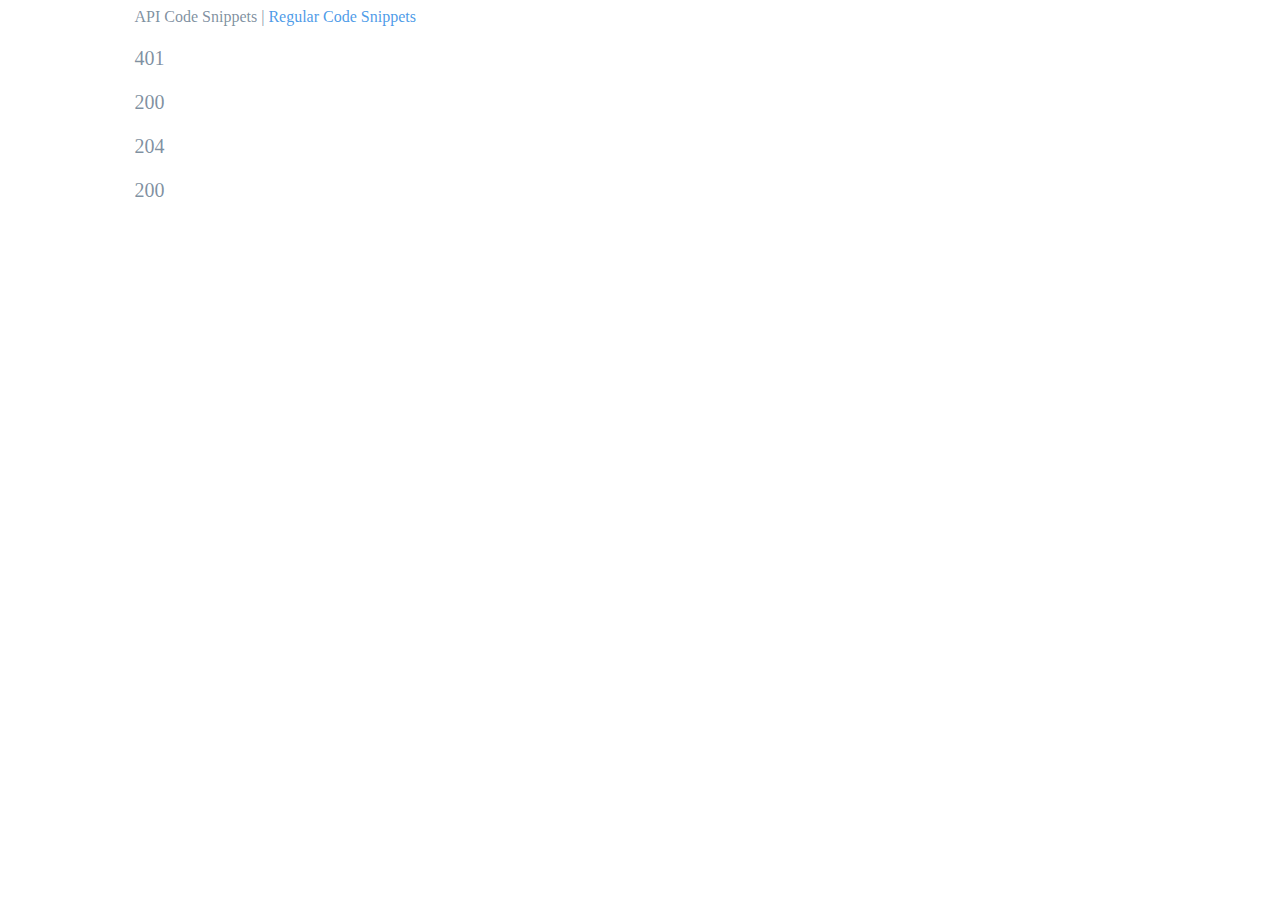
==== commit 0cf30aef: "API code snippets complete" ====
--- a/api-logging-code-snippets.html
+++ b/api-logging-code-snippets.html
@@ -9,23 +9,37 @@
     <meta name="description" content="">
     <meta name="author" content="">
     <link rel="icon" href="../../favicon.ico">
-    <title>Code coloring</title>
+    <title>Code coloring - API code snippets</title>
     <!-- <link href='http://fonts.googleapis.com/css?family=Open+Sans' rel='stylesheet' type='text/css'> -->
 </head>
 
 <body>
     <div class="mainContent">
+        <div class="btn-group">
+            <span>API Code Snippets</span> |
+            <a href="index.html" class="btn">Regular Code Snippets</a>
+        </div>
         <h3>401</h3>
         <script src="https://gist.github.com/jmaple4/45d76a1ae9958f4e88af.js"></script>
         <script src="https://gist.github.com/jmaple4/33000a785ccfd7c50f60.js"></script>
         <script src="https://gist.github.com/jmaple4/e561bf1ac6dbcde44205.js"></script>
-        
-        
+        <h3>200</h3>
+        <script src="https://gist.github.com/jmaple4/fbb79da7a0a67e55f25c.js"></script>
+        <script src="https://gist.github.com/jmaple4/3262612eccc6b806dc45.js"></script>
+        <script src="https://gist.github.com/jmaple4/1df1eee2f1417b6de854.js"></script>
+        <h3>204</h3>
+        <script src="https://gist.github.com/jmaple4/80b7c9ff04c3967a532a.js"></script>
+        <script src="https://gist.github.com/jmaple4/83bacc86e3e81abb53f6.js"></script>
+        <script src="https://gist.github.com/jmaple4/fbb79da7a0a67e55f25c.js"></script>
+        <h3>200</h3>
+        <script src="https://gist.github.com/jmaple4/8fed5263faa551b73114.js"></script>
+        <script src="https://gist.github.com/jmaple4/3262612eccc6b806dc45.js"></script>
+        <script src="https://gist.github.com/jmaple4/362a1032afd56e552a8e.js"></script>
     </div>
+    <link href="css/styleguide.css" rel="stylesheet" type="text/css" />
+    <link href="css/docs-syntax.css" rel="stylesheet" type="text/css" />
     <link href="css/base-styling.css" rel="stylesheet" type="text/css" />
-    <link href="css/docs-syntax.css" rel="stylesheet" type="text/css" />
-    <link href="css/layout.css" rel="stylesheet" type="text/css" />
-    <!-- <link href="css/docsCss1.css" rel="stylesheet" type="text/css" />  -->
+    <link href="css/custom.css" rel="stylesheet" type="text/css" />
 </body>
 
 </html>
--- a/css/styleguide.css
+++ b/css/styleguide.css
@@ -0,0 +1,199 @@
+@import url("//hello.myfonts.net/count/2f01f3");
+/* line 45, ../scss/styleguide.scss */
+*,
+*:before,
+*:after {
+  box-sizing: border-box;
+}
+
+/* line 50, ../scss/styleguide.scss */
+.hidden {
+  display: none !important;
+}
+
+/* line 62, ../scss/styleguide.scss */
+a,
+a:hover,
+a:active,
+a:focus,
+button,
+button:hover,
+button:active,
+button:focus {
+  outline: none;
+}
+
+/* line 66, ../scss/styleguide.scss */
+a {
+  color: rgba(26, 130, 226, 0.8);
+  text-decoration: none;
+}
+
+/* line 70, ../scss/styleguide.scss */
+a:hover {
+  color: #1a82e2;
+}
+
+@font-face {
+  font-family: 'ProximaNova-Light';
+  src: url('/stylesheets/fonts/style-guide/ProximaNova/2F4886_0_0.eot');
+  src: url('/stylesheets/fonts/style-guide/ProximaNova/2F4886_0_0.eot?#iefix') format("embedded-opentype"), url('/stylesheets/fonts/style-guide/ProximaNova/2F4886_0_0.woff2') format("woff2"), url('/stylesheets/fonts/style-guide/ProximaNova/2F4886_0_0.woff') format("woff"), url('/stylesheets/fonts/style-guide/ProximaNova/2F4886_0_0.ttf') format("truetype");
+}
+
+@font-face {
+  font-family: 'ProximaNova-LightIt';
+  src: url('/stylesheets/fonts/style-guide/ProximaNova/2F4886_1_0.eot');
+  src: url('/stylesheets/fonts/style-guide/ProximaNova/2F4886_1_0.eot?#iefix') format("embedded-opentype"), url('/stylesheets/fonts/style-guide/ProximaNova/2F4886_1_0.woff2') format("woff2"), url('/stylesheets/fonts/style-guide/ProximaNova/2F4886_1_0.woff') format("woff"), url('/stylesheets/fonts/style-guide/ProximaNova/2F4886_1_0.ttf') format("truetype");
+}
+
+@font-face {
+  font-family: 'ProximaNova-Regular';
+  src: url('/stylesheets/fonts/style-guide/ProximaNova/2F4886_2_0.eot');
+  src: url('/stylesheets/fonts/style-guide/ProximaNova/2F4886_2_0.eot?#iefix') format("embedded-opentype"), url('/stylesheets/fonts/style-guide/ProximaNova/2F4886_2_0.woff2') format("woff2"), url('/stylesheets/fonts/style-guide/ProximaNova/2F4886_2_0.woff') format("woff"), url('/stylesheets/fonts/style-guide/ProximaNova/2F4886_2_0.ttf') format("truetype");
+}
+
+@font-face {
+  font-family: 'ProximaNova-RegularIt';
+  src: url('/stylesheets/fonts/style-guide/ProximaNova/2F4886_3_0.eot');
+  src: url('/stylesheets/fonts/style-guide/ProximaNova/2F4886_3_0.eot?#iefix') format("embedded-opentype"), url('/stylesheets/fonts/style-guide/ProximaNova/2F4886_3_0.woff2') format("woff2"), url('/stylesheets/fonts/style-guide/ProximaNova/2F4886_3_0.woff') format("woff"), url('/stylesheets/fonts/style-guide/ProximaNova/2F4886_3_0.ttf') format("truetype");
+}
+
+@font-face {
+  font-family: 'ProximaNova-Semibold';
+  src: url('/stylesheets/fonts/style-guide/ProximaNova/2F4886_4_0.eot');
+  src: url('/stylesheets/fonts/style-guide/ProximaNova/2F4886_4_0.eot?#iefix') format("embedded-opentype"), url('/stylesheets/fonts/style-guide/ProximaNova/2F4886_4_0.woff2') format("woff2"), url('/stylesheets/fonts/style-guide/ProximaNova/2F4886_4_0.woff') format("woff"), url('/stylesheets/fonts/style-guide/ProximaNova/2F4886_4_0.ttf') format("truetype");
+}
+
+@font-face {
+  font-family: 'ProximaNova-SemiboldIt';
+  src: url('/stylesheets/fonts/style-guide/ProximaNova/2F4886_5_0.eot');
+  src: url('/stylesheets/fonts/style-guide/ProximaNova/2F4886_5_0.eot?#iefix') format("embedded-opentype"), url('/stylesheets/fonts/style-guide/ProximaNova/2F4886_5_0.woff2') format("woff2"), url('/stylesheets/fonts/style-guide/ProximaNova/2F4886_5_0.woff') format("woff"), url('/stylesheets/fonts/style-guide/ProximaNova/2F4886_5_0.ttf') format("truetype");
+}
+
+@font-face {
+  font-family: 'ProximaNova-Thin';
+  src: url('/stylesheets/fonts/style-guide/ProximaNova/2F4886_6_0.eot');
+  src: url('/stylesheets/fonts/style-guide/ProximaNova/2F4886_6_0.eot?#iefix') format("embedded-opentype"), url('/stylesheets/fonts/style-guide/ProximaNova/2F4886_6_0.woff2') format("woff2"), url('/stylesheets/fonts/style-guide/ProximaNova/2F4886_6_0.woff') format("woff"), url('/stylesheets/fonts/style-guide/ProximaNova/2F4886_6_0.ttf') format("truetype");
+}
+
+@font-face {
+  font-family: 'ProximaNova-ThinIt';
+  src: url('/stylesheets/fonts/style-guide/ProximaNova/2F4886_7_0.eot');
+  src: url('/stylesheets/fonts/style-guide/ProximaNova/2F4886_7_0.eot?#iefix') format("embedded-opentype"), url('/stylesheets/fonts/style-guide/ProximaNova/2F4886_7_0.woff2') format("woff2"), url('/stylesheets/fonts/style-guide/ProximaNova/2F4886_7_0.woff') format("woff"), url('/stylesheets/fonts/style-guide/ProximaNova/2F4886_7_0.ttf') format("truetype");
+}
+
+@font-face {
+  font-family: 'Colfax-Light';
+  src: url('/stylesheets/fonts/style-guide/Colfax/ColfaxWebLight.eot');
+  src: url('/stylesheets/fonts/style-guide/Colfax/ColfaxWebLight.eot?#iefix') format("embedded-opentype"), url('/stylesheets/fonts/style-guide/Colfax/ColfaxWebLight.woff') format("woff");
+}
+
+@font-face {
+  font-family: 'Colfax-Medium';
+  src: url('/stylesheets/fonts/style-guide/Colfax/ColfaxWebMedium.eot');
+  src: url('/stylesheets/fonts/style-guide/Colfax/ColfaxWebMedium.eot?#iefix') format("embedded-opentype"), url('/stylesheets/fonts/style-guide/Colfax/ColfaxWebMedium.woff') format("woff");
+}
+
+@font-face {
+  font-family: 'Proxima N W15 Light';
+  src: url('/stylesheets/fonts/style-guide/ProximaNova/2F4886_0_0.eot');
+  src: url('/stylesheets/fonts/style-guide/ProximaNova/2F4886_0_0.eot?#iefix') format("embedded-opentype"), url('/stylesheets/fonts/style-guide/ProximaNova/2F4886_0_0.woff2') format("woff2"), url('/stylesheets/fonts/style-guide/ProximaNova/2F4886_0_0.woff') format("woff"), url('/stylesheets/fonts/style-guide/ProximaNova/2F4886_0_0.ttf') format("truetype");
+}
+
+@font-face {
+  font-family: 'Proxima N W15 Reg';
+  src: url('/stylesheets/fonts/style-guide/ProximaNova/2F4886_2_0.eot');
+  src: url('/stylesheets/fonts/style-guide/ProximaNova/2F4886_2_0.eot?#iefix') format("embedded-opentype"), url('/stylesheets/fonts/style-guide/ProximaNova/2F4886_2_0.woff2') format("woff2"), url('/stylesheets/fonts/style-guide/ProximaNova/2F4886_2_0.woff') format("woff"), url('/stylesheets/fonts/style-guide/ProximaNova/2F4886_2_0.ttf') format("truetype");
+}
+
+@font-face {
+  font-family: 'Proxima N W15 Smbd';
+  src: url('/stylesheets/fonts/style-guide/ProximaNova/2F4886_4_0.eot');
+  src: url('/stylesheets/fonts/style-guide/ProximaNova/2F4886_4_0.eot?#iefix') format("embedded-opentype"), url('/stylesheets/fonts/style-guide/ProximaNova/2F4886_4_0.woff2') format("woff2"), url('/stylesheets/fonts/style-guide/ProximaNova/2F4886_4_0.woff') format("woff"), url('/stylesheets/fonts/style-guide/ProximaNova/2F4886_4_0.ttf') format("truetype");
+}
+
+/* line 253, ../scss/styleguide.scss */
+body {
+  font-family: ProximaNova-Light;
+  color: rgba(41, 70, 97, 0.6);
+}
+
+/* line 261, ../scss/styleguide.scss */
+h1,
+h2,
+h3,
+h4 {
+  display: block;
+  margin-bottom: 10px;
+  font-family: Colfax-Light;
+  font-weight: normal;
+}
+
+/* line 268, ../scss/styleguide.scss */
+h1 {
+  margin-bottom: 27px;
+  font-size: 36px;
+  line-height: 40px;
+  color: #294661;
+}
+
+/* line 275, ../scss/styleguide.scss */
+h2 {
+  margin-bottom: 18px;
+  font-size: 24px;
+  line-height: 30px;
+  color: #294661;
+}
+
+/* line 282, ../scss/styleguide.scss */
+h3 {
+  margin-bottom: 13px;
+  font-size: 20px;
+  line-height: 24px;
+  color: rgba(41, 70, 97, 0.6);
+}
+
+/* line 289, ../scss/styleguide.scss */
+h4 {
+  margin-bottom: 12px;
+  font-family: Colfax-Medium;
+  font-size: 16px;
+  line-height: 20px;
+  color: #294661;
+  letter-spacing: 1px;
+}
+
+/* line 298, ../scss/styleguide.scss */
+.error {
+  color: #b71c1c;
+}
+
+/* line 302, ../scss/styleguide.scss */
+.small {
+  font-family: ProximaNova-Regular;
+  font-size: 13px;
+  line-height: 20px;
+}
+
+/* line 308, ../scss/styleguide.scss */
+p {
+  margin-bottom: 27px;
+  font-size: 18px;
+  line-height: 27px;
+}
+
+/* line 314, ../scss/styleguide.scss */
+strong {
+  font-family: ProximaNova-Semibold;
+}
+
+/* line 318, ../scss/styleguide.scss */
+em {
+  font-family: ProximaNova-LightIt;
+}
+
+/* line 323, ../scss/styleguide.scss */
+strong em,
+em strong {
+  font-family: ProximaNova-SemiboldIt;
+}
--- a/css/docs-syntax.css
+++ b/css/docs-syntax.css
@@ -1,6 +1,6 @@
 /* line 1, ../scss/docs-syntax.scss */
 .highlight, html .gist .gist-file .gist-syntax .gist-highlight {
-  border: 1px solid #e1e1e1 !important;
+  border: 1px solid #e1e1e1!important;
 }
 
 /* line 5, ../scss/docs-syntax.scss */
@@ -12,8 +12,8 @@
 .highlight .line-numbers, html .gist .gist-file .gist-syntax .gist-highlight .line-numbers {
   text-align: right;
   font-size: 13px;
-  background: #EEEEEE;
-  border-right: 1px solid #E9E9E9 !important;
+  background: #eee;
+  border-right: 1px solid #e9e9e9!important;
   -webkit-box-shadow: white -1px 0 inset;
   -moz-box-shadow: white -1px 0 inset;
   box-shadow: white -1px 0 inset;
@@ -23,7 +23,7 @@
   -ms-border-radius: 0;
   -o-border-radius: 0;
   border-radius: 0;
-  padding: .8em !important;
+  padding: .8em!important;
 }
 
 /* line 26, ../scss/docs-syntax.scss */
@@ -45,57 +45,53 @@
   margin-bottom: 1.8em;
   position: relative;
   border: none;
-  padding-top: 26px !important;
+  padding-top: 26px!important;
 }
 
 /* line 45, ../scss/docs-syntax.scss */
 html .gist .gist-file .gist-syntax {
-  border-bottom: 0 !important;
-  background: none !important;
+  border-bottom: 0!important;
+  background: none!important;
 }
 
 /* line 50, ../scss/docs-syntax.scss */
 html .gist .gist-file .gist-syntax .gist-highlight {
-  background: #FFFFFF !important;
+  background: #fff!important;
 }
 
 /* line 54, ../scss/docs-syntax.scss */
 html .gist .gist-file .gist-meta {
-  color: #999999;
-  font-size: .7em !important;
-  background: #EEEEEE;
-  border: 1px solid #E1E1E1 !important;
-  border-top: 1px solid #FFFFFF !important;
+  color: #999;
+  font-size: .7em!important;
+  background: #eee;
+  border: 1px solid #e1e1e1!important;
+  border-top: 1px solid #fff!important;
   line-height: 1.5em;
   padding: .6em .8em;
 }
 
-/* line 64, ../scss/docs-syntax.scss */
-html .gist .gist-file .gist-meta a[href*="#file"] {
-  position: absolute;
-  top: 0;
-  left: 0;
-  right: -10px;
-  color: #999999 !important;
-}
-
-/* line 72, ../scss/docs-syntax.scss */
-html .gist .gist-file .gist-meta a[href*="raw"] {
-  top: 7px;
-}
-
+/* html .gist .gist-file .gist-meta a {
+position:absolute;
+top:0;
+left:0;
+right:-10px;
+color:#999!important;
+} */
+/* html .gist .gist-file .gist-meta a {
+top:7px;
+} */
 /* line 76, ../scss/docs-syntax.scss */
 pre {
-  background: #FFFFFF;
+  background: #fff;
   -webkit-border-radius: .4em;
   -moz-border-radius: .4em;
   -ms-border-radius: .4em;
   -o-border-radius: .4em;
   border-radius: .4em;
-  border: 1px solid #E1E1E1;
+  border: 1px solid #e1e1e1;
   font-size: 13px;
   margin-bottom: 2.1em;
-  color: #222222;
+  color: #222;
   overflow: auto;
   white-space: pre;
   word-wrap: normal;
@@ -116,11 +112,11 @@
 p code, li code {
   display: inline-block;
   white-space: no-wrap;
-  background: #FFFFFF;
+  background: #fff;
   font-size: .8em;
   line-height: 1.5em;
-  color: #555555;
-  border: 1px solid #DDDDDD;
+  color: #555;
+  border: 1px solid #ddd;
   -webkit-border-radius: .4em;
   -moz-border-radius: .4em;
   -ms-border-radius: .4em;
@@ -132,124 +128,124 @@
 
 /* line 119, ../scss/docs-syntax.scss */
 p pre code, li pre code {
-  font-size: 1em !important;
+  font-size: 1em!important;
   background: none;
   border: none;
 }
 
 /* line 125, ../scss/docs-syntax.scss */
 .pre-code, html .gist .gist-file .gist-syntax .gist-highlight pre, .highlight code {
-  font-family: Menlo, Monaco, "Andale Mono", "lucida console", "Courier New", monospace !important;
+  font-family: Menlo,Monaco,"Andale Mono","lucida console","Courier New",monospace!important;
   overflow: scroll;
   overflow-y: hidden;
   display: block;
   overflow-x: auto;
-  background-color: #FFFFFF;
-  color: #222222 !important;
-  padding: .8em !important;
+  background-color: #fff;
+  color: #222!important;
+  padding: .8em!important;
 }
 
 /* line 136, ../scss/docs-syntax.scss */
 .pre-code span, html .gist .gist-file .gist-syntax .gist-highlight pre span {
-  color: #222222 !important;
-  font-style: normal !important;
-  font-weight: 400 !important;
+  color: #222!important;
+  font-style: normal!important;
+  font-weight: 400!important;
 }
 
 /* line 142, ../scss/docs-syntax.scss */
 .pre-code .cs, html .gist .gist-file .gist-syntax .gist-highlight pre .cs, .highlight code .cs {
-  color: #999999 !important;
-  font-weight: 700 !important;
-  font-style: italic !important;
+  color: #999!important;
+  font-weight: 700!important;
+  font-style: italic!important;
 }
 
 /* line 148, ../scss/docs-syntax.scss */
 .pre-code .err, html .gist .gist-file .gist-syntax .gist-highlight pre .err, .highlight code .err {
-  color: #DC322F !important;
-  background: none !important;
+  color: #dc322f!important;
+  background: none!important;
 }
 
 /* line 153, ../scss/docs-syntax.scss */
 .pre-code .k, html .gist .gist-file .gist-syntax .gist-highlight pre .k, .highlight code .k {
-  color: #CB4B16 !important;
+  color: #cb4b16!important;
 }
 
 /* line 157, ../scss/docs-syntax.scss */
 .pre-code .p, html .gist .gist-file .gist-syntax .gist-highlight pre .p, .highlight code .p {
-  color: #222222 !important;
+  color: #222!important;
 }
 
 /* line 161, ../scss/docs-syntax.scss */
 .pre-code .ow, html .gist .gist-file .gist-syntax .gist-highlight pre .ow, .highlight code .ow {
-  color: #2AA198 !important;
-  font-weight: 700 !important;
+  color: #2aa198!important;
+  font-weight: 700!important;
 }
 
 /* line 166, ../scss/docs-syntax.scss */
 .pre-code .gd, html .gist .gist-file .gist-syntax .gist-highlight pre .gd, .highlight code .gd {
-  color: #222222 !important;
-  background-color: #F6CBCB !important;
+  color: #222!important;
+  background-color: #f6cbcb!important;
   display: inline-block;
 }
 
 /* line 172, ../scss/docs-syntax.scss */
 .pre-code .gd .x, html .gist .gist-file .gist-syntax .gist-highlight pre .gd .x, .highlight code .gd .x {
-  color: #222222 !important;
-  background-color: #F2B7B6 !important;
+  color: #222!important;
+  background-color: #f2b7b6!important;
   display: inline-block;
 }
 
 /* line 178, ../scss/docs-syntax.scss */
 .pre-code .ge, html .gist .gist-file .gist-syntax .gist-highlight pre .ge, .highlight code .ge {
-  color: #222222 !important;
-  font-style: italic !important;
+  color: #222!important;
+  font-style: italic!important;
 }
 
 /* line 183, ../scss/docs-syntax.scss */
 .pre-code .gi, html .gist .gist-file .gist-syntax .gist-highlight pre .gi, .highlight code .gi {
-  color: #222222 !important;
-  background-color: #E6EACC !important;
+  color: #222!important;
+  background-color: #e6eacc!important;
   display: inline-block;
 }
 
 /* line 189, ../scss/docs-syntax.scss */
 .pre-code .gi .x, html .gist .gist-file .gist-syntax .gist-highlight pre .gi .x, .highlight code .gi .x {
-  color: #222222 !important;
-  background-color: #CED699 !important;
+  color: #222!important;
+  background-color: #ced699!important;
   display: inline-block;
 }
 
 /* line 195, ../scss/docs-syntax.scss */
 .pre-code .gu, html .gist .gist-file .gist-syntax .gist-highlight pre .gu, .highlight code .gu {
-  color: #6C71C4 !important;
+  color: #6c71c4!important;
 }
 
 /* line 199, ../scss/docs-syntax.scss */
 .pre-code .kc, html .gist .gist-file .gist-syntax .gist-highlight pre .kc, .highlight code .kc {
-  color: #859900 !important;
-  font-weight: 700 !important;
+  color: #859900!important;
+  font-weight: 700!important;
 }
 
 /* line 204, ../scss/docs-syntax.scss */
 .pre-code .kp, html .gist .gist-file .gist-syntax .gist-highlight pre .kp, .highlight code .kp {
-  color: #CB4B16 !important;
-  font-weight: 700 !important;
+  color: #cb4b16!important;
+  font-weight: 700!important;
 }
 
 /* line 209, ../scss/docs-syntax.scss */
 .pre-code .kr, html .gist .gist-file .gist-syntax .gist-highlight pre .kr, .highlight code .kr {
-  color: #D33682 !important;
-  font-weight: 700 !important;
+  color: #d33682!important;
+  font-weight: 700!important;
 }
 
 /* line 214, ../scss/docs-syntax.scss */
 .pre-code .nc, html .gist .gist-file .gist-syntax .gist-highlight pre .nc, .highlight code .nc {
-  color: #D33682 !important;
+  color: #d33682!important;
 }
 
 /* line 218, ../scss/docs-syntax.scss */
 .pre-code .se, html .gist .gist-file .gist-syntax .gist-highlight pre .se, .highlight code .se {
-  color: #DC322F !important;
+  color: #dc322f!important;
 }
 
 /* line 222, ../scss/docs-syntax.scss */
@@ -261,7 +257,7 @@
 /* line 227, ../scss/docs-syntax.scss */
 .highlight, .gist-highlight {
   margin-bottom: 1.8em;
-  background-color: #FFFFFF;
+  background-color: #fff;
   overflow-y: hidden;
   overflow-x: auto;
 }
@@ -281,7 +277,7 @@
 
 /* line 246, ../scss/docs-syntax.scss */
 .highlight code {
-  background-color: #FFFFFF;
+  background-color: #fff;
 }
 
 /* line 250, ../scss/docs-syntax.scss */
@@ -298,7 +294,7 @@
 }
 
 /* line 261, ../scss/docs-syntax.scss */
-.code-title, html .gist .gist-file .gist-meta a[href*="#file"], h3.filename, figure.code figcaption {
+.code-title, html .gist .gist-file .gist-meta a, h3.filename, figure.code figcaption {
   text-align: center;
   font-size: 13px;
   line-height: 2em;
@@ -310,43 +306,43 @@
   -moz-border-radius-topright: 5px;
   -webkit-border-top-right-radius: 5px;
   border-top-right-radius: 5px;
-  font-family: "Helvetica Neue", Arial, "Lucida Grande", "Lucida Sans Unicode", Lucida, sans-serif;
+  font-family: "Helvetica Neue",Arial,"Lucida Grande","Lucida Sans Unicode",Lucida,sans-serif;
   border: 1px solid #565656;
-  border-top-color: #CBCBCB;
-  border-left-color: #A5A5A5;
-  border-right-color: #A5A5A5;
+  border-top-color: #cbcbcb;
+  border-left-color: #a5a5a5;
+  border-right-color: #a5a5a5;
   border-bottom: 0;
   text-shadow: none;
-  color: #999999;
-  background: #000000;
+  color: #999;
+  background: #000;
 }
 
 /* line 284, ../scss/docs-syntax.scss */
-.download-source, html .gist .gist-file .gist-meta a[href*="raw"], figure.code figcaption a {
+.download-source, html .gist .gist-file .gist-meta a, figure.code figcaption a {
   position: absolute;
   right: .8em;
   text-decoration: none;
   z-index: 1;
   font-size: 13px;
   padding-left: 3em;
-  color: #777777 !important;
+  color: #777!important;
   text-shadow: none;
 }
 
 /* line 295, ../scss/docs-syntax.scss */
 .highlight .line-numbers span, html .gist .gist-file .gist-syntax .gist-highlight .line-numbers span, .pre-code .gh, html .gist .gist-file .gist-syntax .gist-highlight pre .gh, .highlight code .gh {
-  color: #999999 !important;
+  color: #999!important;
 }
 
 /* line 299, ../scss/docs-syntax.scss */
 html .gist .gist-file .gist-meta a, html .gist .gist-file .gist-meta a:hover {
-  color: #1863A1 !important;
+  color: #1863a1!important;
   text-decoration: none;
 }
 
 /* line 304, ../scss/docs-syntax.scss */
-html .gist .gist-file .gist-meta a[href*="#file"]:hover, .download-source:hover, html .gist .gist-file .gist-meta a[href*="raw"]:hover, figure.code figcaption a:hover {
-  color: #FFFFFF !important;
+html .gist .gist-file .gist-meta a:hover, .download-source:hover, html .gist .gist-file .gist-meta a:hover, figure.code figcaption a:hover {
+  color: #fff!important;
   text-decoration: none;
 }
 
@@ -354,45 +350,45 @@
 .pre-code ::-moz-selection, html .gist .gist-file .gist-syntax .gist-highlight pre ::-moz-selection, .highlight code ::-moz-selection, .pre-code ::-webkit-selection, html .gist .gist-file .gist-syntax .gist-highlight pre ::-webkit-selection, .highlight code ::-webkit-selection, .pre-code ::selection, html .gist .gist-file .gist-syntax .gist-highlight pre ::selection, .highlight code ::selection {
   background: #E9E9E9;
   color: inherit;
-  text-shadow: #FFFFFF 0 1px;
+  text-shadow: #fff 0 1px;
 }
 
 /* line 315, ../scss/docs-syntax.scss */
 .pre-code .c, html .gist .gist-file .gist-syntax .gist-highlight pre .c, .highlight code .c, .pre-code .cm, html .gist .gist-file .gist-syntax .gist-highlight pre .cm, .highlight code .cm, .pre-code .cp, html .gist .gist-file .gist-syntax .gist-highlight pre .cp, .highlight code .cp, .pre-code .c1, html .gist .gist-file .gist-syntax .gist-highlight pre .c1, .highlight code .c1 {
-  color: #999999 !important;
-  font-style: italic !important;
+  color: #999!important;
+  font-style: italic!important;
 }
 
 /* line 320, ../scss/docs-syntax.scss */
 .pre-code .o, html .gist .gist-file .gist-syntax .gist-highlight pre .o, .highlight code .o, .pre-code .gs, html .gist .gist-file .gist-syntax .gist-highlight pre .gs, .highlight code .gs {
-  color: #222222 !important;
-  font-weight: 700 !important;
+  color: #222!important;
+  font-weight: 700!important;
 }
 
 /* line 325, ../scss/docs-syntax.scss */
 .pre-code .kd, html .gist .gist-file .gist-syntax .gist-highlight pre .kd, .highlight code .kd, .pre-code .n, html .gist .gist-file .gist-syntax .gist-highlight pre .n, .highlight code .n, .pre-code .na, html .gist .gist-file .gist-syntax .gist-highlight pre .na, .highlight code .na, .pre-code .vg, html .gist .gist-file .gist-syntax .gist-highlight pre .vg, .highlight code .vg, .pre-code .vi, html .gist .gist-file .gist-syntax .gist-highlight pre .vi, .highlight code .vi, .pre-code .nv, html .gist .gist-file .gist-syntax .gist-highlight pre .nv, .highlight code .nv, .pre-code .si, html .gist .gist-file .gist-syntax .gist-highlight pre .si, .highlight code .si {
-  color: #268BD2 !important;
+  color: #268bd2!important;
 }
 
 /* line 329, ../scss/docs-syntax.scss */
 .pre-code .kt, html .gist .gist-file .gist-syntax .gist-highlight pre .kt, .highlight code .kt, .pre-code .mf, html .gist .gist-file .gist-syntax .gist-highlight pre .mf, .highlight code .mf, .pre-code .m, html .gist .gist-file .gist-syntax .gist-highlight pre .m, .highlight code .m, .pre-code .mh, html .gist .gist-file .gist-syntax .gist-highlight pre .mh, .highlight code .mh, .pre-code .mi, html .gist .gist-file .gist-syntax .gist-highlight pre .mi, .highlight code .mi, .pre-code .s, html .gist .gist-file .gist-syntax .gist-highlight pre .s, .highlight code .s, .pre-code .sd, html .gist .gist-file .gist-syntax .gist-highlight pre .sd, .highlight code .sd, .pre-code .s2, html .gist .gist-file .gist-syntax .gist-highlight pre .s2, .highlight code .s2, .pre-code .sr, html .gist .gist-file .gist-syntax .gist-highlight pre .sr, .highlight code .sr, .pre-code .s1, html .gist .gist-file .gist-syntax .gist-highlight pre .s1, .highlight code .s1 {
-  color: #2AA198 !important;
+  color: #2aa198!important;
 }
 
 /* line 333, ../scss/docs-syntax.scss */
 .pre-code .nb, html .gist .gist-file .gist-syntax .gist-highlight pre .nb, .highlight code .nb, .pre-code .nl, html .gist .gist-file .gist-syntax .gist-highlight pre .nl, .highlight code .nl {
-  color: #859900 !important;
+  color: #859900!important;
 }
 
 /* line 337, ../scss/docs-syntax.scss */
 .pre-code .no, html .gist .gist-file .gist-syntax .gist-highlight pre .no, .highlight code .no, .pre-code .nn, html .gist .gist-file .gist-syntax .gist-highlight pre .nn, .highlight code .nn, .pre-code .nx, html .gist .gist-file .gist-syntax .gist-highlight pre .nx, .highlight code .nx {
-  color: #B58900 !important;
+  color: #b58900!important;
 }
 
 /* line 341, ../scss/docs-syntax.scss */
 .pre-code .ne, html .gist .gist-file .gist-syntax .gist-highlight pre .ne, .highlight code .ne, .pre-code .nf, html .gist .gist-file .gist-syntax .gist-highlight pre .nf, .highlight code .nf, .pre-code .nt, html .gist .gist-file .gist-syntax .gist-highlight pre .nt, .highlight code .nt {
-  color: #268BD2 !important;
-  font-weight: 700 !important;
+  color: #268bd2!important;
+  font-weight: 700!important;
 }
 
 /* line 346, ../scss/docs-syntax.scss */
--- a/css/custom.css
+++ b/css/custom.css
@@ -0,0 +1,66 @@
+/* line 1, ../scss/custom.scss */
+.mainContent {
+  width: 1011px;
+  margin: 0 auto;
+}
+
+/* removing the meta info */
+/* line 8, ../scss/custom.scss */
+html .gist .gist-file {
+  padding-top: 0!important;
+  margin-bottom: 58px;
+  border-radius: 4px;
+}
+
+/* line 14, ../scss/custom.scss */
+html .gist .gist-file .gist-meta {
+  display: none;
+}
+
+/* Removing the box shadow */
+/* line 20, ../scss/custom.scss */
+figure.code, .gist-file, pre {
+  -webkit-box-shadow: none;
+  -moz-box-shadow: none;
+  box-shadow: none;
+}
+
+/* NICK'S NEW STUFF */
+/* line 29, ../scss/custom.scss */
+.gist .pl-s {
+  color: #5810E0;
+}
+/* line 33, ../scss/custom.scss */
+.gist .pl-c1 {
+  color: #F03FFF;
+}
+/* line 37, ../scss/custom.scss */
+.gist .highlight {
+  background: #F9F9F9;
+}
+/* line 41, ../scss/custom.scss */
+.gist .blob-num {
+  background: rgba(197, 197, 197, 0.18);
+}
+/* line 46, ../scss/custom.scss */
+.gist .blob-wrapper table,
+.gist .gist-file,
+.gist .gist-file .gist-data {
+  border: none!important;
+}
+
+/* Response code color hacks */
+/* Red = #FF3600 */
+/* Green = #18C96E */
+/* Errors */
+/* line 58, ../scss/custom.scss */
+#gist29049576 .blob-code {
+  color: #FF3600;
+}
+
+/* Successes */
+/* line 66, ../scss/custom.scss */
+#gist29052533 .blob-code,
+#gist29052689 .blob-code {
+  color: #18C96E;
+}
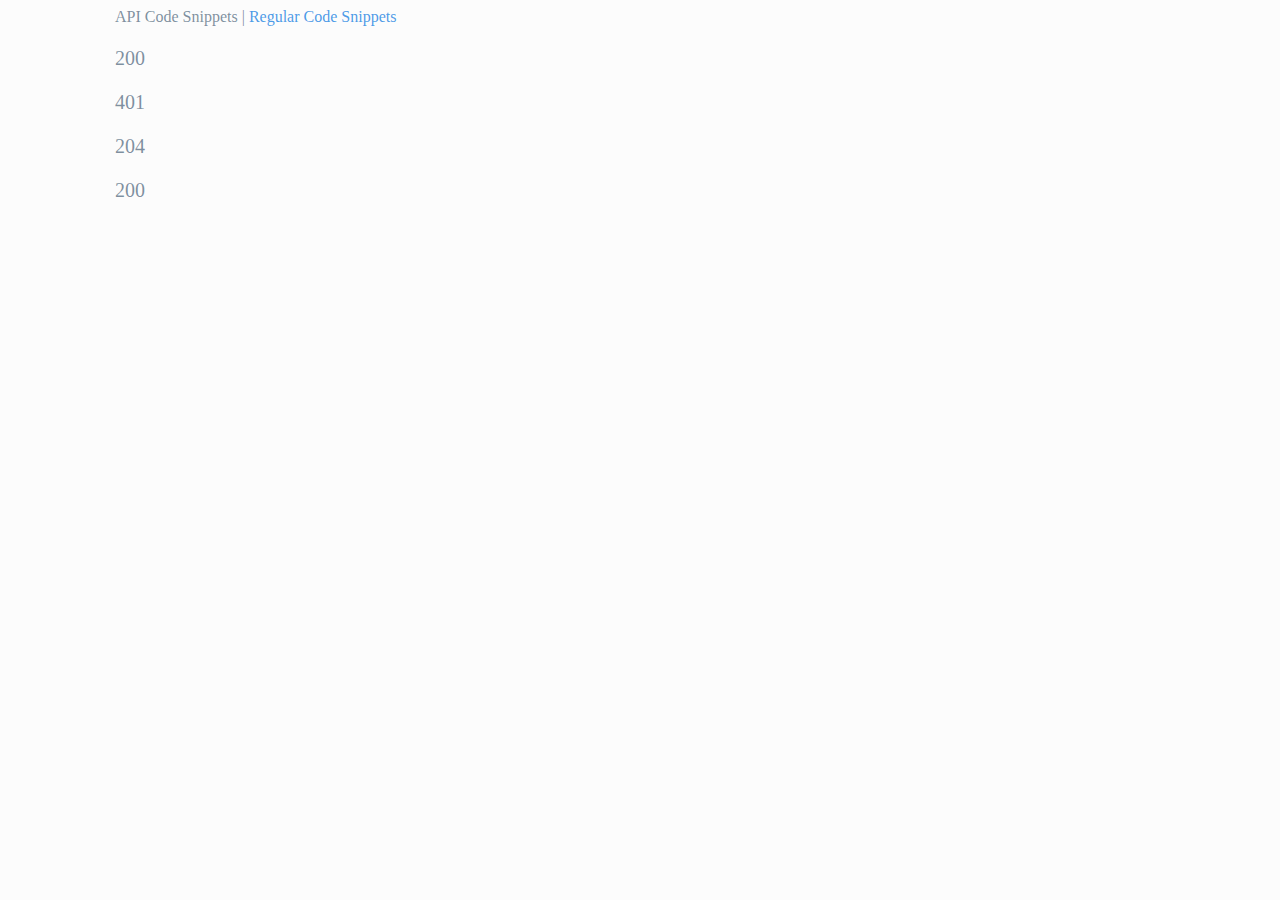
==== commit 0739261e: "color updates" ====
--- a/api-logging-code-snippets.html
+++ b/api-logging-code-snippets.html
@@ -19,14 +19,14 @@
             <span>API Code Snippets</span> |
             <a href="index.html" class="btn">Regular Code Snippets</a>
         </div>
+        <h3>200</h3>
+        <script src="https://gist.github.com/jmaple4/fbb79da7a0a67e55f25c.js"></script>
+        <script src="https://gist.github.com/jmaple4/3262612eccc6b806dc45.js"></script>
+        <script src="https://gist.github.com/jmaple4/1df1eee2f1417b6de854.js"></script>
         <h3>401</h3>
         <script src="https://gist.github.com/jmaple4/45d76a1ae9958f4e88af.js"></script>
         <script src="https://gist.github.com/jmaple4/33000a785ccfd7c50f60.js"></script>
         <script src="https://gist.github.com/jmaple4/e561bf1ac6dbcde44205.js"></script>
-        <h3>200</h3>
-        <script src="https://gist.github.com/jmaple4/fbb79da7a0a67e55f25c.js"></script>
-        <script src="https://gist.github.com/jmaple4/3262612eccc6b806dc45.js"></script>
-        <script src="https://gist.github.com/jmaple4/1df1eee2f1417b6de854.js"></script>
         <h3>204</h3>
         <script src="https://gist.github.com/jmaple4/80b7c9ff04c3967a532a.js"></script>
         <script src="https://gist.github.com/jmaple4/83bacc86e3e81abb53f6.js"></script>
--- a/css/custom.css
+++ b/css/custom.css
@@ -1,24 +1,29 @@
 /* line 1, ../scss/custom.scss */
+body {
+  background: #FCFCFC;
+}
+
+/* line 5, ../scss/custom.scss */
 .mainContent {
-  width: 1011px;
+  width: 1050px;
   margin: 0 auto;
 }
 
 /* removing the meta info */
-/* line 8, ../scss/custom.scss */
+/* line 12, ../scss/custom.scss */
 html .gist .gist-file {
   padding-top: 0!important;
   margin-bottom: 58px;
   border-radius: 4px;
 }
 
-/* line 14, ../scss/custom.scss */
+/* line 18, ../scss/custom.scss */
 html .gist .gist-file .gist-meta {
   display: none;
 }
 
 /* Removing the box shadow */
-/* line 20, ../scss/custom.scss */
+/* line 24, ../scss/custom.scss */
 figure.code, .gist-file, pre {
   -webkit-box-shadow: none;
   -moz-box-shadow: none;
@@ -26,23 +31,23 @@
 }
 
 /* NICK'S NEW STUFF */
-/* line 29, ../scss/custom.scss */
+/* line 33, ../scss/custom.scss */
 .gist .pl-s {
   color: #5810E0;
 }
-/* line 33, ../scss/custom.scss */
+/* line 37, ../scss/custom.scss */
 .gist .pl-c1 {
   color: #F03FFF;
 }
-/* line 37, ../scss/custom.scss */
+/* line 41, ../scss/custom.scss */
 .gist .highlight {
   background: #F9F9F9;
 }
-/* line 41, ../scss/custom.scss */
+/* line 45, ../scss/custom.scss */
 .gist .blob-num {
   background: rgba(197, 197, 197, 0.18);
 }
-/* line 46, ../scss/custom.scss */
+/* line 50, ../scss/custom.scss */
 .gist .blob-wrapper table,
 .gist .gist-file,
 .gist .gist-file .gist-data {
@@ -53,13 +58,13 @@
 /* Red = #FF3600 */
 /* Green = #18C96E */
 /* Errors */
-/* line 58, ../scss/custom.scss */
+/* line 62, ../scss/custom.scss */
 #gist29049576 .blob-code {
-  color: #FF3600;
+  color: #B71C1C;
 }
 
 /* Successes */
-/* line 66, ../scss/custom.scss */
+/* line 70, ../scss/custom.scss */
 #gist29052533 .blob-code,
 #gist29052689 .blob-code {
   color: #18C96E;
